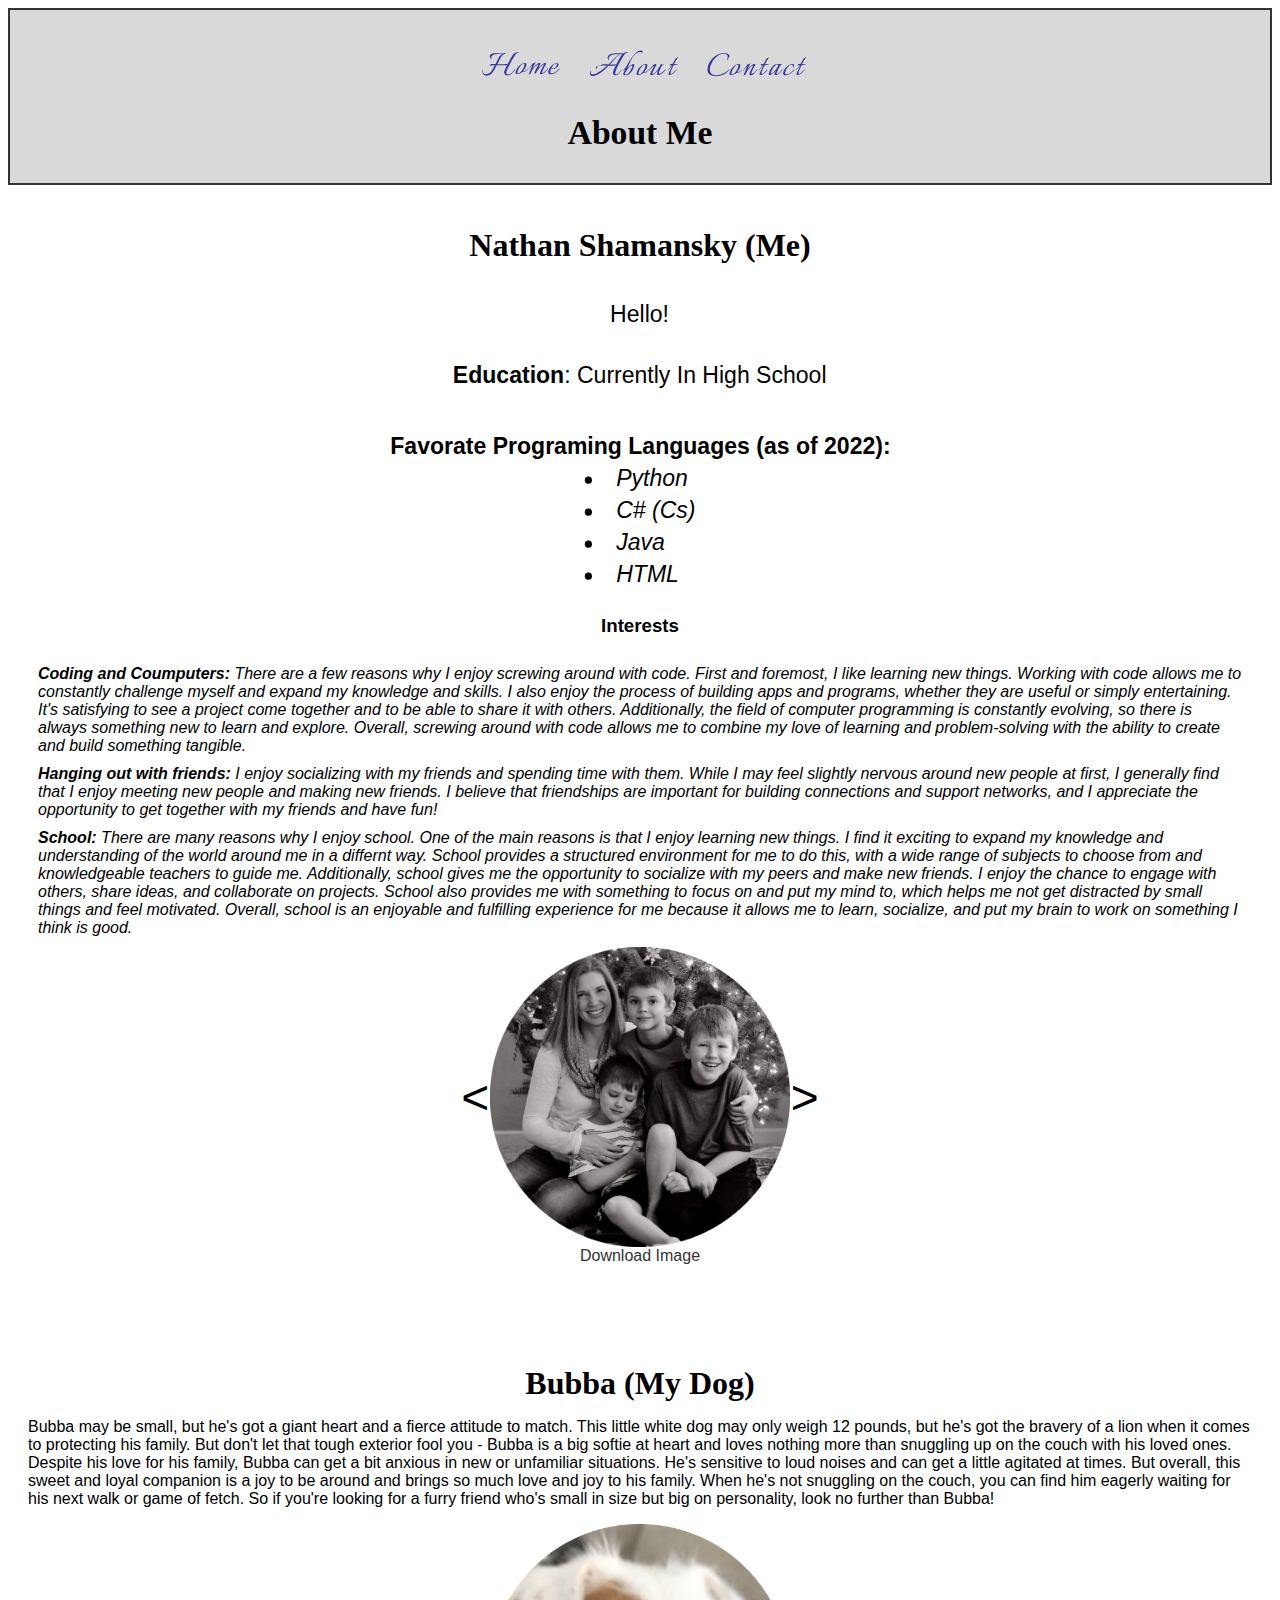
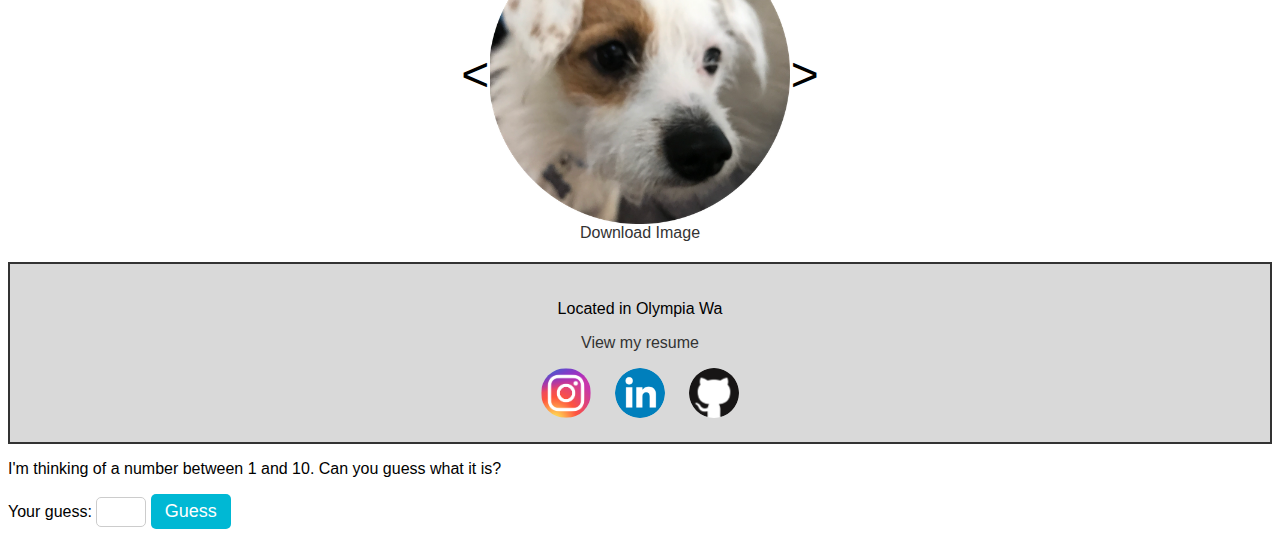
==== MainPage/about.html @ e3b323d6 "Add files via upload" ====
<html>
  <head>
    <title>About Nathan Shamansky</title>
    <link rel="stylesheet" href="AboutStyle.css">
    
  </head>
  <body>
    <section id="home">
      <header class="header-container">
        <nav>
          <ul style="display: flex; justify-content: center; padding: .25em;">
            <button style="background-color: transparent; border: none;">
              <a href="../index.html">
                <svg width="100" height="64" viewBox="0 0 100 64" fill="none" xmlns="http://www.w3.org/2000/svg">
                  <g id="HomeText">
              <g id="GrH">
              <path id="H" d="M13.6694 40.8C12.8427 40.8 12.056 40.56 11.3094 40.08C10.5627 39.6 10.0027 38.8933 9.62938 37.96C9.49604 37.6133 9.40271 37.24 9.34938 36.84C9.32271 36.44 9.30938 36.0533 9.30938 35.68V35.16C9.30938 34.9733 9.32271 34.8 9.34938 34.64C9.40271 34.48 9.50938 34.4 9.66938 34.4C9.72271 34.4 9.74938 34.4267 9.74938 34.48C9.74938 34.64 9.73604 34.8 9.70938 34.96C9.70938 35.12 9.70938 35.28 9.70938 35.44C9.70938 36.6933 10.016 37.64 10.6294 38.28C11.2694 38.92 12.056 39.24 12.9894 39.24C13.9227 39.24 14.8294 38.9733 15.7094 38.44C16.5894 37.9067 17.4027 37.2267 18.1494 36.4C18.7627 35.7333 19.3627 34.8667 19.9494 33.8C20.5627 32.7333 21.1894 31.5867 21.8294 30.36C20.976 30.3867 20.0827 30.4267 19.1494 30.48C18.216 30.5067 17.3627 30.5867 16.5894 30.72C16.3494 30.7467 16.2827 30.68 16.3894 30.52C16.496 30.36 16.696 30.16 16.9894 29.92C17.2827 29.68 17.5894 29.4667 17.9094 29.28C18.256 29.0933 18.536 28.9867 18.7494 28.96C19.2027 28.9867 19.7627 29.0133 20.4294 29.04C21.1227 29.04 21.8027 29.0533 22.4694 29.08C23.056 28.0133 23.616 26.9333 24.1494 25.84C24.7094 24.72 25.2294 23.68 25.7094 22.72C25.976 22.1867 26.3227 21.6533 26.7494 21.12C27.2027 20.56 27.696 20.0667 28.2294 19.64C28.7894 19.2133 29.3627 18.9467 29.9494 18.84C28.536 18.8933 27.0694 18.9333 25.5494 18.96C24.056 18.9867 22.6294 19.1867 21.2694 19.56C20.656 19.72 20.1094 19.9333 19.6294 20.2C19.1494 20.4667 18.8027 20.8 18.5894 21.2C18.376 21.6 18.2694 22.04 18.2694 22.52C18.2694 23.1867 18.456 23.6667 18.8294 23.96C18.856 23.9867 18.8694 24.0133 18.8694 24.04C18.8694 24.0933 18.816 24.1467 18.7094 24.2C18.6294 24.2533 18.5494 24.2667 18.4694 24.24C18.2294 24.1067 17.936 23.7867 17.5894 23.28C17.2427 22.7467 17.0294 22.3067 16.9494 21.96C16.8694 21.64 16.8294 21.3467 16.8294 21.08C16.8294 20.3867 17.056 19.8533 17.5094 19.48C17.9627 19.08 18.536 18.8 19.2294 18.64C19.9227 18.4533 20.6294 18.3467 21.3494 18.32C22.0694 18.2667 22.7094 18.24 23.2694 18.24H27.7094C28.7227 18.24 29.6027 18.24 30.3494 18.24C31.096 18.2133 31.696 18.16 32.1494 18.08C32.2027 18.08 32.2427 18.08 32.2694 18.08C32.296 18.0533 32.3227 18.04 32.3494 18.04C32.5094 18.04 32.5894 18.0933 32.5894 18.2C32.5894 18.3067 32.536 18.4133 32.4294 18.52C32.3494 18.6 32.2827 18.64 32.2294 18.64C31.4027 18.72 30.6294 19.08 29.9094 19.72C29.1894 20.36 28.536 21.1867 27.9494 22.2C27.7894 22.4933 27.496 23.04 27.0694 23.84C26.6427 24.64 26.176 25.52 25.6694 26.48C25.1627 27.44 24.696 28.3333 24.2694 29.16C24.776 29.1867 25.1894 29.2133 25.5094 29.24C25.856 29.24 26.056 29.24 26.1094 29.24H31.9894C32.2294 29.24 32.6694 29.2 33.3094 29.12C33.976 29.04 34.4827 28.92 34.8294 28.76C35.5494 27.3733 36.2827 26 37.0294 24.64C37.776 23.28 38.4694 22.0667 39.1094 21C39.776 19.9067 40.296 19.12 40.6694 18.64C41.1227 18.4533 41.6294 18.2267 42.1894 17.96C42.776 17.6933 43.3494 17.4533 43.9094 17.24C44.496 17.0267 45.016 16.92 45.4694 16.92C45.6027 16.92 45.736 16.96 45.8694 17.04C46.0294 17.12 46.1094 17.2 46.1094 17.28C46.1094 17.4133 45.8427 17.48 45.3094 17.48C45.0427 17.48 44.7627 17.5333 44.4694 17.64C44.176 17.72 43.8027 18 43.3494 18.48C42.976 18.8533 42.4827 19.4933 41.8694 20.4C41.2827 21.28 40.6427 22.32 39.9494 23.52C39.256 24.6933 38.5494 25.9333 37.8294 27.24C37.136 28.5467 36.4827 29.8267 35.8694 31.08C35.256 32.3067 34.736 33.4267 34.3094 34.44C33.8827 35.4267 33.6027 36.1867 33.4694 36.72C33.4427 36.9067 33.4027 37.12 33.3494 37.36C33.3227 37.5733 33.3094 37.7867 33.3094 38C33.3094 38.4267 33.416 38.8 33.6294 39.12C33.8427 39.44 34.2427 39.6 34.8294 39.6C35.256 39.6 35.6827 39.52 36.1094 39.36C36.5627 39.2 36.9627 39.0267 37.3094 38.84C38.2694 38.3067 39.136 37.5867 39.9094 36.68C40.6827 35.7467 41.3094 34.96 41.7894 34.32C41.8694 34.2133 41.9227 34.16 41.9494 34.16C42.0294 34.16 42.0694 34.2533 42.0694 34.44C42.0694 34.6 42.0294 34.7467 41.9494 34.88C41.4427 35.6 40.776 36.44 39.9494 37.4C39.1227 38.3333 38.1627 39.1067 37.0694 39.72C36.216 40.1733 35.2427 40.4 34.1494 40.4C33.3227 40.4 32.6027 40.1067 31.9894 39.52C31.4027 38.9067 31.1094 38.1733 31.1094 37.32C31.1094 36.8933 31.1894 36.4667 31.3494 36.04C31.5894 35.4267 31.976 34.5467 32.5094 33.4C33.0694 32.2533 33.696 30.9867 34.3894 29.6C34.1227 29.84 33.816 30.0533 33.4694 30.24C33.1227 30.4267 32.7894 30.5067 32.4694 30.48C31.6427 30.4 30.696 30.36 29.6294 30.36C28.5894 30.3333 27.2427 30.32 25.5894 30.32H23.6694C22.9227 31.84 22.1494 33.3333 21.3494 34.8C20.5494 36.24 19.7227 37.4267 18.8694 38.36C18.2027 39.08 17.4027 39.6667 16.4694 40.12C15.536 40.5733 14.6027 40.8 13.6694 40.8Z"/>
              </g>
              <g id="GrO">
              <path id="o" d="M44.207 39.08C43.7804 39.08 43.3937 39 43.047 38.84C42.727 38.6533 42.567 38.2667 42.567 37.68C42.567 36.7467 42.807 35.8133 43.287 34.88C43.767 33.92 44.2604 33.08 44.767 32.36C45.2204 31.7467 45.727 31.1733 46.287 30.64C46.8737 30.08 47.5004 29.6 48.167 29.2C48.5937 28.9333 49.167 28.6533 49.887 28.36C50.6337 28.04 51.2604 27.88 51.767 27.88C52.1937 27.88 52.567 28 52.887 28.24C53.207 28.4533 53.367 28.8533 53.367 29.44C53.367 30.3467 53.127 31.28 52.647 32.24C52.1937 33.1733 51.7137 34 51.207 34.72C50.967 35.04 50.727 35.3467 50.487 35.64C50.247 35.9067 49.9804 36.1867 49.687 36.48C50.6737 36.48 51.5804 36.2 52.407 35.64C53.2337 35.0533 53.9537 34.3467 54.567 33.52L54.647 33.44C54.727 33.44 54.767 33.52 54.767 33.68C54.767 33.8667 54.7137 34.04 54.607 34.2C54.0737 34.9467 53.407 35.6133 52.607 36.2C51.807 36.76 50.9004 37.04 49.887 37.04C49.7804 37.04 49.6737 37.04 49.567 37.04C49.4604 37.04 49.3537 37.0267 49.247 37C47.7537 38.3867 46.0737 39.08 44.207 39.08ZM45.247 38.4C45.6204 38.4 46.0204 38.2667 46.447 38C46.9004 37.7333 47.247 37.48 47.487 37.24C47.9404 36.7867 48.3537 36.3067 48.727 35.8C49.1004 35.2667 49.447 34.7333 49.767 34.2C50.1404 33.56 50.5137 32.8 50.887 31.92C51.2604 31.04 51.447 30.2133 51.447 29.44C51.447 28.8267 51.2337 28.52 50.807 28.52C50.4604 28.52 50.0337 28.6667 49.527 28.96C49.047 29.2533 48.687 29.52 48.447 29.76C47.5404 30.6933 46.7804 31.7067 46.167 32.8C45.8204 33.4133 45.447 34.1333 45.047 34.96C44.647 35.7867 44.447 36.5467 44.447 37.24C44.447 37.3467 44.447 37.4533 44.447 37.56C44.4737 37.64 44.5004 37.7333 44.527 37.84C44.6337 38.2133 44.8737 38.4 45.247 38.4Z"/>
              </g>
              <g id="GrM">
              <path id="m" d="M55.7055 39.6C55.5988 39.6 55.5988 39.48 55.7055 39.24C55.8388 39 55.9588 38.7333 56.0655 38.44C56.1988 38.1467 56.3321 37.8267 56.4655 37.48C56.7321 36.84 57.0255 36.12 57.3455 35.32C57.6655 34.52 57.9721 33.7467 58.2655 33C58.5588 32.2267 58.8121 31.5733 59.0255 31.04C59.2655 30.48 59.4255 30.12 59.5055 29.96C59.1321 30.36 58.6788 30.8667 58.1455 31.48C57.6388 32.0667 57.1588 32.64 56.7055 33.2C56.2521 33.76 55.9055 34.2 55.6655 34.52C55.5855 34.6267 55.5188 34.68 55.4655 34.68C55.4121 34.68 55.3855 34.6133 55.3855 34.48C55.3855 34.2667 55.4521 34.0667 55.5855 33.88C56.0921 33.24 56.6521 32.52 57.2655 31.72C57.9055 30.92 58.4788 30.1867 58.9855 29.52C59.4921 28.8267 59.8121 28.3733 59.9455 28.16C60.2388 28.1067 60.6655 28.0267 61.2255 27.92C61.8121 27.8133 62.2121 27.6667 62.4255 27.48C62.5055 27.4 62.5855 27.36 62.6655 27.36C62.7188 27.36 62.7455 27.4133 62.7455 27.52C62.7721 27.6 62.7455 27.6933 62.6655 27.8C62.5055 27.9867 62.2255 28.4267 61.8255 29.12C61.4521 29.7867 61.0388 30.5333 60.5855 31.36C60.1588 32.1867 59.7588 32.9333 59.3855 33.6C59.8121 33.0933 60.2255 32.6133 60.6255 32.16C61.0521 31.7067 61.3455 31.3867 61.5055 31.2C61.8255 30.88 62.2655 30.48 62.8255 30C63.3855 29.52 63.9721 29.08 64.5855 28.68C65.1988 28.28 65.7321 28.0533 66.1855 28C66.2921 27.9733 66.3855 27.96 66.4655 27.96C66.5455 27.96 66.6255 27.96 66.7055 27.96C67.2121 27.96 67.4655 28.1467 67.4655 28.52C67.4655 28.68 67.4255 28.8667 67.3455 29.08C67.2655 29.2933 67.1588 29.5067 67.0255 29.72C66.8655 30.04 66.5988 30.5467 66.2255 31.24C65.8521 31.9067 65.5188 32.52 65.2255 33.08L67.1055 31.2C67.4255 30.88 67.8655 30.48 68.4255 30C68.9855 29.52 69.5721 29.08 70.1855 28.68C70.7988 28.28 71.3321 28.0533 71.7855 28C71.8921 27.9733 71.9855 27.96 72.0655 27.96C72.1721 27.96 72.2521 27.96 72.3055 27.96C72.8921 27.96 73.1855 28.1733 73.1855 28.6C73.1855 28.92 73.0121 29.3467 72.6655 29.88C72.4788 30.1733 72.1855 30.6667 71.7855 31.36C71.3855 32.0533 70.9721 32.8133 70.5455 33.64C70.1455 34.44 69.7988 35.1867 69.5055 35.88C69.2121 36.5733 69.0655 37.08 69.0655 37.4C69.0655 37.7733 69.2521 37.96 69.6255 37.96C69.9721 37.96 70.4121 37.76 70.9455 37.36C71.5055 36.9333 72.0655 36.4267 72.6255 35.84C73.2121 35.2533 73.7188 34.6933 74.1455 34.16C74.3321 33.9467 74.5055 33.7333 74.6655 33.52C74.8521 33.28 74.9588 33.1467 74.9855 33.12C75.0388 33.1733 75.0655 33.2667 75.0655 33.4C75.0655 33.5867 74.9988 33.7733 74.8655 33.96C74.7588 34.12 74.6521 34.2667 74.5455 34.4C74.0388 35.0667 73.4521 35.76 72.7855 36.48C72.1455 37.2 71.4388 37.8133 70.6655 38.32C69.8921 38.8 69.0655 39.08 68.1855 39.16C67.9188 39.1867 67.6521 39.1333 67.3855 39C67.1188 38.8667 66.9855 38.6533 66.9855 38.36C66.9855 37.9867 67.0788 37.5467 67.2655 37.04C67.4788 36.5333 67.7055 36.0267 67.9455 35.52C68.2121 35.0133 68.4121 34.6 68.5455 34.28C69.0255 33.3467 69.4655 32.4667 69.8655 31.64C70.2655 30.8133 70.5455 30.2267 70.7055 29.88C70.7855 29.72 70.8255 29.5867 70.8255 29.48C70.8255 29.2933 70.6788 29.28 70.3855 29.44C70.0921 29.6 69.7321 29.84 69.3055 30.16C68.9055 30.48 68.5321 30.8 68.1855 31.12C67.8388 31.4133 67.6121 31.6133 67.5055 31.72C67.0521 32.1733 66.5055 32.7867 65.8655 33.56C65.2521 34.3333 64.6788 35.1467 64.1455 36C63.6121 36.8267 63.2388 37.6 63.0255 38.32C62.7588 38.56 62.5055 38.68 62.2655 38.68C62.0788 38.68 61.9188 38.6133 61.7855 38.48C61.6788 38.3467 61.6255 38.1867 61.6255 38C61.6255 37.4667 61.7855 36.84 62.1055 36.12C62.4521 35.3733 62.7321 34.76 62.9455 34.28C63.4255 33.3467 63.8655 32.4667 64.2655 31.64C64.6655 30.8133 64.9455 30.2267 65.1055 29.88C65.1855 29.72 65.2255 29.5867 65.2255 29.48C65.2255 29.2933 65.0788 29.28 64.7855 29.44C64.4921 29.6 64.1321 29.84 63.7055 30.16C63.3055 30.48 62.9321 30.8 62.5855 31.12C62.2388 31.4133 62.0121 31.6133 61.9055 31.72C61.2655 32.3867 60.6655 33.0667 60.1055 33.76C59.5721 34.4533 59.1188 35.2 58.7455 36C58.5321 36.48 58.3055 37.0133 58.0655 37.6C57.8255 38.1867 57.6255 38.68 57.4655 39.08C57.1188 39.1067 56.7721 39.2 56.4255 39.36C56.0788 39.52 55.8388 39.6 55.7055 39.6Z" />
              </g>
              <g id="GrE">
              <path id="e" d="M78.1595 39.32C77.0662 39.32 76.3062 39.1067 75.8795 38.68C75.4529 38.2533 75.2395 37.7333 75.2395 37.12C75.2395 36.3467 75.4395 35.52 75.8395 34.64C76.2662 33.76 76.6662 33.0133 77.0395 32.4C77.4662 31.76 78.0395 31.0933 78.7595 30.4C79.4795 29.7067 80.2662 29.12 81.1195 28.64C81.9729 28.16 82.7995 27.92 83.5995 27.92C84.2929 27.92 84.7729 28.0933 85.0395 28.44C85.3062 28.76 85.4395 29.1467 85.4395 29.6C85.4395 30.4267 85.1862 31.1067 84.6795 31.64C84.1995 32.1733 83.5995 32.6133 82.8795 32.96C82.1595 33.28 81.4662 33.5467 80.7995 33.76C80.3995 33.8667 79.9329 33.9733 79.3995 34.08C78.8662 34.1867 78.3595 34.24 77.8795 34.24C77.6929 34.72 77.5462 35.1867 77.4395 35.64C77.3329 36.0933 77.2795 36.5067 77.2795 36.88C77.2795 37.3333 77.3862 37.7067 77.5995 38C77.8395 38.2933 78.2262 38.44 78.7595 38.44C78.9729 38.44 79.2262 38.4133 79.5195 38.36C79.8129 38.3067 80.1329 38.2267 80.4795 38.12C81.2795 37.8533 82.0662 37.4267 82.8395 36.84C83.6129 36.2533 84.3195 35.6267 84.9595 34.96C85.6262 34.2667 86.1329 33.6933 86.4795 33.24C86.5595 33.32 86.5995 33.4133 86.5995 33.52C86.5995 33.6533 86.5062 33.8667 86.3195 34.16C85.7862 34.9067 85.0929 35.68 84.2395 36.48C83.3862 37.28 82.4395 37.96 81.3995 38.52C80.3595 39.0533 79.2795 39.32 78.1595 39.32ZM78.1995 33.44C78.5462 33.4667 78.9329 33.4667 79.3595 33.44C79.8129 33.3867 80.2529 33.2933 80.6795 33.16C81.7729 32.84 82.5595 32.3333 83.0395 31.64C83.5462 30.92 83.7995 30.28 83.7995 29.72C83.7995 29.4 83.7329 29.1333 83.5995 28.92C83.4662 28.7067 83.2529 28.6 82.9595 28.6C82.1862 28.6 81.4929 28.8933 80.8795 29.48C80.2662 30.04 79.7329 30.6933 79.2795 31.44C78.8262 32.1867 78.4662 32.8533 78.1995 33.44Z"/>
              </g>
                  </g>
                </svg>
              </a>
            </button>
            <button style="background-color: transparent; border: none;">
              <a href="about.html">
                <svg width="100" height="64" viewBox="0 0 100 64" fill="none" xmlns="http://www.w3.org/2000/svg">
              <g id="AboutText">
              <g id="GrA">
              <path id="ace" d="M7.62844 41C6.80177 41 6.12177 40.76 5.58844 40.28C5.08177 39.8 4.88177 39.08 4.98844 38.12C5.0151 37.7733 5.0951 37.4133 5.22844 37.04C5.38844 36.64 5.56177 36.2533 5.74844 35.88C5.90844 35.5067 6.06844 35.32 6.22844 35.32C6.36177 35.32 6.3751 35.4267 6.26844 35.64C5.92177 36.36 5.74844 37 5.74844 37.56C5.74844 38.1467 5.94844 38.5867 6.34844 38.88C6.7751 39.1733 7.32177 39.32 7.98844 39.32C9.2951 39.32 10.7351 38.9067 12.3084 38.08C13.8818 37.2267 15.5084 36.1467 17.1884 34.84C18.8684 33.5067 20.4818 32.12 22.0284 30.68C20.9884 30.6267 20.0151 30.5733 19.1084 30.52C18.2018 30.4667 17.4018 30.44 16.7084 30.44C16.1218 30.44 15.4151 30.4933 14.5884 30.6C13.7618 30.7067 13.1218 30.9867 12.6684 31.44C12.4818 31.6267 12.3084 31.9067 12.1484 32.28C12.0151 32.6267 11.9484 32.9867 11.9484 33.36C11.9484 33.4667 11.9484 33.5733 11.9484 33.68C11.9751 33.76 12.0018 33.8533 12.0284 33.96C11.9218 33.9067 11.7218 33.8667 11.4284 33.84C11.1618 33.7867 10.9884 33.6133 10.9084 33.32C10.8818 33.24 10.8684 33.1067 10.8684 32.92C10.8684 32.4933 11.0284 32.1467 11.3484 31.88C11.6684 31.5867 12.0551 31.3333 12.5084 31.12C12.9618 30.9067 13.3751 30.72 13.7484 30.56C14.6284 30.1867 15.5351 29.88 16.4684 29.64C17.4018 29.4 18.3484 29.28 19.3084 29.28C20.4018 29.28 21.7618 29.32 23.3884 29.4C24.6418 28.1733 25.8018 27.0133 26.8684 25.92C27.9351 24.8267 28.8018 23.92 29.4684 23.2C30.4018 22.2133 31.3884 21.3733 32.4284 20.68C33.4951 19.96 34.5751 19.4533 35.6684 19.16H33.4684C32.5351 19.16 31.5218 19.2 30.4284 19.28C29.3351 19.36 28.3084 19.5333 27.3484 19.8C26.3884 20.0667 25.5884 20.4667 24.9484 21C24.5484 21.3467 24.2418 21.7467 24.0284 22.2C23.8418 22.6267 23.7484 23.0267 23.7484 23.4C23.7484 23.9067 23.8951 24.2533 24.1884 24.44C24.2151 24.44 24.2284 24.4533 24.2284 24.48C24.2284 24.56 24.1351 24.6533 23.9484 24.76C23.7618 24.84 23.6284 24.8533 23.5484 24.8C23.2818 24.6133 23.0418 24.24 22.8284 23.68C22.6418 23.0933 22.5751 22.6267 22.6284 22.28C22.7618 21.4533 23.1218 20.7867 23.7084 20.28C24.3218 19.7467 25.0684 19.3333 25.9484 19.04C26.8551 18.7467 27.8018 18.5467 28.7884 18.44C29.8018 18.3333 30.7618 18.2667 31.6684 18.24C32.6018 18.2133 33.3884 18.2 34.0284 18.2H38.3884C38.4418 18.2 38.4551 18.2133 38.4284 18.24C39.0951 17.9467 39.7884 17.6533 40.5084 17.36C41.2551 17.0667 41.8951 16.92 42.4284 16.92C42.5618 16.92 42.6951 16.96 42.8284 17.04C42.9884 17.12 43.0684 17.2 43.0684 17.28C43.0684 17.4133 42.8018 17.48 42.2684 17.48C42.0018 17.48 41.7218 17.5333 41.4284 17.64C41.1618 17.72 40.8018 18 40.3484 18.48C39.9751 18.8533 39.5084 19.4533 38.9484 20.28C38.3884 21.1067 37.7751 22.08 37.1084 23.2C36.4418 24.2933 35.7751 25.4667 35.1084 26.72C34.4418 27.9467 33.8018 29.16 33.1884 30.36C32.5751 31.56 32.0418 32.6667 31.5884 33.68C31.5351 33.84 31.3884 34.2133 31.1484 34.8C30.9084 35.36 30.6818 35.9867 30.4684 36.68C30.2551 37.3467 30.1484 37.9467 30.1484 38.48C30.1484 39.2 30.4018 39.56 30.9084 39.56C31.1484 39.56 31.3884 39.5067 31.6284 39.4C31.9751 39.2667 32.3351 39.0667 32.7084 38.8C33.0818 38.5333 33.4418 38.2267 33.7884 37.88C34.4818 37.2133 35.0684 36.5733 35.5484 35.96C36.0284 35.32 36.3218 34.9333 36.4284 34.8C36.5084 34.6667 36.6018 34.6 36.7084 34.6C36.8151 34.6 36.8684 34.6667 36.8684 34.8C36.8684 34.88 36.8284 34.9867 36.7484 35.12C36.5618 35.3867 36.2151 35.8533 35.7084 36.52C35.2018 37.16 34.6018 37.8133 33.9084 38.48C33.2418 39.1467 32.5218 39.6533 31.7484 40C31.5084 40.1067 31.2551 40.1867 30.9884 40.24C30.7218 40.32 30.4551 40.36 30.1884 40.36C29.6551 40.36 29.1618 40.1733 28.7084 39.8C28.2818 39.4267 28.0684 38.8133 28.0684 37.96C28.0684 37.1867 28.2151 36.36 28.5084 35.48C28.8284 34.5733 29.1218 33.84 29.3884 33.28C29.9218 32.1333 30.5484 30.8533 31.2684 29.44C32.0151 28.0267 32.7751 26.6133 33.5484 25.2C34.3484 23.7867 35.0818 22.5067 35.7484 21.36C36.4151 20.2133 36.9618 19.36 37.3884 18.8C36.9618 18.8 36.3884 18.9733 35.6684 19.32C34.9484 19.64 34.1751 20.08 33.3484 20.64C32.5484 21.1733 31.8018 21.8 31.1084 22.52C30.2818 23.3733 29.3218 24.4133 28.2284 25.64C27.1618 26.8667 26.0018 28.1467 24.7484 29.48C25.3618 29.5067 25.9751 29.5333 26.5884 29.56C27.2018 29.56 27.8151 29.56 28.4284 29.56C28.8551 29.56 29.3218 29.52 29.8284 29.44C30.3618 29.3333 30.8551 29.1733 31.3084 28.96C31.3084 28.96 31.2284 29.1067 31.0684 29.4C30.9351 29.6667 30.6951 29.9467 30.3484 30.24C30.0284 30.5067 29.5884 30.6667 29.0284 30.72C28.5218 30.7467 28.0151 30.7733 27.5084 30.8C27.0018 30.8 26.4951 30.8 25.9884 30.8C25.5618 30.8 25.1351 30.8 24.7084 30.8C24.3084 30.8 23.9084 30.7867 23.5084 30.76C22.2818 32.04 21.0018 33.2933 19.6684 34.52C18.3351 35.72 16.9884 36.8133 15.6284 37.8C14.2684 38.7867 12.9084 39.56 11.5484 40.12C10.2151 40.7067 8.90844 41 7.62844 41Z" fill="#333333"/>
              </g>
              <g id="GrO">
              <path id="breezy" d="M40.1689 40.36C39.8222 40.36 39.4089 40.2933 38.9289 40.16C38.4489 40.0533 38.2089 39.76 38.2089 39.28C38.2089 39.0933 38.2489 38.88 38.3289 38.64C38.4089 38.4 38.4889 38.1867 38.5689 38C38.8356 37.3067 39.1156 36.6 39.4089 35.88C39.7022 35.16 40.0089 34.4267 40.3289 33.68C39.9822 34.08 39.6489 34.4533 39.3289 34.8C39.0356 35.12 38.8222 35.36 38.6889 35.52C38.6089 35.6267 38.5422 35.68 38.4889 35.68C38.4356 35.68 38.4089 35.6133 38.4089 35.48C38.4089 35.2667 38.4756 35.0667 38.6089 34.88C38.9822 34.4 39.4089 33.8933 39.8889 33.36C40.3689 32.8267 40.8356 32.2667 41.2889 31.68C42.4089 29.3333 43.6622 27.0667 45.0489 24.88C46.4356 22.6667 47.9956 20.7067 49.7289 19C50.2622 18.4933 50.8622 17.9733 51.5289 17.44C52.1956 16.9067 52.9022 16.4533 53.6489 16.08C54.4222 15.7067 55.1822 15.52 55.9289 15.52C56.3289 15.52 56.6889 15.6267 57.0089 15.84C57.3556 16.0533 57.5422 16.3867 57.5689 16.84V18C57.5689 18.1067 57.4889 18.16 57.3289 18.16C57.2489 18.16 57.2089 18.1333 57.2089 18.08C57.2089 17.6533 57.0222 17.3733 56.6489 17.24C56.2756 17.08 55.9022 17 55.5289 17C54.0622 17 52.7422 17.3867 51.5689 18.16C50.3956 18.9067 49.3556 19.8933 48.4489 21.12C47.5422 22.32 46.7289 23.6533 46.0089 25.12C45.2889 26.56 44.6356 27.9867 44.0489 29.4C43.4889 30.7867 42.9556 32.0267 42.4489 33.12C42.4489 33.12 42.4489 33.1467 42.4489 33.2C42.4489 33.2533 42.4622 33.28 42.4889 33.28C42.5156 33.28 42.7289 33.08 43.1289 32.68C43.5556 32.2533 44.0756 31.76 44.6889 31.2C45.3289 30.64 45.9956 30.16 46.6889 29.76C47.3822 29.3333 48.0222 29.12 48.6089 29.12C48.9022 29.12 49.0889 29.2267 49.1689 29.44C49.2489 29.6267 49.2889 29.84 49.2889 30.08V30.44C49.1556 31.4267 48.8089 32.4933 48.2489 33.64C47.7156 34.7867 47.0222 35.88 46.1689 36.92C45.3422 37.9333 44.4089 38.76 43.3689 39.4C42.3556 40.04 41.2889 40.36 40.1689 40.36ZM40.8089 39.68C41.2356 39.68 41.6889 39.52 42.1689 39.2C42.6756 38.8533 43.0622 38.5467 43.3289 38.28C43.6489 37.9867 44.0356 37.5333 44.4889 36.92C44.9422 36.28 45.3822 35.5867 45.8089 34.84C46.2356 34.0933 46.5956 33.3733 46.8889 32.68C47.1822 31.9867 47.3289 31.4267 47.3289 31C47.3289 30.8667 47.3022 30.7467 47.2489 30.64C47.1956 30.5333 47.1022 30.48 46.9689 30.48C46.7289 30.48 46.4089 30.6267 46.0089 30.92C45.6356 31.2133 45.2222 31.5733 44.7689 32C44.3422 32.4 43.9422 32.8 43.5689 33.2C43.2222 33.5733 42.9689 33.8533 42.8089 34.04C42.5156 34.36 42.1422 34.8267 41.6889 35.44C41.2356 36.0533 40.8222 36.68 40.4489 37.32C40.1022 37.9333 39.9289 38.4533 39.9289 38.88C39.9289 39.4133 40.2222 39.68 40.8089 39.68Z" fill="#333333"/>
              </g>
              <g id="GrM">
              <path id="olivia" d="M53.207 40.08C52.7804 40.08 52.3937 40 52.047 39.84C51.727 39.6533 51.567 39.2667 51.567 38.68C51.567 37.7467 51.807 36.8133 52.287 35.88C52.767 34.92 53.2604 34.08 53.767 33.36C54.2204 32.7467 54.727 32.1733 55.287 31.64C55.8737 31.08 56.5004 30.6 57.167 30.2C57.5937 29.9333 58.167 29.6533 58.887 29.36C59.6337 29.04 60.2604 28.88 60.767 28.88C61.1937 28.88 61.567 29 61.887 29.24C62.207 29.4533 62.367 29.8533 62.367 30.44C62.367 31.3467 62.127 32.28 61.647 33.24C61.1937 34.1733 60.7137 35 60.207 35.72C59.967 36.04 59.727 36.3467 59.487 36.64C59.247 36.9067 58.9804 37.1867 58.687 37.48C59.6737 37.48 60.5804 37.2 61.407 36.64C62.2337 36.0533 62.9537 35.3467 63.567 34.52L63.647 34.44C63.727 34.44 63.767 34.52 63.767 34.68C63.767 34.8667 63.7137 35.04 63.607 35.2C63.0737 35.9467 62.407 36.6133 61.607 37.2C60.807 37.76 59.9004 38.04 58.887 38.04C58.7804 38.04 58.6737 38.04 58.567 38.04C58.4604 38.04 58.3537 38.0267 58.247 38C56.7537 39.3867 55.0737 40.08 53.207 40.08ZM54.247 39.4C54.6204 39.4 55.0204 39.2667 55.447 39C55.9004 38.7333 56.247 38.48 56.487 38.24C56.9404 37.7867 57.3537 37.3067 57.727 36.8C58.1004 36.2667 58.447 35.7333 58.767 35.2C59.1404 34.56 59.5137 33.8 59.887 32.92C60.2604 32.04 60.447 31.2133 60.447 30.44C60.447 29.8267 60.2337 29.52 59.807 29.52C59.4604 29.52 59.0337 29.6667 58.527 29.96C58.047 30.2533 57.687 30.52 57.447 30.76C56.5404 31.6933 55.7804 32.7067 55.167 33.8C54.8204 34.4133 54.447 35.1333 54.047 35.96C53.647 36.7867 53.447 37.5467 53.447 38.24C53.447 38.3467 53.447 38.4533 53.447 38.56C53.4737 38.64 53.5004 38.7333 53.527 38.84C53.6337 39.2133 53.8737 39.4 54.247 39.4Z" fill="#333333"/>
              </g>
              <g id="GrE">
              <path id="umber" d="M66.2484 40.12C65.9818 40.12 65.7551 40.0667 65.5684 39.96C65.3818 39.8533 65.2884 39.6533 65.2884 39.36C65.2884 38.9867 65.3818 38.5467 65.5684 38.04C65.7818 37.5333 66.0084 37.0267 66.2484 36.52C66.4884 36.0133 66.6884 35.6 66.8484 35.28C67.1684 34.6667 67.4751 34.0533 67.7684 33.44C68.0618 32.8267 68.3151 32.3067 68.5284 31.88C68.7418 31.48 68.8484 31.2133 68.8484 31.08C68.8484 30.8667 68.6884 30.8667 68.3684 31.08C68.0751 31.2933 67.7951 31.5067 67.5284 31.72C66.9418 32.28 66.3284 32.9467 65.6884 33.72C65.0484 34.4667 64.5551 35.0667 64.2084 35.52C64.1284 35.6267 64.0618 35.68 64.0084 35.68C63.9551 35.68 63.9284 35.6133 63.9284 35.48C63.9284 35.2667 63.9951 35.0667 64.1284 34.88C64.5018 34.3467 64.9418 33.76 65.4484 33.12C65.9551 32.48 66.4751 31.8667 67.0084 31.28C67.5151 30.7467 68.0351 30.2267 68.5684 29.72C69.1018 29.2133 69.7818 28.96 70.6084 28.96C71.1684 28.96 71.4484 29.1733 71.4484 29.6C71.4484 29.9733 71.2884 30.4 70.9684 30.88C70.7818 31.1733 70.4884 31.6667 70.0884 32.36C69.6884 33.0533 69.2751 33.8133 68.8484 34.64C68.4484 35.44 68.1018 36.1867 67.8084 36.88C67.5151 37.5733 67.3684 38.08 67.3684 38.4C67.3684 38.7733 67.5551 38.96 67.9284 38.96C68.2218 38.96 68.5818 38.8133 69.0084 38.52C69.4351 38.2 69.8751 37.8267 70.3284 37.4C71.1551 36.6 71.9018 35.7333 72.5684 34.8C73.2618 33.84 73.8484 32.92 74.3284 32.04C74.8351 31.16 75.2351 30.44 75.5284 29.88C75.5818 29.7733 75.6351 29.6533 75.6884 29.52C75.7684 29.36 75.8884 29.2667 76.0484 29.24C76.2084 29.2133 76.5551 29.2 77.0884 29.2C77.6218 29.2 78.1151 29.0933 78.5684 28.88H78.6484C78.7284 28.88 78.7684 28.92 78.7684 29C78.7684 29.2133 78.5951 29.3733 78.2484 29.48C77.9284 29.5867 77.5551 29.9067 77.1284 30.44C76.7284 30.9733 76.3284 31.6267 75.9284 32.4C75.5284 33.1467 75.1684 33.92 74.8484 34.72C74.5284 35.52 74.2884 36.2533 74.1284 36.92C73.9684 37.5867 73.9284 38.08 74.0084 38.4C74.1151 38.7733 74.3018 38.96 74.5684 38.96C74.9151 38.96 75.3951 38.7467 76.0084 38.32C76.6484 37.8933 77.3018 37.3867 77.9684 36.8C78.6351 36.1867 79.1818 35.6267 79.6084 35.12C79.7951 34.9067 79.9684 34.6933 80.1284 34.48C80.2884 34.2667 80.3951 34.1333 80.4484 34.08C80.4751 34.1067 80.5018 34.16 80.5284 34.24C80.5551 34.2933 80.5684 34.3467 80.5684 34.4C80.5418 34.5867 80.4751 34.7733 80.3684 34.96C80.2618 35.12 80.1418 35.2667 80.0084 35.4C79.5018 36.0667 78.8884 36.7733 78.1684 37.52C77.4751 38.24 76.7151 38.8533 75.8884 39.36C75.0884 39.8667 74.2618 40.12 73.4084 40.12C73.1418 40.12 72.8351 40.0533 72.4884 39.92C72.1684 39.7867 72.0084 39.4933 72.0084 39.04C72.0084 38.6933 72.1018 38.2267 72.2884 37.64C72.4751 37.0267 72.6751 36.4267 72.8884 35.84C73.1284 35.2267 73.3284 34.7733 73.4884 34.48C73.1418 34.9867 72.7151 35.56 72.2084 36.2C71.7284 36.8133 71.2351 37.36 70.7284 37.84C70.0618 38.48 69.3418 39.0267 68.5684 39.48C67.8218 39.9067 67.0484 40.12 66.2484 40.12Z" fill="#333333"/>
              </g>
              <g id="GRt">
              <path id="terrance" d="M84.4952 40.12C84.2285 40.12 84.0018 40.0667 83.8152 39.96C83.6285 39.8533 83.5352 39.6533 83.5352 39.36C83.5352 38.9867 83.6285 38.5467 83.8152 38.04C84.0285 37.5333 84.2552 37.0267 84.4952 36.52C84.7352 36.0133 84.9352 35.6 85.0952 35.28C85.2285 35.04 85.4018 34.6667 85.6152 34.16C85.8552 33.6267 86.0952 33.08 86.3352 32.52C86.6018 31.9333 86.8152 31.44 86.9752 31.04C87.1618 30.64 87.2552 30.44 87.2552 30.44C87.0152 30.7067 86.6952 31.08 86.2952 31.56C85.9218 32.04 85.5085 32.5467 85.0552 33.08C84.6285 33.5867 84.2285 34.0667 83.8552 34.52C83.5085 34.9733 83.2552 35.3067 83.0952 35.52C83.0152 35.6267 82.9485 35.68 82.8952 35.68C82.8418 35.68 82.8152 35.6133 82.8152 35.48C82.8152 35.2667 82.8818 35.0667 83.0152 34.88C83.3352 34.48 83.7218 34 84.1752 33.44C84.6285 32.8533 85.0818 32.2667 85.5352 31.68C86.0152 31.0933 86.4285 30.5733 86.7752 30.12C86.5618 30.12 86.2818 30.1333 85.9352 30.16C85.6152 30.1867 85.3218 30.2267 85.0552 30.28C84.7885 30.3067 84.6418 30.32 84.6152 30.32C84.4818 30.32 84.4952 30.2133 84.6552 30C84.8152 29.7867 85.0285 29.5733 85.2952 29.36C85.5618 29.1467 85.7618 29.04 85.8952 29.04C85.9218 29.04 86.1352 29.0533 86.5352 29.08C86.9352 29.08 87.2285 29.08 87.4152 29.08C87.9485 28.36 88.4685 27.5333 88.9752 26.6C89.5085 25.6667 90.0285 24.64 90.5352 23.52C90.7485 23.4933 91.1085 23.3467 91.6152 23.08C92.1485 22.7867 92.5618 22.4933 92.8552 22.2C92.9885 22.0667 93.0952 22 93.1752 22C93.3352 22 93.3352 22.1067 93.1752 22.32C92.9885 22.5333 92.6685 22.9867 92.2152 23.68C91.7618 24.3467 91.2552 25.16 90.6952 26.12C90.1352 27.0533 89.6018 28.04 89.0952 29.08H92.3352C92.6285 29.08 92.7752 29.12 92.7752 29.2C92.7752 29.3067 92.5752 29.4133 92.1752 29.52C91.7218 29.6533 91.2418 29.7333 90.7352 29.76C90.2552 29.7867 89.8018 29.84 89.3752 29.92C88.9752 30 88.6818 30.1733 88.4952 30.44C88.3352 30.6267 88.1085 31.0267 87.8152 31.64C87.5218 32.2533 87.2018 32.96 86.8552 33.76C86.5352 34.5333 86.2552 35.32 86.0152 36.12C85.7752 36.8933 85.6285 37.5467 85.5752 38.08V38.24C85.5752 38.4533 85.6418 38.6267 85.7752 38.76C85.9085 38.8933 86.0418 38.96 86.1752 38.96C86.5218 38.96 86.9618 38.7467 87.4952 38.32C88.0552 37.8933 88.6285 37.3867 89.2152 36.8C89.8018 36.1867 90.3085 35.6267 90.7352 35.12C90.9218 34.9067 91.0818 34.7067 91.2152 34.52C91.3752 34.3333 91.4685 34.2133 91.4952 34.16C91.5485 34.2667 91.5752 34.3467 91.5752 34.4C91.5752 34.56 91.5218 34.7333 91.4152 34.92C91.3352 35.1067 91.2418 35.2667 91.1352 35.4C90.6285 36.0667 90.0152 36.7733 89.2952 37.52C88.5752 38.24 87.8018 38.8533 86.9752 39.36C86.1752 39.8667 85.3485 40.12 84.4952 40.12Z" fill="#333333"/>
              </g>
              </g>
                </svg>
              </a>
            </button>
            <button style="background-color: transparent; border: none;">
              <a href="contact.html">
                <svg style="margin: 0px 0px 0px 10px;" width="100" height="64" viewBox="0 0 100 64" fill="none" xmlns="http://www.w3.org/2000/svg">
              <g id="ContactText" clip-path="url(#clip0_2_5)">
              <g id="GrA">
              <path id="Cordelia" d="M8.87313 41.16C7.45979 41.16 6.09979 40.9467 4.79313 40.52C3.51313 40.12 2.47313 39.44 1.67313 38.48C0.873125 37.52 0.473125 36.2267 0.473125 34.6C0.473125 32.8667 0.806458 31.1733 1.47313 29.52C2.13979 27.8667 3.03313 26.3333 4.15313 24.92C5.27313 23.48 6.52646 22.24 7.91313 21.2C9.13979 20.2667 10.5531 19.5067 12.1531 18.92C13.7798 18.3333 15.3931 18.04 16.9931 18.04C17.6598 18.04 18.2865 18.0933 18.8731 18.2C19.4598 18.28 20.0598 18.4667 20.6731 18.76C21.2065 19 21.6331 19.3067 21.9531 19.68C22.2731 20.0267 22.4331 20.4267 22.4331 20.88C22.4331 20.9333 22.4331 21 22.4331 21.08C22.4331 21.16 22.4198 21.2267 22.3931 21.28C22.2865 21.7067 22.0331 22.2 21.6331 22.76C21.2598 23.2933 20.9665 23.8533 20.7531 24.44C20.7265 24.5467 20.5798 24.64 20.3131 24.72C20.0465 24.7733 19.9398 24.7467 19.9931 24.64C20.2065 24.2933 20.3665 23.8667 20.4731 23.36C20.6065 22.8533 20.6731 22.3467 20.6731 21.84C20.6731 21.4667 20.6331 21.12 20.5531 20.8C20.4998 20.4533 20.3931 20.16 20.2331 19.92C19.9665 19.44 19.5531 19.1067 18.9931 18.92C18.4331 18.7333 17.8331 18.64 17.1931 18.64C16.5798 18.64 15.9665 18.7067 15.3531 18.84C14.7398 18.9733 14.2065 19.12 13.7531 19.28C12.2065 19.84 10.7265 20.72 9.31313 21.92C8.05979 23.0133 6.93979 24.28 5.95313 25.72C4.99313 27.16 4.23313 28.64 3.67313 30.16C3.11313 31.68 2.83313 33.1333 2.83313 34.52C2.83313 35.9333 3.13979 37.0533 3.75313 37.88C4.36646 38.7067 5.16646 39.2933 6.15313 39.64C7.13979 39.9867 8.20646 40.16 9.35313 40.16C10.3665 40.16 11.3665 40.0533 12.3531 39.84C13.3665 39.6267 14.2865 39.36 15.1131 39.04C16.5265 38.5067 17.7931 37.8533 18.9131 37.08C20.0598 36.3067 21.1265 35.3067 22.1131 34.08C22.2465 33.9467 22.3398 33.88 22.3931 33.88C22.4731 33.88 22.5131 33.9333 22.5131 34.04C22.5131 34.2533 22.4065 34.5067 22.1931 34.8C21.2865 36.0267 20.2598 37.0533 19.1131 37.88C17.9665 38.7067 16.7398 39.3867 15.4331 39.92C14.5531 40.2667 13.5265 40.56 12.3531 40.8C11.2065 41.04 10.0465 41.16 8.87313 41.16Z" fill="#333333"/>
              </g>
              <g id="GrO">
              <path id="Octavia" d="M24.207 40.08C23.7804 40.08 23.3937 40 23.047 39.84C22.727 39.6533 22.567 39.2667 22.567 38.68C22.567 37.7467 22.807 36.8133 23.287 35.88C23.767 34.92 24.2604 34.08 24.767 33.36C25.2204 32.7467 25.727 32.1733 26.287 31.64C26.8737 31.08 27.5004 30.6 28.167 30.2C28.5937 29.9333 29.167 29.6533 29.887 29.36C30.6337 29.04 31.2604 28.88 31.767 28.88C32.1937 28.88 32.567 29 32.887 29.24C33.207 29.4533 33.367 29.8533 33.367 30.44C33.367 31.3467 33.127 32.28 32.647 33.24C32.1937 34.1733 31.7137 35 31.207 35.72C30.967 36.04 30.727 36.3467 30.487 36.64C30.247 36.9067 29.9804 37.1867 29.687 37.48C30.6737 37.48 31.5804 37.2 32.407 36.64C33.2337 36.0533 33.9537 35.3467 34.567 34.52L34.647 34.44C34.727 34.44 34.767 34.52 34.767 34.68C34.767 34.8667 34.7137 35.04 34.607 35.2C34.0737 35.9467 33.407 36.6133 32.607 37.2C31.807 37.76 30.9004 38.04 29.887 38.04C29.7804 38.04 29.6737 38.04 29.567 38.04C29.4604 38.04 29.3537 38.0267 29.247 38C27.7537 39.3867 26.0737 40.08 24.207 40.08ZM25.247 39.4C25.6204 39.4 26.0204 39.2667 26.447 39C26.9004 38.7333 27.247 38.48 27.487 38.24C27.9404 37.7867 28.3537 37.3067 28.727 36.8C29.1004 36.2667 29.447 35.7333 29.767 35.2C30.1404 34.56 30.5137 33.8 30.887 32.92C31.2604 32.04 31.447 31.2133 31.447 30.44C31.447 29.8267 31.2337 29.52 30.807 29.52C30.4604 29.52 30.0337 29.6667 29.527 29.96C29.047 30.2533 28.687 30.52 28.447 30.76C27.5404 31.6933 26.7804 32.7067 26.167 33.8C25.8204 34.4133 25.447 35.1333 25.047 35.96C24.647 36.7867 24.447 37.5467 24.447 38.24C24.447 38.3467 24.447 38.4533 24.447 38.56C24.4737 38.64 24.5004 38.7333 24.527 38.84C24.6337 39.2133 24.8737 39.4 25.247 39.4Z" fill="#333333"/>
              </g>
              <g id="GrM">
              <path id="Norah" d="M36.4984 40.6C36.3918 40.6 36.3918 40.48 36.4984 40.24C36.6318 40 36.7518 39.7333 36.8584 39.44C36.9918 39.1467 37.1251 38.8267 37.2584 38.48C37.5251 37.84 37.8184 37.12 38.1384 36.32C38.4584 35.52 38.7651 34.7467 39.0584 34C39.3518 33.2267 39.6051 32.5733 39.8184 32.04C40.0584 31.48 40.2184 31.12 40.2984 30.96C39.9251 31.36 39.4718 31.8667 38.9384 32.48C38.4318 33.0667 37.9518 33.64 37.4984 34.2C37.0451 34.76 36.6984 35.2 36.4584 35.52C36.3784 35.6267 36.3118 35.68 36.2584 35.68C36.2051 35.68 36.1784 35.6133 36.1784 35.48C36.1784 35.2667 36.2451 35.0667 36.3784 34.88C36.8851 34.24 37.4451 33.52 38.0584 32.72C38.6984 31.92 39.2718 31.1867 39.7784 30.52C40.2851 29.8267 40.6051 29.3733 40.7384 29.16C41.0318 29.1067 41.4584 29.0267 42.0184 28.92C42.6051 28.8133 43.0051 28.6667 43.2184 28.48C43.2984 28.4 43.3784 28.36 43.4584 28.36C43.5118 28.36 43.5384 28.4133 43.5384 28.52C43.5651 28.6 43.5384 28.6933 43.4584 28.8C43.2984 28.9867 43.0184 29.4267 42.6184 30.12C42.2451 30.7867 41.8318 31.5333 41.3784 32.36C40.9518 33.1867 40.5518 33.9333 40.1784 34.6C40.4984 34.1733 40.8451 33.76 41.2184 33.36C41.5918 32.96 41.9518 32.5733 42.2984 32.2C42.6184 31.88 43.0584 31.48 43.6184 31C44.1784 30.52 44.7651 30.08 45.3784 29.68C45.9918 29.28 46.5251 29.0533 46.9784 29C47.0851 28.9733 47.1784 28.96 47.2584 28.96C47.3651 28.96 47.4451 28.96 47.4984 28.96C48.0851 28.96 48.3784 29.1733 48.3784 29.6C48.3784 29.92 48.2051 30.3467 47.8584 30.88C47.6718 31.1733 47.3784 31.6667 46.9784 32.36C46.6051 33.0267 46.2184 33.76 45.8184 34.56C45.4451 35.3333 45.1118 36.0667 44.8184 36.76C44.5518 37.4267 44.4184 37.92 44.4184 38.24C44.4184 38.6133 44.6051 38.8 44.9784 38.8C45.4318 38.8 45.9251 38.5733 46.4584 38.12C47.0184 37.6667 47.6184 37.0933 48.2584 36.4C48.8984 35.68 49.5384 34.92 50.1784 34.12C50.2318 34.1733 50.2584 34.2667 50.2584 34.4C50.2584 34.5867 50.1918 34.7733 50.0584 34.96C49.9518 35.12 49.8451 35.2667 49.7384 35.4C49.4718 35.7467 49.1118 36.1867 48.6584 36.72C48.2318 37.2267 47.7918 37.7333 47.3384 38.24C46.8851 38.72 46.4718 39.1067 46.0984 39.4C45.8318 39.5867 45.4851 39.7867 45.0584 40C44.6318 40.2133 44.2051 40.32 43.7784 40.32C43.2984 40.32 42.9651 40.2 42.7784 39.96C42.5918 39.6933 42.4984 39.3733 42.4984 39C42.4984 38.5733 42.5784 38.12 42.7384 37.64C42.8984 37.16 43.0718 36.7067 43.2584 36.28C43.4718 35.8267 43.6318 35.4933 43.7384 35.28C44.2184 34.3467 44.6584 33.4667 45.0584 32.64C45.4584 31.8133 45.7384 31.2267 45.8984 30.88C45.9784 30.72 46.0184 30.5867 46.0184 30.48C46.0184 30.2933 45.8718 30.28 45.5784 30.44C45.2851 30.6 44.9251 30.84 44.4984 31.16C44.0984 31.48 43.7251 31.8 43.3784 32.12C43.0318 32.4133 42.8051 32.6133 42.6984 32.72C41.7118 33.76 40.8451 34.92 40.0984 36.2C39.3784 37.4533 38.7651 38.7467 38.2584 40.08C37.9118 40.1067 37.5651 40.2 37.2184 40.36C36.8718 40.52 36.6318 40.6 36.4984 40.6Z" fill="#333333"/>
              </g>
              <g id="GrE">
              <path id="Tessa" d="M53.4952 40.12C53.2285 40.12 53.0018 40.0667 52.8152 39.96C52.6285 39.8533 52.5352 39.6533 52.5352 39.36C52.5352 38.9867 52.6285 38.5467 52.8152 38.04C53.0285 37.5333 53.2552 37.0267 53.4952 36.52C53.7352 36.0133 53.9352 35.6 54.0952 35.28C54.2285 35.04 54.4018 34.6667 54.6152 34.16C54.8552 33.6267 55.0952 33.08 55.3352 32.52C55.6018 31.9333 55.8152 31.44 55.9752 31.04C56.1618 30.64 56.2552 30.44 56.2552 30.44C56.0152 30.7067 55.6952 31.08 55.2952 31.56C54.9218 32.04 54.5085 32.5467 54.0552 33.08C53.6285 33.5867 53.2285 34.0667 52.8552 34.52C52.5085 34.9733 52.2552 35.3067 52.0952 35.52C52.0152 35.6267 51.9485 35.68 51.8952 35.68C51.8418 35.68 51.8152 35.6133 51.8152 35.48C51.8152 35.2667 51.8818 35.0667 52.0152 34.88C52.3352 34.48 52.7218 34 53.1752 33.44C53.6285 32.8533 54.0818 32.2667 54.5352 31.68C55.0152 31.0933 55.4285 30.5733 55.7752 30.12C55.5618 30.12 55.2818 30.1333 54.9352 30.16C54.6152 30.1867 54.3218 30.2267 54.0552 30.28C53.7885 30.3067 53.6418 30.32 53.6152 30.32C53.4818 30.32 53.4952 30.2133 53.6552 30C53.8152 29.7867 54.0285 29.5733 54.2952 29.36C54.5618 29.1467 54.7618 29.04 54.8952 29.04C54.9218 29.04 55.1352 29.0533 55.5352 29.08C55.9352 29.08 56.2285 29.08 56.4152 29.08C56.9485 28.36 57.4685 27.5333 57.9752 26.6C58.5085 25.6667 59.0285 24.64 59.5352 23.52C59.7485 23.4933 60.1085 23.3467 60.6152 23.08C61.1485 22.7867 61.5618 22.4933 61.8552 22.2C61.9885 22.0667 62.0952 22 62.1752 22C62.3352 22 62.3352 22.1067 62.1752 22.32C61.9885 22.5333 61.6685 22.9867 61.2152 23.68C60.7618 24.3467 60.2552 25.16 59.6952 26.12C59.1352 27.0533 58.6018 28.04 58.0952 29.08H61.3352C61.6285 29.08 61.7752 29.12 61.7752 29.2C61.7752 29.3067 61.5752 29.4133 61.1752 29.52C60.7218 29.6533 60.2418 29.7333 59.7352 29.76C59.2552 29.7867 58.8018 29.84 58.3752 29.92C57.9752 30 57.6818 30.1733 57.4952 30.44C57.3352 30.6267 57.1085 31.0267 56.8152 31.64C56.5218 32.2533 56.2018 32.96 55.8552 33.76C55.5352 34.5333 55.2552 35.32 55.0152 36.12C54.7752 36.8933 54.6285 37.5467 54.5752 38.08V38.24C54.5752 38.4533 54.6418 38.6267 54.7752 38.76C54.9085 38.8933 55.0418 38.96 55.1752 38.96C55.5218 38.96 55.9618 38.7467 56.4952 38.32C57.0552 37.8933 57.6285 37.3867 58.2152 36.8C58.8018 36.1867 59.3085 35.6267 59.7352 35.12C59.9218 34.9067 60.0818 34.7067 60.2152 34.52C60.3752 34.3333 60.4685 34.2133 60.4952 34.16C60.5485 34.2667 60.5752 34.3467 60.5752 34.4C60.5752 34.56 60.5218 34.7333 60.4152 34.92C60.3352 35.1067 60.2418 35.2667 60.1352 35.4C59.6285 36.0667 59.0152 36.7733 58.2952 37.52C57.5752 38.24 56.8018 38.8533 55.9752 39.36C55.1752 39.8667 54.3485 40.12 53.4952 40.12Z" fill="#333333"/>
              </g>
              <g id="GRt">
              <path id="Aria" d="M78.7744 40.32C77.7877 40.32 77.0944 40.1333 76.6944 39.76C76.2944 39.3867 76.0944 38.9067 76.0944 38.32C76.0944 37.5467 76.3477 36.6933 76.8544 35.76C77.361 34.8 77.841 34 78.2944 33.36C78.7477 32.7467 79.2544 32.1733 79.8144 31.64C80.401 31.08 81.0277 30.6 81.6944 30.2C82.121 29.9333 82.6944 29.6533 83.4144 29.36C84.161 29.04 84.7877 28.88 85.2944 28.88C85.9077 28.88 86.3344 29.0267 86.5744 29.32C86.8144 29.5867 86.9344 29.92 86.9344 30.32C86.9344 30.64 86.881 30.9733 86.7744 31.32C86.6677 31.64 86.5477 31.9467 86.4144 32.24C86.3344 32.4 86.2144 32.52 86.0544 32.6C85.8944 32.6533 85.8144 32.6267 85.8144 32.52C85.8144 32.3867 85.8277 32.2667 85.8544 32.16C85.881 32.0533 85.8944 31.9333 85.8944 31.8C85.8944 31.2933 85.7744 30.8 85.5344 30.32C85.321 29.8133 84.9877 29.56 84.5344 29.56C84.0544 29.56 83.5344 29.7333 82.9744 30.08C82.4144 30.4 82.0277 30.68 81.8144 30.92C81.121 31.64 80.441 32.5333 79.7744 33.6C79.1344 34.6667 78.6677 35.68 78.3744 36.64C78.1877 37.2 78.0944 37.68 78.0944 38.08C78.0944 38.5333 78.2144 38.8533 78.4544 39.04C78.6944 39.2267 78.9877 39.32 79.3344 39.32C79.601 39.32 79.881 39.28 80.1744 39.2C80.4944 39.12 80.8277 39.0267 81.1744 38.92C81.9744 38.6533 82.7744 38.24 83.5744 37.68C84.401 37.0933 85.1477 36.48 85.8144 35.84C86.481 35.1733 86.9877 34.6 87.3344 34.12C87.3877 34.1733 87.4144 34.2533 87.4144 34.36C87.4144 34.4933 87.361 34.6533 87.2544 34.84C87.1477 35 87.0677 35.1333 87.0144 35.24C86.4544 35.9867 85.721 36.76 84.8144 37.56C83.9077 38.3333 82.921 38.9867 81.8544 39.52C80.8144 40.0533 79.7877 40.32 78.7744 40.32Z" fill="#333333"/>
              </g>
              <g id="GRt_2">
              <path id="Calantha" d="M68.4211 40.12C68.1544 40.12 67.9278 40.0667 67.7411 39.96C67.5544 39.8533 67.4611 39.6533 67.4611 39.36C67.4611 38.9867 67.5544 38.56 67.7411 38.08C67.9278 37.6 68.1411 37.1333 68.3811 36.68C68.6211 36.2 68.8344 35.8133 69.0211 35.52C68.0878 36.5067 67.1144 37.44 66.1011 38.32C65.5944 38.7467 65.0344 39.1467 64.4211 39.52C63.8078 39.8933 63.1544 40.08 62.4611 40.08C62.1944 40.08 62.0078 40 61.9011 39.84C61.7944 39.6533 61.7411 39.44 61.7411 39.2C61.7411 39.0667 61.7544 38.9733 61.7811 38.92C61.9144 37.88 62.2478 36.8 62.7811 35.68C63.3144 34.56 63.9678 33.5067 64.7411 32.52C65.5144 31.5333 66.3011 30.7333 67.1011 30.12C68.0078 29.4267 69.0078 29.08 70.1011 29.08H74.7011C74.8344 29.08 74.9011 29.1333 74.9011 29.24C74.9011 29.4533 74.7811 29.56 74.5411 29.56C74.2744 29.56 74.0078 29.7333 73.7411 30.08C73.4744 30.4 73.2744 30.6667 73.1411 30.88C72.9544 31.1733 72.6611 31.6667 72.2611 32.36C71.8611 33.0533 71.4478 33.8133 71.0211 34.64C70.6211 35.44 70.2744 36.1867 69.9811 36.88C69.6878 37.5733 69.5411 38.08 69.5411 38.4C69.5411 38.7733 69.7278 38.96 70.1011 38.96C70.5011 38.96 70.9544 38.7733 71.4611 38.4C71.9678 38.0267 72.4744 37.5733 72.9811 37.04C73.5144 36.48 73.9944 35.9333 74.4211 35.4C74.8744 34.84 75.2344 34.4 75.5011 34.08C75.6611 34.24 75.6478 34.4667 75.4611 34.76C75.3011 35.0267 75.1544 35.24 75.0211 35.4C74.4878 36.0933 73.8744 36.8133 73.1811 37.56C72.4878 38.28 71.7278 38.8933 70.9011 39.4C70.1011 39.88 69.2744 40.12 68.4211 40.12ZM64.1011 38.72C64.4211 38.72 64.8611 38.4933 65.4211 38.04C66.0078 37.56 66.6344 36.9733 67.3011 36.28C67.9678 35.56 68.5944 34.8133 69.1811 34.04C69.7678 33.24 70.2478 32.52 70.6211 31.88C71.0211 31.2133 71.2211 30.7067 71.2211 30.36C71.2211 30.0667 71.1278 29.8667 70.9411 29.76C70.7811 29.6533 70.5678 29.6 70.3011 29.6C69.8744 29.6 69.4078 29.76 68.9011 30.08C68.4211 30.3733 68.0344 30.6667 67.7411 30.96C67.4211 31.2533 67.0344 31.72 66.5811 32.36C66.1544 32.9733 65.7278 33.6533 65.3011 34.4C64.8744 35.1467 64.5144 35.8667 64.2211 36.56C63.9278 37.2533 63.7811 37.8133 63.7811 38.24C63.7811 38.56 63.8878 38.72 64.1011 38.72Z" fill="#333333"/>
              </g>
              <g id="Group 1">
              <path id="Tahlia" d="M90.4952 40.12C90.2285 40.12 90.0018 40.0667 89.8152 39.96C89.6285 39.8533 89.5352 39.6533 89.5352 39.36C89.5352 38.9867 89.6285 38.5467 89.8152 38.04C90.0285 37.5333 90.2552 37.0267 90.4952 36.52C90.7352 36.0133 90.9352 35.6 91.0952 35.28C91.2285 35.04 91.4018 34.6667 91.6152 34.16C91.8552 33.6267 92.0952 33.08 92.3352 32.52C92.6018 31.9333 92.8152 31.44 92.9752 31.04C93.1618 30.64 93.2552 30.44 93.2552 30.44C93.0152 30.7067 92.6952 31.08 92.2952 31.56C91.9218 32.04 91.5085 32.5467 91.0552 33.08C90.6285 33.5867 90.2285 34.0667 89.8552 34.52C89.5085 34.9733 89.2552 35.3067 89.0952 35.52C89.0152 35.6267 88.9485 35.68 88.8952 35.68C88.8418 35.68 88.8152 35.6133 88.8152 35.48C88.8152 35.2667 88.8818 35.0667 89.0152 34.88C89.3352 34.48 89.7218 34 90.1752 33.44C90.6285 32.8533 91.0818 32.2667 91.5352 31.68C92.0152 31.0933 92.4285 30.5733 92.7752 30.12C92.5618 30.12 92.2818 30.1333 91.9352 30.16C91.6152 30.1867 91.3218 30.2267 91.0552 30.28C90.7885 30.3067 90.6418 30.32 90.6152 30.32C90.4818 30.32 90.4952 30.2133 90.6552 30C90.8152 29.7867 91.0285 29.5733 91.2952 29.36C91.5618 29.1467 91.7618 29.04 91.8952 29.04C91.9218 29.04 92.1352 29.0533 92.5352 29.08C92.9352 29.08 93.2285 29.08 93.4152 29.08C93.9485 28.36 94.4685 27.5333 94.9752 26.6C95.5085 25.6667 96.0285 24.64 96.5352 23.52C96.7485 23.4933 97.1085 23.3467 97.6152 23.08C98.1485 22.7867 98.5618 22.4933 98.8552 22.2C98.9885 22.0667 99.0952 22 99.1752 22C99.3352 22 99.3352 22.1067 99.1752 22.32C98.9885 22.5333 98.6685 22.9867 98.2152 23.68C97.7618 24.3467 97.2552 25.16 96.6952 26.12C96.1352 27.0533 95.6018 28.04 95.0952 29.08H98.3352C98.6285 29.08 98.7752 29.12 98.7752 29.2C98.7752 29.3067 98.5752 29.4133 98.1752 29.52C97.7218 29.6533 97.2418 29.7333 96.7352 29.76C96.2552 29.7867 95.8018 29.84 95.3752 29.92C94.9752 30 94.6818 30.1733 94.4952 30.44C94.3352 30.6267 94.1085 31.0267 93.8152 31.64C93.5218 32.2533 93.2018 32.96 92.8552 33.76C92.5352 34.5333 92.2552 35.32 92.0152 36.12C91.7752 36.8933 91.6285 37.5467 91.5752 38.08V38.24C91.5752 38.4533 91.6418 38.6267 91.7752 38.76C91.9085 38.8933 92.0418 38.96 92.1752 38.96C92.5218 38.96 92.9618 38.7467 93.4952 38.32C94.0552 37.8933 94.6285 37.3867 95.2152 36.8C95.8018 36.1867 96.3085 35.6267 96.7352 35.12C96.9218 34.9067 97.0818 34.7067 97.2152 34.52C97.3752 34.3333 97.4685 34.2133 97.4952 34.16C97.5485 34.2667 97.5752 34.3467 97.5752 34.4C97.5752 34.56 97.5218 34.7333 97.4152 34.92C97.3352 35.1067 97.2418 35.2667 97.1352 35.4C96.6285 36.0667 96.0152 36.7733 95.2952 37.52C94.5752 38.24 93.8018 38.8533 92.9752 39.36C92.1752 39.8667 91.3485 40.12 90.4952 40.12Z" fill="#333333"/>
              </g>
              </g>
              <defs>
              <clipPath id="clip0_2_5">
              <rect width="100" height="64" fill="white"/>
              </clipPath>
              </defs>
                </svg>
              </a>
            </button>
              
          </ul>
        </nav>
        <h1  style="font-size: 1.5em; transform: scale(1.4);">About Me</h1>
      </header>
      <main>
          <h1>Nathan Shamansky (Me)</h1>
          <p class="ScaleUp">Hello!</p>
          <p class="ScaleUp"><b>Education</b>: Currently In High School</p>
          <h4  class="ScaleUp" style="margin: 30px 0 0;">Favorate Programing Languages (as of 2022):</h4>
          <bl>
            <li  class="ScaleUp">Python</li>
            <li class="ScaleUp">C# (Cs)</li>
            <li class="ScaleUp">Java</li>
            <li class="ScaleUp">HTML</li>
          </bl>
          <h3>Interests</h3>
        <ul>
          <li><b>Coding and Coumputers:</b> There are a few reasons why I enjoy screwing around with code. First and foremost, I like learning new things. Working with code allows me to constantly challenge myself and expand my knowledge and skills. I also enjoy the process of building apps and programs, whether they are useful or simply entertaining. It's satisfying to see a project come together and to be able to share it with others. Additionally, the field of computer programming is constantly evolving, so there is always something new to learn and explore. Overall, screwing around with code allows me to combine my love of learning and problem-solving with the ability to create and build something tangible.</li>
          <li><b>Hanging out with friends:</b> I enjoy socializing with my friends and spending time with them. While I may feel slightly nervous around new people at first, I generally find that I enjoy meeting new people and making new friends. I believe that friendships are important for building connections and support networks, and I appreciate the opportunity to get together with my friends and have fun!</li>
          <li><b>School:</b> There are many reasons why I enjoy school. One of the main reasons is that I enjoy learning new things. I find it exciting to expand my knowledge and understanding of the world around me in a differnt way. School provides a structured environment for me to do this, with a wide range of subjects to choose from and knowledgeable teachers to guide me. Additionally, school gives me the opportunity to socialize with my peers and make new friends. I enjoy the chance to engage with others, share ideas, and collaborate on projects. School also provides me with something to focus on and put my mind to, which helps me not get distracted by small things and feel motivated. Overall, school is an enjoyable and fulfilling experience for me because it allows me to learn, socialize, and put my brain to work on something I think is good.</li>
        </ul>
          <div class="container">
              <i style="transform: scaleX(-1);" class="arrow left", onclick="backImage()">&gt;</i>
              <img id="image" src="Images/Nathan S/IMG_1954.png" width="300" height="300">
              <i class="arrow right", onclick="nextImage()">&gt;</i>
              <script>
      // Array of image sources
      var images2 = ["Images/Nathan S/IMG_1954.png", "Images/Nathan S/IMG_1955.png"];

      // Initialize counter
      var counter2 = 0;

        function nextImage()
        {
            counter2++;
            if (counter2 >= images2.length) 
            {
                counter2 = 0;
            }   
            document.getElementById("image").src = images2[counter2];
            UpdateNateDownloadImage();
        }
        function backImage()
        {
            counter2--;
            if (counter2 < 0) 
            {
                counter2 = images2.length -1;
            }   
            document.getElementById("image").src = images2[counter2];
            UpdateNateDownloadImage();
        }
        function UpdateNateDownloadImage()
                  {
                    var link = document.getElementById("NateDownload");
                    let tempString = images2[counter2];
                    link.href = tempString;
                  }



              </script>
            </div>
            <a id="NateDownload" href="Images/Nathan S/IMG_1954.png" download target="_blank">Download Image</a>

          <h1 style="margin: 100px 0px 0px;">Bubba (My Dog)</h1>
          <p>Bubba may be small, but he's got a giant heart and a fierce attitude to match. This little white dog may only weigh 12 pounds, but he's got the bravery of a lion when it comes to protecting his family. But don't let that tough exterior fool you - Bubba is a big softie at heart and loves nothing more than snuggling up on the couch with his loved ones. <br> Despite his love for his family, Bubba can get a bit anxious in new or unfamiliar situations. He's sensitive to loud noises and can get a little agitated at times. But overall, this sweet and loyal companion is a joy to be around and brings so much love and joy to his family. When he's not snuggling on the couch, you can find him eagerly waiting for his next walk or game of fetch. So if you're looking for a furry friend who's small in size but big on personality, look no further than Bubba!</p>
          <div class="container">
              <i style="transform: scaleX(-1);" class="arrow left", onclick="backImage2()">&gt;</i>
              <img id="image2" src="Images/Bubba/1.png" width="300" height="300">
              <i class="arrow right", onclick="nextImage2()">&gt;</i>
              <script>
                // Array of image sources
                var images = ["Images/Bubba/1.png", "Images/Bubba/2.png", "Images/Bubba/3.png", "Images/Bubba/4.png", "Images/Bubba/5.png", "Images/Bubba/6.png", "Images/Bubba/7.png", "Images/Bubba/8.png", "Images/Bubba/9.png", "Images/Bubba/10.png", "Images/Bubba/11.png", "Images/Bubba/12.png","Images/Bubba/13.png", "Images/Bubba/14.png"];

                // Initialize counter
                var counter = 0;

                  function nextImage2()
                  {
                      counter++;
                      if (counter >= images.length) 
                      {
                          counter = 0;
                      }   
                      document.getElementById("image2").src = images[counter];
                      UpdateBubbaDownloadImage();
                  }
                  function backImage2()
                  {
                      counter--;
                      if (counter < 0) 
                      {
                          counter = images.length -1;
                      }   
                      document.getElementById("image2").src = images[counter];
                      UpdateBubbaDownloadImage();
                  }
                  function UpdateBubbaDownloadImage()
                  {
                    var link = document.getElementById("BubbaDownload");
                    let tempString = images[counter];
                    link.href = tempString;
                  }
                
              </script>
          </div>
          <a id="BubbaDownload" href="Images/Bubba/1.png" download target="_blank">Download Image</a>

          
      </main>
      <footer class="header-container">
        <p>Located in Olympia Wa</p>
        <p><a href="Yep,CurrentlyNULL">View my resume</a></p>
        <div class="SocialMediaImages">
          <a href="https://www.instagram.com/nathan.shamansky/" target="_blank">
            <img src="Images/SocialMedia/InstagramIcon.png" alt="Instagram link">
          </a>
          <a href="https://www.linkedin.com/in/Yep,CurrentlyNULL" target="_blank">
            <img src="Images/SocialMedia/LinkedIn_icon_circle.png" alt="LinkedIn link">
          </a>
          <a href="https://github.com/NathanShamansky" target="_blank">
            <img src="Images/SocialMedia/GitHubIcon.png" alt="GitHub link">
          </a>
        </div>
      </footer>
    </section>
  </body>
  <p>I'm thinking of a number between 1 and 10. Can you guess what it is?</p>
    <form>
        <label for="guess">Your guess:</label>
        <input type="text" style="width: 50px;height: 30px;font-size: 18px;text-align: center;border: 1px solid #ccc;border-radius: 5px;" id="guess" name="guess">
        <button type="button" style="width: 80px;height: 35px;background-color: #00b8d4;color: white;font-size: 18px;border: none;border-radius: 5px;cursor: pointer;" onclick="checkGuess()">Guess</button>
    </form>
    <p id="result"></p>
    <script>
      // Generate a random number between 1 and 10
      var correctNumber = Math.floor(Math.random() * 10) + 1;

      function checkGuess() {
          // Get the user's guess
          var guess = document.getElementById("guess").value;

          // Convert the guess to a number
          guess = Number(guess);

          // Check if the guess is correct
          if (guess === correctNumber) {
              document.getElementById("result").innerHTML = "Congratulations! You guessed the correct number.";
              // Add the "correct" class to the result message to trigger the pulse animation
              document.getElementById("result").classList.add("correct");
              document.getElementById("result").scrollIntoView();

          } else {
              // Add the "incorrect" class to the form to trigger the shake animation
              document.forms[0].classList.add("incorrect");
              // Remove the "incorrect" class after the shake animation is finished
              setTimeout(function() {
                  document.forms[0].classList.remove("incorrect");
              }, 500);
              document.getElementById("result").innerHTML = "Sorry, that's not the correct number. Please try again.";
              document.getElementById("result").scrollIntoView();
          }
      }

      // Add an event listener to the input field to prevent form submission on Enter key
      var inputField = document.getElementById("guess");
      inputField.addEventListener("keydown", function(event) {
          if (event.keyCode === 13) {
              event.preventDefault();
              checkGuess();
          }
      });
  </script>
</html>
---- MainPage/AboutStyle.css ----
/* Add a border and some padding to the header to make it stand out */
header {
    border: 2px solid #333;
    padding: 20px;
    text-align: center;
    opacity: 1;
  }
  .header-container {
position: relative; /* Set the position to relative to allow absolute positioning of the pseudo-element */
}

/* Add the pseudo-element to the container element */
.header-container::before {
content: "";
position: absolute;
top: 0;
left: 0;
right: 0;
bottom: 0;
background-color: rgba(0, 0, 0, 0.15); /* Make the background color grey with an opacity of 0.5 */
z-index: -1; /* Set the z-index to -1 to make sure the pseudo-element is behind the header content */
}

/* Update the header element to be a child of the container element */
.header-container header {
border: 2px solid #333;
padding: 20px;
text-align: center;
opacity: 1;
}
  




  body {
    font-family: 'Italianno', sans-serif;
    background-image: url('https://images.pexels.com/photos/1103970/pexels-photo-1103970.jpeg?auto=compress&cs=tinysrgb&w=1260&h=750&dpr=2');
    background-repeat: no-repeat;
    background-attachment: fixed;
    background-size: cover;
  }

  /* Use the 'Italianno' font for headings */
  h1, h2 {
    font-family: 'Italianno', serif;
  }

  /* Use the 'Italianno' font for links */
  a {
    color: #333;
    font-family: 'Italianno', sans-serif;
    text-decoration: none;
    transition: color 0.2s;
  }

  a:hover {
    color: #777;
  }

  /* Add some styling to the main content section */
  main {
    display: flex;
    flex-direction: column;
    align-items: center;
    padding: 20px;
  }

  /* Add some styling to the list items */
  ul {
    list-style: none;
    margin: 0;
    padding: 0;
  }
  li {
    margin: 10px;
    font-style: italic;
  }

  /* Add a border and some padding to the footer to make it stand out */
  footer {
    border: 2px solid #333;
    padding: 20px;
    text-align: center;
  }

  /* Add some styling to the social media images */
  .SocialMediaImages img {
    width: 50px;
    height: 50px;
    border-radius: 50%;
    object-fit: cover;
    margin: 0 10px;
  }
  .container {
display: flex;
justify-content: center;
align-items: center;
}
.arrow {
font-size: 48px;
cursor: pointer;
transition: transform 0.2s;
}

.arrow:hover {
transform: scale(1.2);
}
@keyframes shake {
        0% {
            transform: translate(1px, 1px) rotate(0deg);
        }
        10% {
            transform: translate(-1px, -2px) rotate(-1deg);
        }
        20% {
            transform: translate(-3px, 0px) rotate(1deg);
        }
        30% {
            transform: translate(3px, 2px) rotate(0deg);
        }
        40% {
            transform: translate(1px, -1px) rotate(1deg);
        }
        50% {
            transform: translate(-1px, 2px) rotate(-1deg);
        }
        60% {
            transform: translate(-3px, 1px) rotate(0deg);
        }
        70% {
            transform: translate(3px, 1px) rotate(-1deg);
        }
        80% {
            transform: translate(-1px, -1px) rotate(1deg);
        }
        90% {
            transform: translate(1px, 2px) rotate(0deg);
        }
        100% {
            transform: translate(1px, -2px) rotate(-1deg);
        }
    }
    form.incorrect {
        animation: shake 0.5s;
    }
@keyframes pulse {
0% {
    transform: scale(1);
}
50% {
    transform: scale(1.1);
}
100% {
    transform: scale(1);
}
}
#result.correct {
animation: pulse 1s;
}
.ScaleUp{
  font-size: 1.2em; 
  transform: scale(1.2);
  }
  svg {
    cursor: pointer;
  }
  #H,
  #o,
  #m,
  #e,#ace,#breezy,#olivia,#umber,#terrance,#Cordelia, #Octavia, #Norah, #Tessa, #Aria, #Calantha, #Tahlia{
      fill: darkblue;
      opacity: 0.75;
      transition: all 1s ease;
      margin: 0% 10% 0% 0%;
  }
  svg:hover #H {
    transform: translateY(5%);
    opacity: 1;
    fill: black;
  }
  svg:hover #o {
    transform: translateY(-5%);
    opacity: 1;
    fill: black;
  }
  svg:hover #m {
    transform: translateY(5%);
    opacity: 1;
    fill: black;
  }
  svg:hover #e {
    transform: translateY(-5%);
    opacity: 1;
    fill: black;
  }
  svg:hover #ace {
    transform: translateY(-5%);
    opacity: 1;
    fill: black;
  }
  svg:hover #breezy {
    transform: translateY(5%);
    opacity: 1;
    fill: black;
  }
  svg:hover #olivia {
    transform: translateY(-5%);
    opacity: 1;
    fill: black;
  }
  svg:hover #umber {
    transform: translateY(5%);
    opacity: 1;
    fill: black;
  }
  svg:hover #terrance {
    transform: translateY(-5%);
    opacity: 1;
    fill: black;
  }
  svg:hover #Cordelia {
    transform: translateY(5%);
    opacity: 1;
    fill: black;
  }

  svg:hover #Octavia {
    transform: translateY(-5%);
    opacity: 1;
    fill: black;
  }
      
  svg:hover #Norah {
    transform: translateY(5%);
    opacity: 1;
    fill: black;
  }
      
  svg:hover #Tessa {
    transform: translateY(-5%);
    opacity: 1;
    fill: black;
  }
      
  svg:hover #Aria {
    transform: translateY(5%);
    opacity: 1;
    fill: black;
  }
      
  svg:hover #Calantha {
    transform: translateY(-5%);
    opacity: 1;
    fill: black;
  }
      
  svg:hover #Tahlia {
    transform: translateY(5%);
    opacity: 1;
    fill: black;
  }
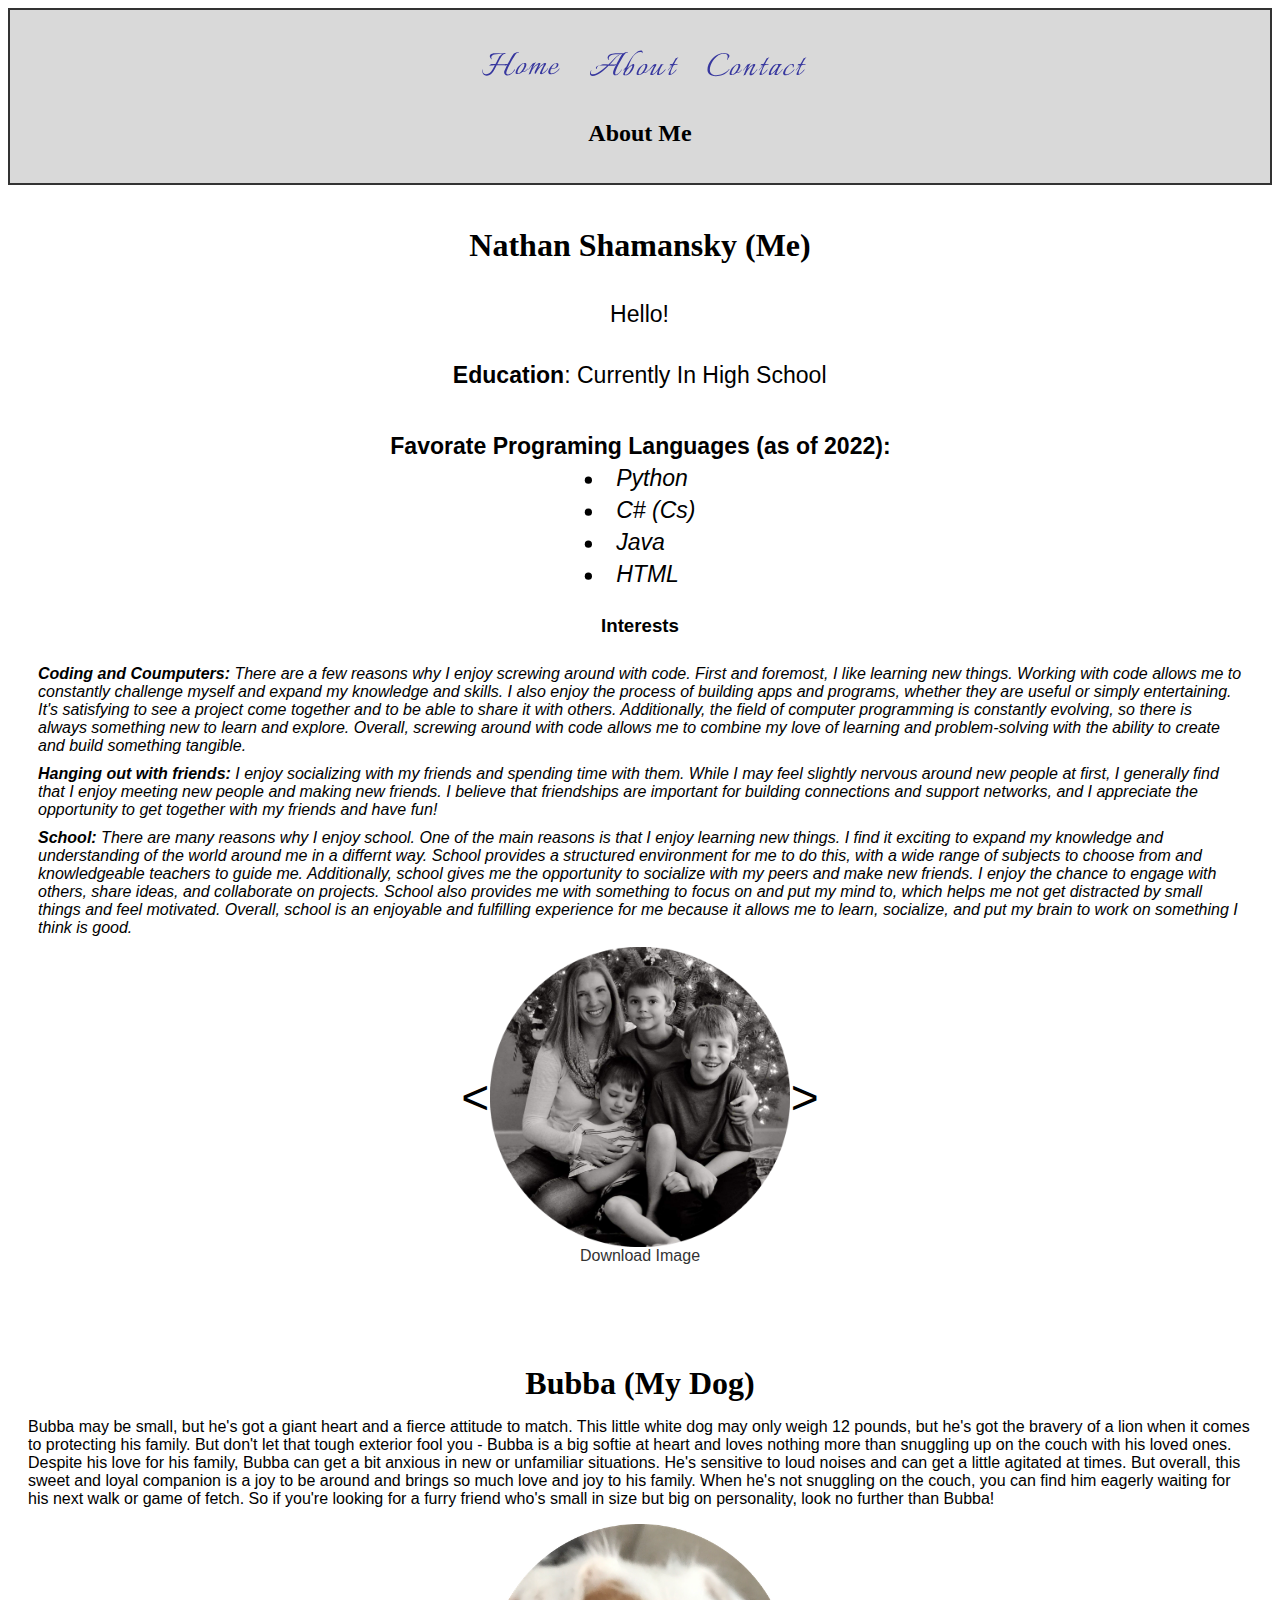
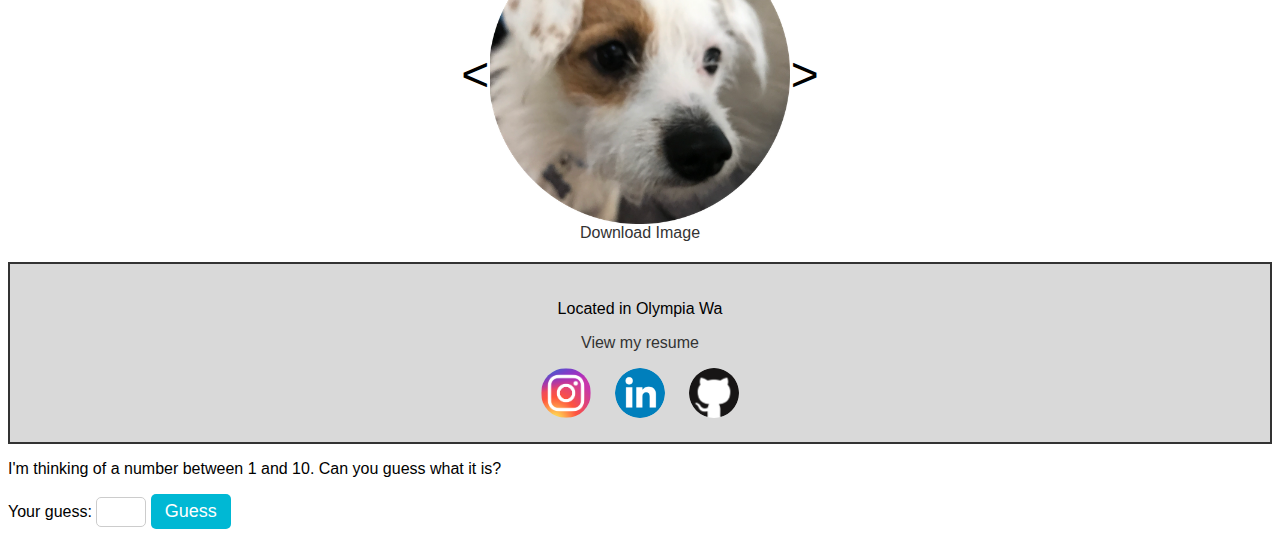
==== commit 1556c55c: "Update about.html" ====
--- a/MainPage/about.html
+++ b/MainPage/about.html
@@ -1,264 +1,157 @@
 <html>
-  <head>
+
+<head>
     <title>About Nathan Shamansky</title>
     <link rel="stylesheet" href="AboutStyle.css">
-    
-  </head>
-  <body>
+
+</head>
+
+<body>
     <section id="home">
-      <header class="header-container">
-        <nav>
-          <ul style="display: flex; justify-content: center; padding: .25em;">
-            <button style="background-color: transparent; border: none;">
-              <a href="../index.html">
-                <svg width="100" height="64" viewBox="0 0 100 64" fill="none" xmlns="http://www.w3.org/2000/svg">
-                  <g id="HomeText">
-              <g id="GrH">
-              <path id="H" d="M13.6694 40.8C12.8427 40.8 12.056 40.56 11.3094 40.08C10.5627 39.6 10.0027 38.8933 9.62938 37.96C9.49604 37.6133 9.40271 37.24 9.34938 36.84C9.32271 36.44 9.30938 36.0533 9.30938 35.68V35.16C9.30938 34.9733 9.32271 34.8 9.34938 34.64C9.40271 34.48 9.50938 34.4 9.66938 34.4C9.72271 34.4 9.74938 34.4267 9.74938 34.48C9.74938 34.64 9.73604 34.8 9.70938 34.96C9.70938 35.12 9.70938 35.28 9.70938 35.44C9.70938 36.6933 10.016 37.64 10.6294 38.28C11.2694 38.92 12.056 39.24 12.9894 39.24C13.9227 39.24 14.8294 38.9733 15.7094 38.44C16.5894 37.9067 17.4027 37.2267 18.1494 36.4C18.7627 35.7333 19.3627 34.8667 19.9494 33.8C20.5627 32.7333 21.1894 31.5867 21.8294 30.36C20.976 30.3867 20.0827 30.4267 19.1494 30.48C18.216 30.5067 17.3627 30.5867 16.5894 30.72C16.3494 30.7467 16.2827 30.68 16.3894 30.52C16.496 30.36 16.696 30.16 16.9894 29.92C17.2827 29.68 17.5894 29.4667 17.9094 29.28C18.256 29.0933 18.536 28.9867 18.7494 28.96C19.2027 28.9867 19.7627 29.0133 20.4294 29.04C21.1227 29.04 21.8027 29.0533 22.4694 29.08C23.056 28.0133 23.616 26.9333 24.1494 25.84C24.7094 24.72 25.2294 23.68 25.7094 22.72C25.976 22.1867 26.3227 21.6533 26.7494 21.12C27.2027 20.56 27.696 20.0667 28.2294 19.64C28.7894 19.2133 29.3627 18.9467 29.9494 18.84C28.536 18.8933 27.0694 18.9333 25.5494 18.96C24.056 18.9867 22.6294 19.1867 21.2694 19.56C20.656 19.72 20.1094 19.9333 19.6294 20.2C19.1494 20.4667 18.8027 20.8 18.5894 21.2C18.376 21.6 18.2694 22.04 18.2694 22.52C18.2694 23.1867 18.456 23.6667 18.8294 23.96C18.856 23.9867 18.8694 24.0133 18.8694 24.04C18.8694 24.0933 18.816 24.1467 18.7094 24.2C18.6294 24.2533 18.5494 24.2667 18.4694 24.24C18.2294 24.1067 17.936 23.7867 17.5894 23.28C17.2427 22.7467 17.0294 22.3067 16.9494 21.96C16.8694 21.64 16.8294 21.3467 16.8294 21.08C16.8294 20.3867 17.056 19.8533 17.5094 19.48C17.9627 19.08 18.536 18.8 19.2294 18.64C19.9227 18.4533 20.6294 18.3467 21.3494 18.32C22.0694 18.2667 22.7094 18.24 23.2694 18.24H27.7094C28.7227 18.24 29.6027 18.24 30.3494 18.24C31.096 18.2133 31.696 18.16 32.1494 18.08C32.2027 18.08 32.2427 18.08 32.2694 18.08C32.296 18.0533 32.3227 18.04 32.3494 18.04C32.5094 18.04 32.5894 18.0933 32.5894 18.2C32.5894 18.3067 32.536 18.4133 32.4294 18.52C32.3494 18.6 32.2827 18.64 32.2294 18.64C31.4027 18.72 30.6294 19.08 29.9094 19.72C29.1894 20.36 28.536 21.1867 27.9494 22.2C27.7894 22.4933 27.496 23.04 27.0694 23.84C26.6427 24.64 26.176 25.52 25.6694 26.48C25.1627 27.44 24.696 28.3333 24.2694 29.16C24.776 29.1867 25.1894 29.2133 25.5094 29.24C25.856 29.24 26.056 29.24 26.1094 29.24H31.9894C32.2294 29.24 32.6694 29.2 33.3094 29.12C33.976 29.04 34.4827 28.92 34.8294 28.76C35.5494 27.3733 36.2827 26 37.0294 24.64C37.776 23.28 38.4694 22.0667 39.1094 21C39.776 19.9067 40.296 19.12 40.6694 18.64C41.1227 18.4533 41.6294 18.2267 42.1894 17.96C42.776 17.6933 43.3494 17.4533 43.9094 17.24C44.496 17.0267 45.016 16.92 45.4694 16.92C45.6027 16.92 45.736 16.96 45.8694 17.04C46.0294 17.12 46.1094 17.2 46.1094 17.28C46.1094 17.4133 45.8427 17.48 45.3094 17.48C45.0427 17.48 44.7627 17.5333 44.4694 17.64C44.176 17.72 43.8027 18 43.3494 18.48C42.976 18.8533 42.4827 19.4933 41.8694 20.4C41.2827 21.28 40.6427 22.32 39.9494 23.52C39.256 24.6933 38.5494 25.9333 37.8294 27.24C37.136 28.5467 36.4827 29.8267 35.8694 31.08C35.256 32.3067 34.736 33.4267 34.3094 34.44C33.8827 35.4267 33.6027 36.1867 33.4694 36.72C33.4427 36.9067 33.4027 37.12 33.3494 37.36C33.3227 37.5733 33.3094 37.7867 33.3094 38C33.3094 38.4267 33.416 38.8 33.6294 39.12C33.8427 39.44 34.2427 39.6 34.8294 39.6C35.256 39.6 35.6827 39.52 36.1094 39.36C36.5627 39.2 36.9627 39.0267 37.3094 38.84C38.2694 38.3067 39.136 37.5867 39.9094 36.68C40.6827 35.7467 41.3094 34.96 41.7894 34.32C41.8694 34.2133 41.9227 34.16 41.9494 34.16C42.0294 34.16 42.0694 34.2533 42.0694 34.44C42.0694 34.6 42.0294 34.7467 41.9494 34.88C41.4427 35.6 40.776 36.44 39.9494 37.4C39.1227 38.3333 38.1627 39.1067 37.0694 39.72C36.216 40.1733 35.2427 40.4 34.1494 40.4C33.3227 40.4 32.6027 40.1067 31.9894 39.52C31.4027 38.9067 31.1094 38.1733 31.1094 37.32C31.1094 36.8933 31.1894 36.4667 31.3494 36.04C31.5894 35.4267 31.976 34.5467 32.5094 33.4C33.0694 32.2533 33.696 30.9867 34.3894 29.6C34.1227 29.84 33.816 30.0533 33.4694 30.24C33.1227 30.4267 32.7894 30.5067 32.4694 30.48C31.6427 30.4 30.696 30.36 29.6294 30.36C28.5894 30.3333 27.2427 30.32 25.5894 30.32H23.6694C22.9227 31.84 22.1494 33.3333 21.3494 34.8C20.5494 36.24 19.7227 37.4267 18.8694 38.36C18.2027 39.08 17.4027 39.6667 16.4694 40.12C15.536 40.5733 14.6027 40.8 13.6694 40.8Z"/>
-              </g>
-              <g id="GrO">
-              <path id="o" d="M44.207 39.08C43.7804 39.08 43.3937 39 43.047 38.84C42.727 38.6533 42.567 38.2667 42.567 37.68C42.567 36.7467 42.807 35.8133 43.287 34.88C43.767 33.92 44.2604 33.08 44.767 32.36C45.2204 31.7467 45.727 31.1733 46.287 30.64C46.8737 30.08 47.5004 29.6 48.167 29.2C48.5937 28.9333 49.167 28.6533 49.887 28.36C50.6337 28.04 51.2604 27.88 51.767 27.88C52.1937 27.88 52.567 28 52.887 28.24C53.207 28.4533 53.367 28.8533 53.367 29.44C53.367 30.3467 53.127 31.28 52.647 32.24C52.1937 33.1733 51.7137 34 51.207 34.72C50.967 35.04 50.727 35.3467 50.487 35.64C50.247 35.9067 49.9804 36.1867 49.687 36.48C50.6737 36.48 51.5804 36.2 52.407 35.64C53.2337 35.0533 53.9537 34.3467 54.567 33.52L54.647 33.44C54.727 33.44 54.767 33.52 54.767 33.68C54.767 33.8667 54.7137 34.04 54.607 34.2C54.0737 34.9467 53.407 35.6133 52.607 36.2C51.807 36.76 50.9004 37.04 49.887 37.04C49.7804 37.04 49.6737 37.04 49.567 37.04C49.4604 37.04 49.3537 37.0267 49.247 37C47.7537 38.3867 46.0737 39.08 44.207 39.08ZM45.247 38.4C45.6204 38.4 46.0204 38.2667 46.447 38C46.9004 37.7333 47.247 37.48 47.487 37.24C47.9404 36.7867 48.3537 36.3067 48.727 35.8C49.1004 35.2667 49.447 34.7333 49.767 34.2C50.1404 33.56 50.5137 32.8 50.887 31.92C51.2604 31.04 51.447 30.2133 51.447 29.44C51.447 28.8267 51.2337 28.52 50.807 28.52C50.4604 28.52 50.0337 28.6667 49.527 28.96C49.047 29.2533 48.687 29.52 48.447 29.76C47.5404 30.6933 46.7804 31.7067 46.167 32.8C45.8204 33.4133 45.447 34.1333 45.047 34.96C44.647 35.7867 44.447 36.5467 44.447 37.24C44.447 37.3467 44.447 37.4533 44.447 37.56C44.4737 37.64 44.5004 37.7333 44.527 37.84C44.6337 38.2133 44.8737 38.4 45.247 38.4Z"/>
-              </g>
-              <g id="GrM">
-              <path id="m" d="M55.7055 39.6C55.5988 39.6 55.5988 39.48 55.7055 39.24C55.8388 39 55.9588 38.7333 56.0655 38.44C56.1988 38.1467 56.3321 37.8267 56.4655 37.48C56.7321 36.84 57.0255 36.12 57.3455 35.32C57.6655 34.52 57.9721 33.7467 58.2655 33C58.5588 32.2267 58.8121 31.5733 59.0255 31.04C59.2655 30.48 59.4255 30.12 59.5055 29.96C59.1321 30.36 58.6788 30.8667 58.1455 31.48C57.6388 32.0667 57.1588 32.64 56.7055 33.2C56.2521 33.76 55.9055 34.2 55.6655 34.52C55.5855 34.6267 55.5188 34.68 55.4655 34.68C55.4121 34.68 55.3855 34.6133 55.3855 34.48C55.3855 34.2667 55.4521 34.0667 55.5855 33.88C56.0921 33.24 56.6521 32.52 57.2655 31.72C57.9055 30.92 58.4788 30.1867 58.9855 29.52C59.4921 28.8267 59.8121 28.3733 59.9455 28.16C60.2388 28.1067 60.6655 28.0267 61.2255 27.92C61.8121 27.8133 62.2121 27.6667 62.4255 27.48C62.5055 27.4 62.5855 27.36 62.6655 27.36C62.7188 27.36 62.7455 27.4133 62.7455 27.52C62.7721 27.6 62.7455 27.6933 62.6655 27.8C62.5055 27.9867 62.2255 28.4267 61.8255 29.12C61.4521 29.7867 61.0388 30.5333 60.5855 31.36C60.1588 32.1867 59.7588 32.9333 59.3855 33.6C59.8121 33.0933 60.2255 32.6133 60.6255 32.16C61.0521 31.7067 61.3455 31.3867 61.5055 31.2C61.8255 30.88 62.2655 30.48 62.8255 30C63.3855 29.52 63.9721 29.08 64.5855 28.68C65.1988 28.28 65.7321 28.0533 66.1855 28C66.2921 27.9733 66.3855 27.96 66.4655 27.96C66.5455 27.96 66.6255 27.96 66.7055 27.96C67.2121 27.96 67.4655 28.1467 67.4655 28.52C67.4655 28.68 67.4255 28.8667 67.3455 29.08C67.2655 29.2933 67.1588 29.5067 67.0255 29.72C66.8655 30.04 66.5988 30.5467 66.2255 31.24C65.8521 31.9067 65.5188 32.52 65.2255 33.08L67.1055 31.2C67.4255 30.88 67.8655 30.48 68.4255 30C68.9855 29.52 69.5721 29.08 70.1855 28.68C70.7988 28.28 71.3321 28.0533 71.7855 28C71.8921 27.9733 71.9855 27.96 72.0655 27.96C72.1721 27.96 72.2521 27.96 72.3055 27.96C72.8921 27.96 73.1855 28.1733 73.1855 28.6C73.1855 28.92 73.0121 29.3467 72.6655 29.88C72.4788 30.1733 72.1855 30.6667 71.7855 31.36C71.3855 32.0533 70.9721 32.8133 70.5455 33.64C70.1455 34.44 69.7988 35.1867 69.5055 35.88C69.2121 36.5733 69.0655 37.08 69.0655 37.4C69.0655 37.7733 69.2521 37.96 69.6255 37.96C69.9721 37.96 70.4121 37.76 70.9455 37.36C71.5055 36.9333 72.0655 36.4267 72.6255 35.84C73.2121 35.2533 73.7188 34.6933 74.1455 34.16C74.3321 33.9467 74.5055 33.7333 74.6655 33.52C74.8521 33.28 74.9588 33.1467 74.9855 33.12C75.0388 33.1733 75.0655 33.2667 75.0655 33.4C75.0655 33.5867 74.9988 33.7733 74.8655 33.96C74.7588 34.12 74.6521 34.2667 74.5455 34.4C74.0388 35.0667 73.4521 35.76 72.7855 36.48C72.1455 37.2 71.4388 37.8133 70.6655 38.32C69.8921 38.8 69.0655 39.08 68.1855 39.16C67.9188 39.1867 67.6521 39.1333 67.3855 39C67.1188 38.8667 66.9855 38.6533 66.9855 38.36C66.9855 37.9867 67.0788 37.5467 67.2655 37.04C67.4788 36.5333 67.7055 36.0267 67.9455 35.52C68.2121 35.0133 68.4121 34.6 68.5455 34.28C69.0255 33.3467 69.4655 32.4667 69.8655 31.64C70.2655 30.8133 70.5455 30.2267 70.7055 29.88C70.7855 29.72 70.8255 29.5867 70.8255 29.48C70.8255 29.2933 70.6788 29.28 70.3855 29.44C70.0921 29.6 69.7321 29.84 69.3055 30.16C68.9055 30.48 68.5321 30.8 68.1855 31.12C67.8388 31.4133 67.6121 31.6133 67.5055 31.72C67.0521 32.1733 66.5055 32.7867 65.8655 33.56C65.2521 34.3333 64.6788 35.1467 64.1455 36C63.6121 36.8267 63.2388 37.6 63.0255 38.32C62.7588 38.56 62.5055 38.68 62.2655 38.68C62.0788 38.68 61.9188 38.6133 61.7855 38.48C61.6788 38.3467 61.6255 38.1867 61.6255 38C61.6255 37.4667 61.7855 36.84 62.1055 36.12C62.4521 35.3733 62.7321 34.76 62.9455 34.28C63.4255 33.3467 63.8655 32.4667 64.2655 31.64C64.6655 30.8133 64.9455 30.2267 65.1055 29.88C65.1855 29.72 65.2255 29.5867 65.2255 29.48C65.2255 29.2933 65.0788 29.28 64.7855 29.44C64.4921 29.6 64.1321 29.84 63.7055 30.16C63.3055 30.48 62.9321 30.8 62.5855 31.12C62.2388 31.4133 62.0121 31.6133 61.9055 31.72C61.2655 32.3867 60.6655 33.0667 60.1055 33.76C59.5721 34.4533 59.1188 35.2 58.7455 36C58.5321 36.48 58.3055 37.0133 58.0655 37.6C57.8255 38.1867 57.6255 38.68 57.4655 39.08C57.1188 39.1067 56.7721 39.2 56.4255 39.36C56.0788 39.52 55.8388 39.6 55.7055 39.6Z" />
-              </g>
-              <g id="GrE">
-              <path id="e" d="M78.1595 39.32C77.0662 39.32 76.3062 39.1067 75.8795 38.68C75.4529 38.2533 75.2395 37.7333 75.2395 37.12C75.2395 36.3467 75.4395 35.52 75.8395 34.64C76.2662 33.76 76.6662 33.0133 77.0395 32.4C77.4662 31.76 78.0395 31.0933 78.7595 30.4C79.4795 29.7067 80.2662 29.12 81.1195 28.64C81.9729 28.16 82.7995 27.92 83.5995 27.92C84.2929 27.92 84.7729 28.0933 85.0395 28.44C85.3062 28.76 85.4395 29.1467 85.4395 29.6C85.4395 30.4267 85.1862 31.1067 84.6795 31.64C84.1995 32.1733 83.5995 32.6133 82.8795 32.96C82.1595 33.28 81.4662 33.5467 80.7995 33.76C80.3995 33.8667 79.9329 33.9733 79.3995 34.08C78.8662 34.1867 78.3595 34.24 77.8795 34.24C77.6929 34.72 77.5462 35.1867 77.4395 35.64C77.3329 36.0933 77.2795 36.5067 77.2795 36.88C77.2795 37.3333 77.3862 37.7067 77.5995 38C77.8395 38.2933 78.2262 38.44 78.7595 38.44C78.9729 38.44 79.2262 38.4133 79.5195 38.36C79.8129 38.3067 80.1329 38.2267 80.4795 38.12C81.2795 37.8533 82.0662 37.4267 82.8395 36.84C83.6129 36.2533 84.3195 35.6267 84.9595 34.96C85.6262 34.2667 86.1329 33.6933 86.4795 33.24C86.5595 33.32 86.5995 33.4133 86.5995 33.52C86.5995 33.6533 86.5062 33.8667 86.3195 34.16C85.7862 34.9067 85.0929 35.68 84.2395 36.48C83.3862 37.28 82.4395 37.96 81.3995 38.52C80.3595 39.0533 79.2795 39.32 78.1595 39.32ZM78.1995 33.44C78.5462 33.4667 78.9329 33.4667 79.3595 33.44C79.8129 33.3867 80.2529 33.2933 80.6795 33.16C81.7729 32.84 82.5595 32.3333 83.0395 31.64C83.5462 30.92 83.7995 30.28 83.7995 29.72C83.7995 29.4 83.7329 29.1333 83.5995 28.92C83.4662 28.7067 83.2529 28.6 82.9595 28.6C82.1862 28.6 81.4929 28.8933 80.8795 29.48C80.2662 30.04 79.7329 30.6933 79.2795 31.44C78.8262 32.1867 78.4662 32.8533 78.1995 33.44Z"/>
-              </g>
-                  </g>
-                </svg>
-              </a>
-            </button>
-            <button style="background-color: transparent; border: none;">
-              <a href="about.html">
-                <svg width="100" height="64" viewBox="0 0 100 64" fill="none" xmlns="http://www.w3.org/2000/svg">
-              <g id="AboutText">
-              <g id="GrA">
-              <path id="ace" d="M7.62844 41C6.80177 41 6.12177 40.76 5.58844 40.28C5.08177 39.8 4.88177 39.08 4.98844 38.12C5.0151 37.7733 5.0951 37.4133 5.22844 37.04C5.38844 36.64 5.56177 36.2533 5.74844 35.88C5.90844 35.5067 6.06844 35.32 6.22844 35.32C6.36177 35.32 6.3751 35.4267 6.26844 35.64C5.92177 36.36 5.74844 37 5.74844 37.56C5.74844 38.1467 5.94844 38.5867 6.34844 38.88C6.7751 39.1733 7.32177 39.32 7.98844 39.32C9.2951 39.32 10.7351 38.9067 12.3084 38.08C13.8818 37.2267 15.5084 36.1467 17.1884 34.84C18.8684 33.5067 20.4818 32.12 22.0284 30.68C20.9884 30.6267 20.0151 30.5733 19.1084 30.52C18.2018 30.4667 17.4018 30.44 16.7084 30.44C16.1218 30.44 15.4151 30.4933 14.5884 30.6C13.7618 30.7067 13.1218 30.9867 12.6684 31.44C12.4818 31.6267 12.3084 31.9067 12.1484 32.28C12.0151 32.6267 11.9484 32.9867 11.9484 33.36C11.9484 33.4667 11.9484 33.5733 11.9484 33.68C11.9751 33.76 12.0018 33.8533 12.0284 33.96C11.9218 33.9067 11.7218 33.8667 11.4284 33.84C11.1618 33.7867 10.9884 33.6133 10.9084 33.32C10.8818 33.24 10.8684 33.1067 10.8684 32.92C10.8684 32.4933 11.0284 32.1467 11.3484 31.88C11.6684 31.5867 12.0551 31.3333 12.5084 31.12C12.9618 30.9067 13.3751 30.72 13.7484 30.56C14.6284 30.1867 15.5351 29.88 16.4684 29.64C17.4018 29.4 18.3484 29.28 19.3084 29.28C20.4018 29.28 21.7618 29.32 23.3884 29.4C24.6418 28.1733 25.8018 27.0133 26.8684 25.92C27.9351 24.8267 28.8018 23.92 29.4684 23.2C30.4018 22.2133 31.3884 21.3733 32.4284 20.68C33.4951 19.96 34.5751 19.4533 35.6684 19.16H33.4684C32.5351 19.16 31.5218 19.2 30.4284 19.28C29.3351 19.36 28.3084 19.5333 27.3484 19.8C26.3884 20.0667 25.5884 20.4667 24.9484 21C24.5484 21.3467 24.2418 21.7467 24.0284 22.2C23.8418 22.6267 23.7484 23.0267 23.7484 23.4C23.7484 23.9067 23.8951 24.2533 24.1884 24.44C24.2151 24.44 24.2284 24.4533 24.2284 24.48C24.2284 24.56 24.1351 24.6533 23.9484 24.76C23.7618 24.84 23.6284 24.8533 23.5484 24.8C23.2818 24.6133 23.0418 24.24 22.8284 23.68C22.6418 23.0933 22.5751 22.6267 22.6284 22.28C22.7618 21.4533 23.1218 20.7867 23.7084 20.28C24.3218 19.7467 25.0684 19.3333 25.9484 19.04C26.8551 18.7467 27.8018 18.5467 28.7884 18.44C29.8018 18.3333 30.7618 18.2667 31.6684 18.24C32.6018 18.2133 33.3884 18.2 34.0284 18.2H38.3884C38.4418 18.2 38.4551 18.2133 38.4284 18.24C39.0951 17.9467 39.7884 17.6533 40.5084 17.36C41.2551 17.0667 41.8951 16.92 42.4284 16.92C42.5618 16.92 42.6951 16.96 42.8284 17.04C42.9884 17.12 43.0684 17.2 43.0684 17.28C43.0684 17.4133 42.8018 17.48 42.2684 17.48C42.0018 17.48 41.7218 17.5333 41.4284 17.64C41.1618 17.72 40.8018 18 40.3484 18.48C39.9751 18.8533 39.5084 19.4533 38.9484 20.28C38.3884 21.1067 37.7751 22.08 37.1084 23.2C36.4418 24.2933 35.7751 25.4667 35.1084 26.72C34.4418 27.9467 33.8018 29.16 33.1884 30.36C32.5751 31.56 32.0418 32.6667 31.5884 33.68C31.5351 33.84 31.3884 34.2133 31.1484 34.8C30.9084 35.36 30.6818 35.9867 30.4684 36.68C30.2551 37.3467 30.1484 37.9467 30.1484 38.48C30.1484 39.2 30.4018 39.56 30.9084 39.56C31.1484 39.56 31.3884 39.5067 31.6284 39.4C31.9751 39.2667 32.3351 39.0667 32.7084 38.8C33.0818 38.5333 33.4418 38.2267 33.7884 37.88C34.4818 37.2133 35.0684 36.5733 35.5484 35.96C36.0284 35.32 36.3218 34.9333 36.4284 34.8C36.5084 34.6667 36.6018 34.6 36.7084 34.6C36.8151 34.6 36.8684 34.6667 36.8684 34.8C36.8684 34.88 36.8284 34.9867 36.7484 35.12C36.5618 35.3867 36.2151 35.8533 35.7084 36.52C35.2018 37.16 34.6018 37.8133 33.9084 38.48C33.2418 39.1467 32.5218 39.6533 31.7484 40C31.5084 40.1067 31.2551 40.1867 30.9884 40.24C30.7218 40.32 30.4551 40.36 30.1884 40.36C29.6551 40.36 29.1618 40.1733 28.7084 39.8C28.2818 39.4267 28.0684 38.8133 28.0684 37.96C28.0684 37.1867 28.2151 36.36 28.5084 35.48C28.8284 34.5733 29.1218 33.84 29.3884 33.28C29.9218 32.1333 30.5484 30.8533 31.2684 29.44C32.0151 28.0267 32.7751 26.6133 33.5484 25.2C34.3484 23.7867 35.0818 22.5067 35.7484 21.36C36.4151 20.2133 36.9618 19.36 37.3884 18.8C36.9618 18.8 36.3884 18.9733 35.6684 19.32C34.9484 19.64 34.1751 20.08 33.3484 20.64C32.5484 21.1733 31.8018 21.8 31.1084 22.52C30.2818 23.3733 29.3218 24.4133 28.2284 25.64C27.1618 26.8667 26.0018 28.1467 24.7484 29.48C25.3618 29.5067 25.9751 29.5333 26.5884 29.56C27.2018 29.56 27.8151 29.56 28.4284 29.56C28.8551 29.56 29.3218 29.52 29.8284 29.44C30.3618 29.3333 30.8551 29.1733 31.3084 28.96C31.3084 28.96 31.2284 29.1067 31.0684 29.4C30.9351 29.6667 30.6951 29.9467 30.3484 30.24C30.0284 30.5067 29.5884 30.6667 29.0284 30.72C28.5218 30.7467 28.0151 30.7733 27.5084 30.8C27.0018 30.8 26.4951 30.8 25.9884 30.8C25.5618 30.8 25.1351 30.8 24.7084 30.8C24.3084 30.8 23.9084 30.7867 23.5084 30.76C22.2818 32.04 21.0018 33.2933 19.6684 34.52C18.3351 35.72 16.9884 36.8133 15.6284 37.8C14.2684 38.7867 12.9084 39.56 11.5484 40.12C10.2151 40.7067 8.90844 41 7.62844 41Z" fill="#333333"/>
-              </g>
-              <g id="GrO">
-              <path id="breezy" d="M40.1689 40.36C39.8222 40.36 39.4089 40.2933 38.9289 40.16C38.4489 40.0533 38.2089 39.76 38.2089 39.28C38.2089 39.0933 38.2489 38.88 38.3289 38.64C38.4089 38.4 38.4889 38.1867 38.5689 38C38.8356 37.3067 39.1156 36.6 39.4089 35.88C39.7022 35.16 40.0089 34.4267 40.3289 33.68C39.9822 34.08 39.6489 34.4533 39.3289 34.8C39.0356 35.12 38.8222 35.36 38.6889 35.52C38.6089 35.6267 38.5422 35.68 38.4889 35.68C38.4356 35.68 38.4089 35.6133 38.4089 35.48C38.4089 35.2667 38.4756 35.0667 38.6089 34.88C38.9822 34.4 39.4089 33.8933 39.8889 33.36C40.3689 32.8267 40.8356 32.2667 41.2889 31.68C42.4089 29.3333 43.6622 27.0667 45.0489 24.88C46.4356 22.6667 47.9956 20.7067 49.7289 19C50.2622 18.4933 50.8622 17.9733 51.5289 17.44C52.1956 16.9067 52.9022 16.4533 53.6489 16.08C54.4222 15.7067 55.1822 15.52 55.9289 15.52C56.3289 15.52 56.6889 15.6267 57.0089 15.84C57.3556 16.0533 57.5422 16.3867 57.5689 16.84V18C57.5689 18.1067 57.4889 18.16 57.3289 18.16C57.2489 18.16 57.2089 18.1333 57.2089 18.08C57.2089 17.6533 57.0222 17.3733 56.6489 17.24C56.2756 17.08 55.9022 17 55.5289 17C54.0622 17 52.7422 17.3867 51.5689 18.16C50.3956 18.9067 49.3556 19.8933 48.4489 21.12C47.5422 22.32 46.7289 23.6533 46.0089 25.12C45.2889 26.56 44.6356 27.9867 44.0489 29.4C43.4889 30.7867 42.9556 32.0267 42.4489 33.12C42.4489 33.12 42.4489 33.1467 42.4489 33.2C42.4489 33.2533 42.4622 33.28 42.4889 33.28C42.5156 33.28 42.7289 33.08 43.1289 32.68C43.5556 32.2533 44.0756 31.76 44.6889 31.2C45.3289 30.64 45.9956 30.16 46.6889 29.76C47.3822 29.3333 48.0222 29.12 48.6089 29.12C48.9022 29.12 49.0889 29.2267 49.1689 29.44C49.2489 29.6267 49.2889 29.84 49.2889 30.08V30.44C49.1556 31.4267 48.8089 32.4933 48.2489 33.64C47.7156 34.7867 47.0222 35.88 46.1689 36.92C45.3422 37.9333 44.4089 38.76 43.3689 39.4C42.3556 40.04 41.2889 40.36 40.1689 40.36ZM40.8089 39.68C41.2356 39.68 41.6889 39.52 42.1689 39.2C42.6756 38.8533 43.0622 38.5467 43.3289 38.28C43.6489 37.9867 44.0356 37.5333 44.4889 36.92C44.9422 36.28 45.3822 35.5867 45.8089 34.84C46.2356 34.0933 46.5956 33.3733 46.8889 32.68C47.1822 31.9867 47.3289 31.4267 47.3289 31C47.3289 30.8667 47.3022 30.7467 47.2489 30.64C47.1956 30.5333 47.1022 30.48 46.9689 30.48C46.7289 30.48 46.4089 30.6267 46.0089 30.92C45.6356 31.2133 45.2222 31.5733 44.7689 32C44.3422 32.4 43.9422 32.8 43.5689 33.2C43.2222 33.5733 42.9689 33.8533 42.8089 34.04C42.5156 34.36 42.1422 34.8267 41.6889 35.44C41.2356 36.0533 40.8222 36.68 40.4489 37.32C40.1022 37.9333 39.9289 38.4533 39.9289 38.88C39.9289 39.4133 40.2222 39.68 40.8089 39.68Z" fill="#333333"/>
-              </g>
-              <g id="GrM">
-              <path id="olivia" d="M53.207 40.08C52.7804 40.08 52.3937 40 52.047 39.84C51.727 39.6533 51.567 39.2667 51.567 38.68C51.567 37.7467 51.807 36.8133 52.287 35.88C52.767 34.92 53.2604 34.08 53.767 33.36C54.2204 32.7467 54.727 32.1733 55.287 31.64C55.8737 31.08 56.5004 30.6 57.167 30.2C57.5937 29.9333 58.167 29.6533 58.887 29.36C59.6337 29.04 60.2604 28.88 60.767 28.88C61.1937 28.88 61.567 29 61.887 29.24C62.207 29.4533 62.367 29.8533 62.367 30.44C62.367 31.3467 62.127 32.28 61.647 33.24C61.1937 34.1733 60.7137 35 60.207 35.72C59.967 36.04 59.727 36.3467 59.487 36.64C59.247 36.9067 58.9804 37.1867 58.687 37.48C59.6737 37.48 60.5804 37.2 61.407 36.64C62.2337 36.0533 62.9537 35.3467 63.567 34.52L63.647 34.44C63.727 34.44 63.767 34.52 63.767 34.68C63.767 34.8667 63.7137 35.04 63.607 35.2C63.0737 35.9467 62.407 36.6133 61.607 37.2C60.807 37.76 59.9004 38.04 58.887 38.04C58.7804 38.04 58.6737 38.04 58.567 38.04C58.4604 38.04 58.3537 38.0267 58.247 38C56.7537 39.3867 55.0737 40.08 53.207 40.08ZM54.247 39.4C54.6204 39.4 55.0204 39.2667 55.447 39C55.9004 38.7333 56.247 38.48 56.487 38.24C56.9404 37.7867 57.3537 37.3067 57.727 36.8C58.1004 36.2667 58.447 35.7333 58.767 35.2C59.1404 34.56 59.5137 33.8 59.887 32.92C60.2604 32.04 60.447 31.2133 60.447 30.44C60.447 29.8267 60.2337 29.52 59.807 29.52C59.4604 29.52 59.0337 29.6667 58.527 29.96C58.047 30.2533 57.687 30.52 57.447 30.76C56.5404 31.6933 55.7804 32.7067 55.167 33.8C54.8204 34.4133 54.447 35.1333 54.047 35.96C53.647 36.7867 53.447 37.5467 53.447 38.24C53.447 38.3467 53.447 38.4533 53.447 38.56C53.4737 38.64 53.5004 38.7333 53.527 38.84C53.6337 39.2133 53.8737 39.4 54.247 39.4Z" fill="#333333"/>
-              </g>
-              <g id="GrE">
-              <path id="umber" d="M66.2484 40.12C65.9818 40.12 65.7551 40.0667 65.5684 39.96C65.3818 39.8533 65.2884 39.6533 65.2884 39.36C65.2884 38.9867 65.3818 38.5467 65.5684 38.04C65.7818 37.5333 66.0084 37.0267 66.2484 36.52C66.4884 36.0133 66.6884 35.6 66.8484 35.28C67.1684 34.6667 67.4751 34.0533 67.7684 33.44C68.0618 32.8267 68.3151 32.3067 68.5284 31.88C68.7418 31.48 68.8484 31.2133 68.8484 31.08C68.8484 30.8667 68.6884 30.8667 68.3684 31.08C68.0751 31.2933 67.7951 31.5067 67.5284 31.72C66.9418 32.28 66.3284 32.9467 65.6884 33.72C65.0484 34.4667 64.5551 35.0667 64.2084 35.52C64.1284 35.6267 64.0618 35.68 64.0084 35.68C63.9551 35.68 63.9284 35.6133 63.9284 35.48C63.9284 35.2667 63.9951 35.0667 64.1284 34.88C64.5018 34.3467 64.9418 33.76 65.4484 33.12C65.9551 32.48 66.4751 31.8667 67.0084 31.28C67.5151 30.7467 68.0351 30.2267 68.5684 29.72C69.1018 29.2133 69.7818 28.96 70.6084 28.96C71.1684 28.96 71.4484 29.1733 71.4484 29.6C71.4484 29.9733 71.2884 30.4 70.9684 30.88C70.7818 31.1733 70.4884 31.6667 70.0884 32.36C69.6884 33.0533 69.2751 33.8133 68.8484 34.64C68.4484 35.44 68.1018 36.1867 67.8084 36.88C67.5151 37.5733 67.3684 38.08 67.3684 38.4C67.3684 38.7733 67.5551 38.96 67.9284 38.96C68.2218 38.96 68.5818 38.8133 69.0084 38.52C69.4351 38.2 69.8751 37.8267 70.3284 37.4C71.1551 36.6 71.9018 35.7333 72.5684 34.8C73.2618 33.84 73.8484 32.92 74.3284 32.04C74.8351 31.16 75.2351 30.44 75.5284 29.88C75.5818 29.7733 75.6351 29.6533 75.6884 29.52C75.7684 29.36 75.8884 29.2667 76.0484 29.24C76.2084 29.2133 76.5551 29.2 77.0884 29.2C77.6218 29.2 78.1151 29.0933 78.5684 28.88H78.6484C78.7284 28.88 78.7684 28.92 78.7684 29C78.7684 29.2133 78.5951 29.3733 78.2484 29.48C77.9284 29.5867 77.5551 29.9067 77.1284 30.44C76.7284 30.9733 76.3284 31.6267 75.9284 32.4C75.5284 33.1467 75.1684 33.92 74.8484 34.72C74.5284 35.52 74.2884 36.2533 74.1284 36.92C73.9684 37.5867 73.9284 38.08 74.0084 38.4C74.1151 38.7733 74.3018 38.96 74.5684 38.96C74.9151 38.96 75.3951 38.7467 76.0084 38.32C76.6484 37.8933 77.3018 37.3867 77.9684 36.8C78.6351 36.1867 79.1818 35.6267 79.6084 35.12C79.7951 34.9067 79.9684 34.6933 80.1284 34.48C80.2884 34.2667 80.3951 34.1333 80.4484 34.08C80.4751 34.1067 80.5018 34.16 80.5284 34.24C80.5551 34.2933 80.5684 34.3467 80.5684 34.4C80.5418 34.5867 80.4751 34.7733 80.3684 34.96C80.2618 35.12 80.1418 35.2667 80.0084 35.4C79.5018 36.0667 78.8884 36.7733 78.1684 37.52C77.4751 38.24 76.7151 38.8533 75.8884 39.36C75.0884 39.8667 74.2618 40.12 73.4084 40.12C73.1418 40.12 72.8351 40.0533 72.4884 39.92C72.1684 39.7867 72.0084 39.4933 72.0084 39.04C72.0084 38.6933 72.1018 38.2267 72.2884 37.64C72.4751 37.0267 72.6751 36.4267 72.8884 35.84C73.1284 35.2267 73.3284 34.7733 73.4884 34.48C73.1418 34.9867 72.7151 35.56 72.2084 36.2C71.7284 36.8133 71.2351 37.36 70.7284 37.84C70.0618 38.48 69.3418 39.0267 68.5684 39.48C67.8218 39.9067 67.0484 40.12 66.2484 40.12Z" fill="#333333"/>
-              </g>
-              <g id="GRt">
-              <path id="terrance" d="M84.4952 40.12C84.2285 40.12 84.0018 40.0667 83.8152 39.96C83.6285 39.8533 83.5352 39.6533 83.5352 39.36C83.5352 38.9867 83.6285 38.5467 83.8152 38.04C84.0285 37.5333 84.2552 37.0267 84.4952 36.52C84.7352 36.0133 84.9352 35.6 85.0952 35.28C85.2285 35.04 85.4018 34.6667 85.6152 34.16C85.8552 33.6267 86.0952 33.08 86.3352 32.52C86.6018 31.9333 86.8152 31.44 86.9752 31.04C87.1618 30.64 87.2552 30.44 87.2552 30.44C87.0152 30.7067 86.6952 31.08 86.2952 31.56C85.9218 32.04 85.5085 32.5467 85.0552 33.08C84.6285 33.5867 84.2285 34.0667 83.8552 34.52C83.5085 34.9733 83.2552 35.3067 83.0952 35.52C83.0152 35.6267 82.9485 35.68 82.8952 35.68C82.8418 35.68 82.8152 35.6133 82.8152 35.48C82.8152 35.2667 82.8818 35.0667 83.0152 34.88C83.3352 34.48 83.7218 34 84.1752 33.44C84.6285 32.8533 85.0818 32.2667 85.5352 31.68C86.0152 31.0933 86.4285 30.5733 86.7752 30.12C86.5618 30.12 86.2818 30.1333 85.9352 30.16C85.6152 30.1867 85.3218 30.2267 85.0552 30.28C84.7885 30.3067 84.6418 30.32 84.6152 30.32C84.4818 30.32 84.4952 30.2133 84.6552 30C84.8152 29.7867 85.0285 29.5733 85.2952 29.36C85.5618 29.1467 85.7618 29.04 85.8952 29.04C85.9218 29.04 86.1352 29.0533 86.5352 29.08C86.9352 29.08 87.2285 29.08 87.4152 29.08C87.9485 28.36 88.4685 27.5333 88.9752 26.6C89.5085 25.6667 90.0285 24.64 90.5352 23.52C90.7485 23.4933 91.1085 23.3467 91.6152 23.08C92.1485 22.7867 92.5618 22.4933 92.8552 22.2C92.9885 22.0667 93.0952 22 93.1752 22C93.3352 22 93.3352 22.1067 93.1752 22.32C92.9885 22.5333 92.6685 22.9867 92.2152 23.68C91.7618 24.3467 91.2552 25.16 90.6952 26.12C90.1352 27.0533 89.6018 28.04 89.0952 29.08H92.3352C92.6285 29.08 92.7752 29.12 92.7752 29.2C92.7752 29.3067 92.5752 29.4133 92.1752 29.52C91.7218 29.6533 91.2418 29.7333 90.7352 29.76C90.2552 29.7867 89.8018 29.84 89.3752 29.92C88.9752 30 88.6818 30.1733 88.4952 30.44C88.3352 30.6267 88.1085 31.0267 87.8152 31.64C87.5218 32.2533 87.2018 32.96 86.8552 33.76C86.5352 34.5333 86.2552 35.32 86.0152 36.12C85.7752 36.8933 85.6285 37.5467 85.5752 38.08V38.24C85.5752 38.4533 85.6418 38.6267 85.7752 38.76C85.9085 38.8933 86.0418 38.96 86.1752 38.96C86.5218 38.96 86.9618 38.7467 87.4952 38.32C88.0552 37.8933 88.6285 37.3867 89.2152 36.8C89.8018 36.1867 90.3085 35.6267 90.7352 35.12C90.9218 34.9067 91.0818 34.7067 91.2152 34.52C91.3752 34.3333 91.4685 34.2133 91.4952 34.16C91.5485 34.2667 91.5752 34.3467 91.5752 34.4C91.5752 34.56 91.5218 34.7333 91.4152 34.92C91.3352 35.1067 91.2418 35.2667 91.1352 35.4C90.6285 36.0667 90.0152 36.7733 89.2952 37.52C88.5752 38.24 87.8018 38.8533 86.9752 39.36C86.1752 39.8667 85.3485 40.12 84.4952 40.12Z" fill="#333333"/>
-              </g>
-              </g>
-                </svg>
-              </a>
-            </button>
-            <button style="background-color: transparent; border: none;">
-              <a href="contact.html">
-                <svg style="margin: 0px 0px 0px 10px;" width="100" height="64" viewBox="0 0 100 64" fill="none" xmlns="http://www.w3.org/2000/svg">
-              <g id="ContactText" clip-path="url(#clip0_2_5)">
-              <g id="GrA">
-              <path id="Cordelia" d="M8.87313 41.16C7.45979 41.16 6.09979 40.9467 4.79313 40.52C3.51313 40.12 2.47313 39.44 1.67313 38.48C0.873125 37.52 0.473125 36.2267 0.473125 34.6C0.473125 32.8667 0.806458 31.1733 1.47313 29.52C2.13979 27.8667 3.03313 26.3333 4.15313 24.92C5.27313 23.48 6.52646 22.24 7.91313 21.2C9.13979 20.2667 10.5531 19.5067 12.1531 18.92C13.7798 18.3333 15.3931 18.04 16.9931 18.04C17.6598 18.04 18.2865 18.0933 18.8731 18.2C19.4598 18.28 20.0598 18.4667 20.6731 18.76C21.2065 19 21.6331 19.3067 21.9531 19.68C22.2731 20.0267 22.4331 20.4267 22.4331 20.88C22.4331 20.9333 22.4331 21 22.4331 21.08C22.4331 21.16 22.4198 21.2267 22.3931 21.28C22.2865 21.7067 22.0331 22.2 21.6331 22.76C21.2598 23.2933 20.9665 23.8533 20.7531 24.44C20.7265 24.5467 20.5798 24.64 20.3131 24.72C20.0465 24.7733 19.9398 24.7467 19.9931 24.64C20.2065 24.2933 20.3665 23.8667 20.4731 23.36C20.6065 22.8533 20.6731 22.3467 20.6731 21.84C20.6731 21.4667 20.6331 21.12 20.5531 20.8C20.4998 20.4533 20.3931 20.16 20.2331 19.92C19.9665 19.44 19.5531 19.1067 18.9931 18.92C18.4331 18.7333 17.8331 18.64 17.1931 18.64C16.5798 18.64 15.9665 18.7067 15.3531 18.84C14.7398 18.9733 14.2065 19.12 13.7531 19.28C12.2065 19.84 10.7265 20.72 9.31313 21.92C8.05979 23.0133 6.93979 24.28 5.95313 25.72C4.99313 27.16 4.23313 28.64 3.67313 30.16C3.11313 31.68 2.83313 33.1333 2.83313 34.52C2.83313 35.9333 3.13979 37.0533 3.75313 37.88C4.36646 38.7067 5.16646 39.2933 6.15313 39.64C7.13979 39.9867 8.20646 40.16 9.35313 40.16C10.3665 40.16 11.3665 40.0533 12.3531 39.84C13.3665 39.6267 14.2865 39.36 15.1131 39.04C16.5265 38.5067 17.7931 37.8533 18.9131 37.08C20.0598 36.3067 21.1265 35.3067 22.1131 34.08C22.2465 33.9467 22.3398 33.88 22.3931 33.88C22.4731 33.88 22.5131 33.9333 22.5131 34.04C22.5131 34.2533 22.4065 34.5067 22.1931 34.8C21.2865 36.0267 20.2598 37.0533 19.1131 37.88C17.9665 38.7067 16.7398 39.3867 15.4331 39.92C14.5531 40.2667 13.5265 40.56 12.3531 40.8C11.2065 41.04 10.0465 41.16 8.87313 41.16Z" fill="#333333"/>
-              </g>
-              <g id="GrO">
-              <path id="Octavia" d="M24.207 40.08C23.7804 40.08 23.3937 40 23.047 39.84C22.727 39.6533 22.567 39.2667 22.567 38.68C22.567 37.7467 22.807 36.8133 23.287 35.88C23.767 34.92 24.2604 34.08 24.767 33.36C25.2204 32.7467 25.727 32.1733 26.287 31.64C26.8737 31.08 27.5004 30.6 28.167 30.2C28.5937 29.9333 29.167 29.6533 29.887 29.36C30.6337 29.04 31.2604 28.88 31.767 28.88C32.1937 28.88 32.567 29 32.887 29.24C33.207 29.4533 33.367 29.8533 33.367 30.44C33.367 31.3467 33.127 32.28 32.647 33.24C32.1937 34.1733 31.7137 35 31.207 35.72C30.967 36.04 30.727 36.3467 30.487 36.64C30.247 36.9067 29.9804 37.1867 29.687 37.48C30.6737 37.48 31.5804 37.2 32.407 36.64C33.2337 36.0533 33.9537 35.3467 34.567 34.52L34.647 34.44C34.727 34.44 34.767 34.52 34.767 34.68C34.767 34.8667 34.7137 35.04 34.607 35.2C34.0737 35.9467 33.407 36.6133 32.607 37.2C31.807 37.76 30.9004 38.04 29.887 38.04C29.7804 38.04 29.6737 38.04 29.567 38.04C29.4604 38.04 29.3537 38.0267 29.247 38C27.7537 39.3867 26.0737 40.08 24.207 40.08ZM25.247 39.4C25.6204 39.4 26.0204 39.2667 26.447 39C26.9004 38.7333 27.247 38.48 27.487 38.24C27.9404 37.7867 28.3537 37.3067 28.727 36.8C29.1004 36.2667 29.447 35.7333 29.767 35.2C30.1404 34.56 30.5137 33.8 30.887 32.92C31.2604 32.04 31.447 31.2133 31.447 30.44C31.447 29.8267 31.2337 29.52 30.807 29.52C30.4604 29.52 30.0337 29.6667 29.527 29.96C29.047 30.2533 28.687 30.52 28.447 30.76C27.5404 31.6933 26.7804 32.7067 26.167 33.8C25.8204 34.4133 25.447 35.1333 25.047 35.96C24.647 36.7867 24.447 37.5467 24.447 38.24C24.447 38.3467 24.447 38.4533 24.447 38.56C24.4737 38.64 24.5004 38.7333 24.527 38.84C24.6337 39.2133 24.8737 39.4 25.247 39.4Z" fill="#333333"/>
-              </g>
-              <g id="GrM">
-              <path id="Norah" d="M36.4984 40.6C36.3918 40.6 36.3918 40.48 36.4984 40.24C36.6318 40 36.7518 39.7333 36.8584 39.44C36.9918 39.1467 37.1251 38.8267 37.2584 38.48C37.5251 37.84 37.8184 37.12 38.1384 36.32C38.4584 35.52 38.7651 34.7467 39.0584 34C39.3518 33.2267 39.6051 32.5733 39.8184 32.04C40.0584 31.48 40.2184 31.12 40.2984 30.96C39.9251 31.36 39.4718 31.8667 38.9384 32.48C38.4318 33.0667 37.9518 33.64 37.4984 34.2C37.0451 34.76 36.6984 35.2 36.4584 35.52C36.3784 35.6267 36.3118 35.68 36.2584 35.68C36.2051 35.68 36.1784 35.6133 36.1784 35.48C36.1784 35.2667 36.2451 35.0667 36.3784 34.88C36.8851 34.24 37.4451 33.52 38.0584 32.72C38.6984 31.92 39.2718 31.1867 39.7784 30.52C40.2851 29.8267 40.6051 29.3733 40.7384 29.16C41.0318 29.1067 41.4584 29.0267 42.0184 28.92C42.6051 28.8133 43.0051 28.6667 43.2184 28.48C43.2984 28.4 43.3784 28.36 43.4584 28.36C43.5118 28.36 43.5384 28.4133 43.5384 28.52C43.5651 28.6 43.5384 28.6933 43.4584 28.8C43.2984 28.9867 43.0184 29.4267 42.6184 30.12C42.2451 30.7867 41.8318 31.5333 41.3784 32.36C40.9518 33.1867 40.5518 33.9333 40.1784 34.6C40.4984 34.1733 40.8451 33.76 41.2184 33.36C41.5918 32.96 41.9518 32.5733 42.2984 32.2C42.6184 31.88 43.0584 31.48 43.6184 31C44.1784 30.52 44.7651 30.08 45.3784 29.68C45.9918 29.28 46.5251 29.0533 46.9784 29C47.0851 28.9733 47.1784 28.96 47.2584 28.96C47.3651 28.96 47.4451 28.96 47.4984 28.96C48.0851 28.96 48.3784 29.1733 48.3784 29.6C48.3784 29.92 48.2051 30.3467 47.8584 30.88C47.6718 31.1733 47.3784 31.6667 46.9784 32.36C46.6051 33.0267 46.2184 33.76 45.8184 34.56C45.4451 35.3333 45.1118 36.0667 44.8184 36.76C44.5518 37.4267 44.4184 37.92 44.4184 38.24C44.4184 38.6133 44.6051 38.8 44.9784 38.8C45.4318 38.8 45.9251 38.5733 46.4584 38.12C47.0184 37.6667 47.6184 37.0933 48.2584 36.4C48.8984 35.68 49.5384 34.92 50.1784 34.12C50.2318 34.1733 50.2584 34.2667 50.2584 34.4C50.2584 34.5867 50.1918 34.7733 50.0584 34.96C49.9518 35.12 49.8451 35.2667 49.7384 35.4C49.4718 35.7467 49.1118 36.1867 48.6584 36.72C48.2318 37.2267 47.7918 37.7333 47.3384 38.24C46.8851 38.72 46.4718 39.1067 46.0984 39.4C45.8318 39.5867 45.4851 39.7867 45.0584 40C44.6318 40.2133 44.2051 40.32 43.7784 40.32C43.2984 40.32 42.9651 40.2 42.7784 39.96C42.5918 39.6933 42.4984 39.3733 42.4984 39C42.4984 38.5733 42.5784 38.12 42.7384 37.64C42.8984 37.16 43.0718 36.7067 43.2584 36.28C43.4718 35.8267 43.6318 35.4933 43.7384 35.28C44.2184 34.3467 44.6584 33.4667 45.0584 32.64C45.4584 31.8133 45.7384 31.2267 45.8984 30.88C45.9784 30.72 46.0184 30.5867 46.0184 30.48C46.0184 30.2933 45.8718 30.28 45.5784 30.44C45.2851 30.6 44.9251 30.84 44.4984 31.16C44.0984 31.48 43.7251 31.8 43.3784 32.12C43.0318 32.4133 42.8051 32.6133 42.6984 32.72C41.7118 33.76 40.8451 34.92 40.0984 36.2C39.3784 37.4533 38.7651 38.7467 38.2584 40.08C37.9118 40.1067 37.5651 40.2 37.2184 40.36C36.8718 40.52 36.6318 40.6 36.4984 40.6Z" fill="#333333"/>
-              </g>
-              <g id="GrE">
-              <path id="Tessa" d="M53.4952 40.12C53.2285 40.12 53.0018 40.0667 52.8152 39.96C52.6285 39.8533 52.5352 39.6533 52.5352 39.36C52.5352 38.9867 52.6285 38.5467 52.8152 38.04C53.0285 37.5333 53.2552 37.0267 53.4952 36.52C53.7352 36.0133 53.9352 35.6 54.0952 35.28C54.2285 35.04 54.4018 34.6667 54.6152 34.16C54.8552 33.6267 55.0952 33.08 55.3352 32.52C55.6018 31.9333 55.8152 31.44 55.9752 31.04C56.1618 30.64 56.2552 30.44 56.2552 30.44C56.0152 30.7067 55.6952 31.08 55.2952 31.56C54.9218 32.04 54.5085 32.5467 54.0552 33.08C53.6285 33.5867 53.2285 34.0667 52.8552 34.52C52.5085 34.9733 52.2552 35.3067 52.0952 35.52C52.0152 35.6267 51.9485 35.68 51.8952 35.68C51.8418 35.68 51.8152 35.6133 51.8152 35.48C51.8152 35.2667 51.8818 35.0667 52.0152 34.88C52.3352 34.48 52.7218 34 53.1752 33.44C53.6285 32.8533 54.0818 32.2667 54.5352 31.68C55.0152 31.0933 55.4285 30.5733 55.7752 30.12C55.5618 30.12 55.2818 30.1333 54.9352 30.16C54.6152 30.1867 54.3218 30.2267 54.0552 30.28C53.7885 30.3067 53.6418 30.32 53.6152 30.32C53.4818 30.32 53.4952 30.2133 53.6552 30C53.8152 29.7867 54.0285 29.5733 54.2952 29.36C54.5618 29.1467 54.7618 29.04 54.8952 29.04C54.9218 29.04 55.1352 29.0533 55.5352 29.08C55.9352 29.08 56.2285 29.08 56.4152 29.08C56.9485 28.36 57.4685 27.5333 57.9752 26.6C58.5085 25.6667 59.0285 24.64 59.5352 23.52C59.7485 23.4933 60.1085 23.3467 60.6152 23.08C61.1485 22.7867 61.5618 22.4933 61.8552 22.2C61.9885 22.0667 62.0952 22 62.1752 22C62.3352 22 62.3352 22.1067 62.1752 22.32C61.9885 22.5333 61.6685 22.9867 61.2152 23.68C60.7618 24.3467 60.2552 25.16 59.6952 26.12C59.1352 27.0533 58.6018 28.04 58.0952 29.08H61.3352C61.6285 29.08 61.7752 29.12 61.7752 29.2C61.7752 29.3067 61.5752 29.4133 61.1752 29.52C60.7218 29.6533 60.2418 29.7333 59.7352 29.76C59.2552 29.7867 58.8018 29.84 58.3752 29.92C57.9752 30 57.6818 30.1733 57.4952 30.44C57.3352 30.6267 57.1085 31.0267 56.8152 31.64C56.5218 32.2533 56.2018 32.96 55.8552 33.76C55.5352 34.5333 55.2552 35.32 55.0152 36.12C54.7752 36.8933 54.6285 37.5467 54.5752 38.08V38.24C54.5752 38.4533 54.6418 38.6267 54.7752 38.76C54.9085 38.8933 55.0418 38.96 55.1752 38.96C55.5218 38.96 55.9618 38.7467 56.4952 38.32C57.0552 37.8933 57.6285 37.3867 58.2152 36.8C58.8018 36.1867 59.3085 35.6267 59.7352 35.12C59.9218 34.9067 60.0818 34.7067 60.2152 34.52C60.3752 34.3333 60.4685 34.2133 60.4952 34.16C60.5485 34.2667 60.5752 34.3467 60.5752 34.4C60.5752 34.56 60.5218 34.7333 60.4152 34.92C60.3352 35.1067 60.2418 35.2667 60.1352 35.4C59.6285 36.0667 59.0152 36.7733 58.2952 37.52C57.5752 38.24 56.8018 38.8533 55.9752 39.36C55.1752 39.8667 54.3485 40.12 53.4952 40.12Z" fill="#333333"/>
-              </g>
-              <g id="GRt">
-              <path id="Aria" d="M78.7744 40.32C77.7877 40.32 77.0944 40.1333 76.6944 39.76C76.2944 39.3867 76.0944 38.9067 76.0944 38.32C76.0944 37.5467 76.3477 36.6933 76.8544 35.76C77.361 34.8 77.841 34 78.2944 33.36C78.7477 32.7467 79.2544 32.1733 79.8144 31.64C80.401 31.08 81.0277 30.6 81.6944 30.2C82.121 29.9333 82.6944 29.6533 83.4144 29.36C84.161 29.04 84.7877 28.88 85.2944 28.88C85.9077 28.88 86.3344 29.0267 86.5744 29.32C86.8144 29.5867 86.9344 29.92 86.9344 30.32C86.9344 30.64 86.881 30.9733 86.7744 31.32C86.6677 31.64 86.5477 31.9467 86.4144 32.24C86.3344 32.4 86.2144 32.52 86.0544 32.6C85.8944 32.6533 85.8144 32.6267 85.8144 32.52C85.8144 32.3867 85.8277 32.2667 85.8544 32.16C85.881 32.0533 85.8944 31.9333 85.8944 31.8C85.8944 31.2933 85.7744 30.8 85.5344 30.32C85.321 29.8133 84.9877 29.56 84.5344 29.56C84.0544 29.56 83.5344 29.7333 82.9744 30.08C82.4144 30.4 82.0277 30.68 81.8144 30.92C81.121 31.64 80.441 32.5333 79.7744 33.6C79.1344 34.6667 78.6677 35.68 78.3744 36.64C78.1877 37.2 78.0944 37.68 78.0944 38.08C78.0944 38.5333 78.2144 38.8533 78.4544 39.04C78.6944 39.2267 78.9877 39.32 79.3344 39.32C79.601 39.32 79.881 39.28 80.1744 39.2C80.4944 39.12 80.8277 39.0267 81.1744 38.92C81.9744 38.6533 82.7744 38.24 83.5744 37.68C84.401 37.0933 85.1477 36.48 85.8144 35.84C86.481 35.1733 86.9877 34.6 87.3344 34.12C87.3877 34.1733 87.4144 34.2533 87.4144 34.36C87.4144 34.4933 87.361 34.6533 87.2544 34.84C87.1477 35 87.0677 35.1333 87.0144 35.24C86.4544 35.9867 85.721 36.76 84.8144 37.56C83.9077 38.3333 82.921 38.9867 81.8544 39.52C80.8144 40.0533 79.7877 40.32 78.7744 40.32Z" fill="#333333"/>
-              </g>
-              <g id="GRt_2">
-              <path id="Calantha" d="M68.4211 40.12C68.1544 40.12 67.9278 40.0667 67.7411 39.96C67.5544 39.8533 67.4611 39.6533 67.4611 39.36C67.4611 38.9867 67.5544 38.56 67.7411 38.08C67.9278 37.6 68.1411 37.1333 68.3811 36.68C68.6211 36.2 68.8344 35.8133 69.0211 35.52C68.0878 36.5067 67.1144 37.44 66.1011 38.32C65.5944 38.7467 65.0344 39.1467 64.4211 39.52C63.8078 39.8933 63.1544 40.08 62.4611 40.08C62.1944 40.08 62.0078 40 61.9011 39.84C61.7944 39.6533 61.7411 39.44 61.7411 39.2C61.7411 39.0667 61.7544 38.9733 61.7811 38.92C61.9144 37.88 62.2478 36.8 62.7811 35.68C63.3144 34.56 63.9678 33.5067 64.7411 32.52C65.5144 31.5333 66.3011 30.7333 67.1011 30.12C68.0078 29.4267 69.0078 29.08 70.1011 29.08H74.7011C74.8344 29.08 74.9011 29.1333 74.9011 29.24C74.9011 29.4533 74.7811 29.56 74.5411 29.56C74.2744 29.56 74.0078 29.7333 73.7411 30.08C73.4744 30.4 73.2744 30.6667 73.1411 30.88C72.9544 31.1733 72.6611 31.6667 72.2611 32.36C71.8611 33.0533 71.4478 33.8133 71.0211 34.64C70.6211 35.44 70.2744 36.1867 69.9811 36.88C69.6878 37.5733 69.5411 38.08 69.5411 38.4C69.5411 38.7733 69.7278 38.96 70.1011 38.96C70.5011 38.96 70.9544 38.7733 71.4611 38.4C71.9678 38.0267 72.4744 37.5733 72.9811 37.04C73.5144 36.48 73.9944 35.9333 74.4211 35.4C74.8744 34.84 75.2344 34.4 75.5011 34.08C75.6611 34.24 75.6478 34.4667 75.4611 34.76C75.3011 35.0267 75.1544 35.24 75.0211 35.4C74.4878 36.0933 73.8744 36.8133 73.1811 37.56C72.4878 38.28 71.7278 38.8933 70.9011 39.4C70.1011 39.88 69.2744 40.12 68.4211 40.12ZM64.1011 38.72C64.4211 38.72 64.8611 38.4933 65.4211 38.04C66.0078 37.56 66.6344 36.9733 67.3011 36.28C67.9678 35.56 68.5944 34.8133 69.1811 34.04C69.7678 33.24 70.2478 32.52 70.6211 31.88C71.0211 31.2133 71.2211 30.7067 71.2211 30.36C71.2211 30.0667 71.1278 29.8667 70.9411 29.76C70.7811 29.6533 70.5678 29.6 70.3011 29.6C69.8744 29.6 69.4078 29.76 68.9011 30.08C68.4211 30.3733 68.0344 30.6667 67.7411 30.96C67.4211 31.2533 67.0344 31.72 66.5811 32.36C66.1544 32.9733 65.7278 33.6533 65.3011 34.4C64.8744 35.1467 64.5144 35.8667 64.2211 36.56C63.9278 37.2533 63.7811 37.8133 63.7811 38.24C63.7811 38.56 63.8878 38.72 64.1011 38.72Z" fill="#333333"/>
-              </g>
-              <g id="Group 1">
-              <path id="Tahlia" d="M90.4952 40.12C90.2285 40.12 90.0018 40.0667 89.8152 39.96C89.6285 39.8533 89.5352 39.6533 89.5352 39.36C89.5352 38.9867 89.6285 38.5467 89.8152 38.04C90.0285 37.5333 90.2552 37.0267 90.4952 36.52C90.7352 36.0133 90.9352 35.6 91.0952 35.28C91.2285 35.04 91.4018 34.6667 91.6152 34.16C91.8552 33.6267 92.0952 33.08 92.3352 32.52C92.6018 31.9333 92.8152 31.44 92.9752 31.04C93.1618 30.64 93.2552 30.44 93.2552 30.44C93.0152 30.7067 92.6952 31.08 92.2952 31.56C91.9218 32.04 91.5085 32.5467 91.0552 33.08C90.6285 33.5867 90.2285 34.0667 89.8552 34.52C89.5085 34.9733 89.2552 35.3067 89.0952 35.52C89.0152 35.6267 88.9485 35.68 88.8952 35.68C88.8418 35.68 88.8152 35.6133 88.8152 35.48C88.8152 35.2667 88.8818 35.0667 89.0152 34.88C89.3352 34.48 89.7218 34 90.1752 33.44C90.6285 32.8533 91.0818 32.2667 91.5352 31.68C92.0152 31.0933 92.4285 30.5733 92.7752 30.12C92.5618 30.12 92.2818 30.1333 91.9352 30.16C91.6152 30.1867 91.3218 30.2267 91.0552 30.28C90.7885 30.3067 90.6418 30.32 90.6152 30.32C90.4818 30.32 90.4952 30.2133 90.6552 30C90.8152 29.7867 91.0285 29.5733 91.2952 29.36C91.5618 29.1467 91.7618 29.04 91.8952 29.04C91.9218 29.04 92.1352 29.0533 92.5352 29.08C92.9352 29.08 93.2285 29.08 93.4152 29.08C93.9485 28.36 94.4685 27.5333 94.9752 26.6C95.5085 25.6667 96.0285 24.64 96.5352 23.52C96.7485 23.4933 97.1085 23.3467 97.6152 23.08C98.1485 22.7867 98.5618 22.4933 98.8552 22.2C98.9885 22.0667 99.0952 22 99.1752 22C99.3352 22 99.3352 22.1067 99.1752 22.32C98.9885 22.5333 98.6685 22.9867 98.2152 23.68C97.7618 24.3467 97.2552 25.16 96.6952 26.12C96.1352 27.0533 95.6018 28.04 95.0952 29.08H98.3352C98.6285 29.08 98.7752 29.12 98.7752 29.2C98.7752 29.3067 98.5752 29.4133 98.1752 29.52C97.7218 29.6533 97.2418 29.7333 96.7352 29.76C96.2552 29.7867 95.8018 29.84 95.3752 29.92C94.9752 30 94.6818 30.1733 94.4952 30.44C94.3352 30.6267 94.1085 31.0267 93.8152 31.64C93.5218 32.2533 93.2018 32.96 92.8552 33.76C92.5352 34.5333 92.2552 35.32 92.0152 36.12C91.7752 36.8933 91.6285 37.5467 91.5752 38.08V38.24C91.5752 38.4533 91.6418 38.6267 91.7752 38.76C91.9085 38.8933 92.0418 38.96 92.1752 38.96C92.5218 38.96 92.9618 38.7467 93.4952 38.32C94.0552 37.8933 94.6285 37.3867 95.2152 36.8C95.8018 36.1867 96.3085 35.6267 96.7352 35.12C96.9218 34.9067 97.0818 34.7067 97.2152 34.52C97.3752 34.3333 97.4685 34.2133 97.4952 34.16C97.5485 34.2667 97.5752 34.3467 97.5752 34.4C97.5752 34.56 97.5218 34.7333 97.4152 34.92C97.3352 35.1067 97.2418 35.2667 97.1352 35.4C96.6285 36.0667 96.0152 36.7733 95.2952 37.52C94.5752 38.24 93.8018 38.8533 92.9752 39.36C92.1752 39.8667 91.3485 40.12 90.4952 40.12Z" fill="#333333"/>
-              </g>
-              </g>
-              <defs>
-              <clipPath id="clip0_2_5">
-              <rect width="100" height="64" fill="white"/>
-              </clipPath>
-              </defs>
-                </svg>
-              </a>
-            </button>
-              
-          </ul>
-        </nav>
-        <h1  style="font-size: 1.5em; transform: scale(1.4);">About Me</h1>
-      </header>
-      <main>
-          <h1>Nathan Shamansky (Me)</h1>
-          <p class="ScaleUp">Hello!</p>
-          <p class="ScaleUp"><b>Education</b>: Currently In High School</p>
-          <h4  class="ScaleUp" style="margin: 30px 0 0;">Favorate Programing Languages (as of 2022):</h4>
-          <bl>
-            <li  class="ScaleUp">Python</li>
-            <li class="ScaleUp">C# (Cs)</li>
-            <li class="ScaleUp">Java</li>
-            <li class="ScaleUp">HTML</li>
-          </bl>
-          <h3>Interests</h3>
-        <ul>
-          <li><b>Coding and Coumputers:</b> There are a few reasons why I enjoy screwing around with code. First and foremost, I like learning new things. Working with code allows me to constantly challenge myself and expand my knowledge and skills. I also enjoy the process of building apps and programs, whether they are useful or simply entertaining. It's satisfying to see a project come together and to be able to share it with others. Additionally, the field of computer programming is constantly evolving, so there is always something new to learn and explore. Overall, screwing around with code allows me to combine my love of learning and problem-solving with the ability to create and build something tangible.</li>
-          <li><b>Hanging out with friends:</b> I enjoy socializing with my friends and spending time with them. While I may feel slightly nervous around new people at first, I generally find that I enjoy meeting new people and making new friends. I believe that friendships are important for building connections and support networks, and I appreciate the opportunity to get together with my friends and have fun!</li>
-          <li><b>School:</b> There are many reasons why I enjoy school. One of the main reasons is that I enjoy learning new things. I find it exciting to expand my knowledge and understanding of the world around me in a differnt way. School provides a structured environment for me to do this, with a wide range of subjects to choose from and knowledgeable teachers to guide me. Additionally, school gives me the opportunity to socialize with my peers and make new friends. I enjoy the chance to engage with others, share ideas, and collaborate on projects. School also provides me with something to focus on and put my mind to, which helps me not get distracted by small things and feel motivated. Overall, school is an enjoyable and fulfilling experience for me because it allows me to learn, socialize, and put my brain to work on something I think is good.</li>
-        </ul>
-          <div class="container">
-              <i style="transform: scaleX(-1);" class="arrow left", onclick="backImage()">&gt;</i>
-              <img id="image" src="Images/Nathan S/IMG_1954.png" width="300" height="300">
-              <i class="arrow right", onclick="nextImage()">&gt;</i>
-              <script>
-      // Array of image sources
-      var images2 = ["Images/Nathan S/IMG_1954.png", "Images/Nathan S/IMG_1955.png"];
+        <header class="header-container">
+            <nav>
+                <ul style="display: flex; justify-content: center; padding: .25em;">
+                    <button style="background-color: transparent; border: none;">
+                        <a href="../index.html">
+                            <svg width="100" height="64" viewBox="0 0 100 64" fill="none" xmlns="http://www.w3.org/2000/svg">
+                                <g id="HomeText">
+                                    <g id="GrH">
+                                        <path id="H" d="M13.6694 40.8C12.8427 40.8 12.056 40.56 11.3094 40.08C10.5627 39.6 10.0027 38.8933 9.62938 37.96C9.49604 37.6133 9.40271 37.24 9.34938 36.84C9.32271 36.44 9.30938 36.0533 9.30938 35.68V35.16C9.30938 34.9733 9.32271 34.8 9.34938 34.64C9.40271 34.48 9.50938 34.4 9.66938 34.4C9.72271 34.4 9.74938 34.4267 9.74938 34.48C9.74938 34.64 9.73604 34.8 9.70938 34.96C9.70938 35.12 9.70938 35.28 9.70938 35.44C9.70938 36.6933 10.016 37.64 10.6294 38.28C11.2694 38.92 12.056 39.24 12.9894 39.24C13.9227 39.24 14.8294 38.9733 15.7094 38.44C16.5894 37.9067 17.4027 37.2267 18.1494 36.4C18.7627 35.7333 19.3627 34.8667 19.9494 33.8C20.5627 32.7333 21.1894 31.5867 21.8294 30.36C20.976 30.3867 20.0827 30.4267 19.1494 30.48C18.216 30.5067 17.3627 30.5867 16.5894 30.72C16.3494 30.7467 16.2827 30.68 16.3894 30.52C16.496 30.36 16.696 30.16 16.9894 29.92C17.2827 29.68 17.5894 29.4667 17.9094 29.28C18.256 29.0933 18.536 28.9867 18.7494 28.96C19.2027 28.9867 19.7627 29.0133 20.4294 29.04C21.1227 29.04 21.8027 29.0533 22.4694 29.08C23.056 28.0133 23.616 26.9333 24.1494 25.84C24.7094 24.72 25.2294 23.68 25.7094 22.72C25.976 22.1867 26.3227 21.6533 26.7494 21.12C27.2027 20.56 27.696 20.0667 28.2294 19.64C28.7894 19.2133 29.3627 18.9467 29.9494 18.84C28.536 18.8933 27.0694 18.9333 25.5494 18.96C24.056 18.9867 22.6294 19.1867 21.2694 19.56C20.656 19.72 20.1094 19.9333 19.6294 20.2C19.1494 20.4667 18.8027 20.8 18.5894 21.2C18.376 21.6 18.2694 22.04 18.2694 22.52C18.2694 23.1867 18.456 23.6667 18.8294 23.96C18.856 23.9867 18.8694 24.0133 18.8694 24.04C18.8694 24.0933 18.816 24.1467 18.7094 24.2C18.6294 24.2533 18.5494 24.2667 18.4694 24.24C18.2294 24.1067 17.936 23.7867 17.5894 23.28C17.2427 22.7467 17.0294 22.3067 16.9494 21.96C16.8694 21.64 16.8294 21.3467 16.8294 21.08C16.8294 20.3867 17.056 19.8533 17.5094 19.48C17.9627 19.08 18.536 18.8 19.2294 18.64C19.9227 18.4533 20.6294 18.3467 21.3494 18.32C22.0694 18.2667 22.7094 18.24 23.2694 18.24H27.7094C28.7227 18.24 29.6027 18.24 30.3494 18.24C31.096 18.2133 31.696 18.16 32.1494 18.08C32.2027 18.08 32.2427 18.08 32.2694 18.08C32.296 18.0533 32.3227 18.04 32.3494 18.04C32.5094 18.04 32.5894 18.0933 32.5894 18.2C32.5894 18.3067 32.536 18.4133 32.4294 18.52C32.3494 18.6 32.2827 18.64 32.2294 18.64C31.4027 18.72 30.6294 19.08 29.9094 19.72C29.1894 20.36 28.536 21.1867 27.9494 22.2C27.7894 22.4933 27.496 23.04 27.0694 23.84C26.6427 24.64 26.176 25.52 25.6694 26.48C25.1627 27.44 24.696 28.3333 24.2694 29.16C24.776 29.1867 25.1894 29.2133 25.5094 29.24C25.856 29.24 26.056 29.24 26.1094 29.24H31.9894C32.2294 29.24 32.6694 29.2 33.3094 29.12C33.976 29.04 34.4827 28.92 34.8294 28.76C35.5494 27.3733 36.2827 26 37.0294 24.64C37.776 23.28 38.4694 22.0667 39.1094 21C39.776 19.9067 40.296 19.12 40.6694 18.64C41.1227 18.4533 41.6294 18.2267 42.1894 17.96C42.776 17.6933 43.3494 17.4533 43.9094 17.24C44.496 17.0267 45.016 16.92 45.4694 16.92C45.6027 16.92 45.736 16.96 45.8694 17.04C46.0294 17.12 46.1094 17.2 46.1094 17.28C46.1094 17.4133 45.8427 17.48 45.3094 17.48C45.0427 17.48 44.7627 17.5333 44.4694 17.64C44.176 17.72 43.8027 18 43.3494 18.48C42.976 18.8533 42.4827 19.4933 41.8694 20.4C41.2827 21.28 40.6427 22.32 39.9494 23.52C39.256 24.6933 38.5494 25.9333 37.8294 27.24C37.136 28.5467 36.4827 29.8267 35.8694 31.08C35.256 32.3067 34.736 33.4267 34.3094 34.44C33.8827 35.4267 33.6027 36.1867 33.4694 36.72C33.4427 36.9067 33.4027 37.12 33.3494 37.36C33.3227 37.5733 33.3094 37.7867 33.3094 38C33.3094 38.4267 33.416 38.8 33.6294 39.12C33.8427 39.44 34.2427 39.6 34.8294 39.6C35.256 39.6 35.6827 39.52 36.1094 39.36C36.5627 39.2 36.9627 39.0267 37.3094 38.84C38.2694 38.3067 39.136 37.5867 39.9094 36.68C40.6827 35.7467 41.3094 34.96 41.7894 34.32C41.8694 34.2133 41.9227 34.16 41.9494 34.16C42.0294 34.16 42.0694 34.2533 42.0694 34.44C42.0694 34.6 42.0294 34.7467 41.9494 34.88C41.4427 35.6 40.776 36.44 39.9494 37.4C39.1227 38.3333 38.1627 39.1067 37.0694 39.72C36.216 40.1733 35.2427 40.4 34.1494 40.4C33.3227 40.4 32.6027 40.1067 31.9894 39.52C31.4027 38.9067 31.1094 38.1733 31.1094 37.32C31.1094 36.8933 31.1894 36.4667 31.3494 36.04C31.5894 35.4267 31.976 34.5467 32.5094 33.4C33.0694 32.2533 33.696 30.9867 34.3894 29.6C34.1227 29.84 33.816 30.0533 33.4694 30.24C33.1227 30.4267 32.7894 30.5067 32.4694 30.48C31.6427 30.4 30.696 30.36 29.6294 30.36C28.5894 30.3333 27.2427 30.32 25.5894 30.32H23.6694C22.9227 31.84 22.1494 33.3333 21.3494 34.8C20.5494 36.24 19.7227 37.4267 18.8694 38.36C18.2027 39.08 17.4027 39.6667 16.4694 40.12C15.536 40.5733 14.6027 40.8 13.6694 40.8Z" />
+                                    </g>
+                                    <g id="GrO">
+                                        <path id="o" d="M44.207 39.08C43.7804 39.08 43.3937 39 43.047 38.84C42.727 38.6533 42.567 38.2667 42.567 37.68C42.567 36.7467 42.807 35.8133 43.287 34.88C43.767 33.92 44.2604 33.08 44.767 32.36C45.2204 31.7467 45.727 31.1733 46.287 30.64C46.8737 30.08 47.5004 29.6 48.167 29.2C48.5937 28.9333 49.167 28.6533 49.887 28.36C50.6337 28.04 51.2604 27.88 51.767 27.88C52.1937 27.88 52.567 28 52.887 28.24C53.207 28.4533 53.367 28.8533 53.367 29.44C53.367 30.3467 53.127 31.28 52.647 32.24C52.1937 33.1733 51.7137 34 51.207 34.72C50.967 35.04 50.727 35.3467 50.487 35.64C50.247 35.9067 49.9804 36.1867 49.687 36.48C50.6737 36.48 51.5804 36.2 52.407 35.64C53.2337 35.0533 53.9537 34.3467 54.567 33.52L54.647 33.44C54.727 33.44 54.767 33.52 54.767 33.68C54.767 33.8667 54.7137 34.04 54.607 34.2C54.0737 34.9467 53.407 35.6133 52.607 36.2C51.807 36.76 50.9004 37.04 49.887 37.04C49.7804 37.04 49.6737 37.04 49.567 37.04C49.4604 37.04 49.3537 37.0267 49.247 37C47.7537 38.3867 46.0737 39.08 44.207 39.08ZM45.247 38.4C45.6204 38.4 46.0204 38.2667 46.447 38C46.9004 37.7333 47.247 37.48 47.487 37.24C47.9404 36.7867 48.3537 36.3067 48.727 35.8C49.1004 35.2667 49.447 34.7333 49.767 34.2C50.1404 33.56 50.5137 32.8 50.887 31.92C51.2604 31.04 51.447 30.2133 51.447 29.44C51.447 28.8267 51.2337 28.52 50.807 28.52C50.4604 28.52 50.0337 28.6667 49.527 28.96C49.047 29.2533 48.687 29.52 48.447 29.76C47.5404 30.6933 46.7804 31.7067 46.167 32.8C45.8204 33.4133 45.447 34.1333 45.047 34.96C44.647 35.7867 44.447 36.5467 44.447 37.24C44.447 37.3467 44.447 37.4533 44.447 37.56C44.4737 37.64 44.5004 37.7333 44.527 37.84C44.6337 38.2133 44.8737 38.4 45.247 38.4Z" />
+                                    </g>
+                                    <g id="GrM">
+                                        <path id="m" d="M55.7055 39.6C55.5988 39.6 55.5988 39.48 55.7055 39.24C55.8388 39 55.9588 38.7333 56.0655 38.44C56.1988 38.1467 56.3321 37.8267 56.4655 37.48C56.7321 36.84 57.0255 36.12 57.3455 35.32C57.6655 34.52 57.9721 33.7467 58.2655 33C58.5588 32.2267 58.8121 31.5733 59.0255 31.04C59.2655 30.48 59.4255 30.12 59.5055 29.96C59.1321 30.36 58.6788 30.8667 58.1455 31.48C57.6388 32.0667 57.1588 32.64 56.7055 33.2C56.2521 33.76 55.9055 34.2 55.6655 34.52C55.5855 34.6267 55.5188 34.68 55.4655 34.68C55.4121 34.68 55.3855 34.6133 55.3855 34.48C55.3855 34.2667 55.4521 34.0667 55.5855 33.88C56.0921 33.24 56.6521 32.52 57.2655 31.72C57.9055 30.92 58.4788 30.1867 58.9855 29.52C59.4921 28.8267 59.8121 28.3733 59.9455 28.16C60.2388 28.1067 60.6655 28.0267 61.2255 27.92C61.8121 27.8133 62.2121 27.6667 62.4255 27.48C62.5055 27.4 62.5855 27.36 62.6655 27.36C62.7188 27.36 62.7455 27.4133 62.7455 27.52C62.7721 27.6 62.7455 27.6933 62.6655 27.8C62.5055 27.9867 62.2255 28.4267 61.8255 29.12C61.4521 29.7867 61.0388 30.5333 60.5855 31.36C60.1588 32.1867 59.7588 32.9333 59.3855 33.6C59.8121 33.0933 60.2255 32.6133 60.6255 32.16C61.0521 31.7067 61.3455 31.3867 61.5055 31.2C61.8255 30.88 62.2655 30.48 62.8255 30C63.3855 29.52 63.9721 29.08 64.5855 28.68C65.1988 28.28 65.7321 28.0533 66.1855 28C66.2921 27.9733 66.3855 27.96 66.4655 27.96C66.5455 27.96 66.6255 27.96 66.7055 27.96C67.2121 27.96 67.4655 28.1467 67.4655 28.52C67.4655 28.68 67.4255 28.8667 67.3455 29.08C67.2655 29.2933 67.1588 29.5067 67.0255 29.72C66.8655 30.04 66.5988 30.5467 66.2255 31.24C65.8521 31.9067 65.5188 32.52 65.2255 33.08L67.1055 31.2C67.4255 30.88 67.8655 30.48 68.4255 30C68.9855 29.52 69.5721 29.08 70.1855 28.68C70.7988 28.28 71.3321 28.0533 71.7855 28C71.8921 27.9733 71.9855 27.96 72.0655 27.96C72.1721 27.96 72.2521 27.96 72.3055 27.96C72.8921 27.96 73.1855 28.1733 73.1855 28.6C73.1855 28.92 73.0121 29.3467 72.6655 29.88C72.4788 30.1733 72.1855 30.6667 71.7855 31.36C71.3855 32.0533 70.9721 32.8133 70.5455 33.64C70.1455 34.44 69.7988 35.1867 69.5055 35.88C69.2121 36.5733 69.0655 37.08 69.0655 37.4C69.0655 37.7733 69.2521 37.96 69.6255 37.96C69.9721 37.96 70.4121 37.76 70.9455 37.36C71.5055 36.9333 72.0655 36.4267 72.6255 35.84C73.2121 35.2533 73.7188 34.6933 74.1455 34.16C74.3321 33.9467 74.5055 33.7333 74.6655 33.52C74.8521 33.28 74.9588 33.1467 74.9855 33.12C75.0388 33.1733 75.0655 33.2667 75.0655 33.4C75.0655 33.5867 74.9988 33.7733 74.8655 33.96C74.7588 34.12 74.6521 34.2667 74.5455 34.4C74.0388 35.0667 73.4521 35.76 72.7855 36.48C72.1455 37.2 71.4388 37.8133 70.6655 38.32C69.8921 38.8 69.0655 39.08 68.1855 39.16C67.9188 39.1867 67.6521 39.1333 67.3855 39C67.1188 38.8667 66.9855 38.6533 66.9855 38.36C66.9855 37.9867 67.0788 37.5467 67.2655 37.04C67.4788 36.5333 67.7055 36.0267 67.9455 35.52C68.2121 35.0133 68.4121 34.6 68.5455 34.28C69.0255 33.3467 69.4655 32.4667 69.8655 31.64C70.2655 30.8133 70.5455 30.2267 70.7055 29.88C70.7855 29.72 70.8255 29.5867 70.8255 29.48C70.8255 29.2933 70.6788 29.28 70.3855 29.44C70.0921 29.6 69.7321 29.84 69.3055 30.16C68.9055 30.48 68.5321 30.8 68.1855 31.12C67.8388 31.4133 67.6121 31.6133 67.5055 31.72C67.0521 32.1733 66.5055 32.7867 65.8655 33.56C65.2521 34.3333 64.6788 35.1467 64.1455 36C63.6121 36.8267 63.2388 37.6 63.0255 38.32C62.7588 38.56 62.5055 38.68 62.2655 38.68C62.0788 38.68 61.9188 38.6133 61.7855 38.48C61.6788 38.3467 61.6255 38.1867 61.6255 38C61.6255 37.4667 61.7855 36.84 62.1055 36.12C62.4521 35.3733 62.7321 34.76 62.9455 34.28C63.4255 33.3467 63.8655 32.4667 64.2655 31.64C64.6655 30.8133 64.9455 30.2267 65.1055 29.88C65.1855 29.72 65.2255 29.5867 65.2255 29.48C65.2255 29.2933 65.0788 29.28 64.7855 29.44C64.4921 29.6 64.1321 29.84 63.7055 30.16C63.3055 30.48 62.9321 30.8 62.5855 31.12C62.2388 31.4133 62.0121 31.6133 61.9055 31.72C61.2655 32.3867 60.6655 33.0667 60.1055 33.76C59.5721 34.4533 59.1188 35.2 58.7455 36C58.5321 36.48 58.3055 37.0133 58.0655 37.6C57.8255 38.1867 57.6255 38.68 57.4655 39.08C57.1188 39.1067 56.7721 39.2 56.4255 39.36C56.0788 39.52 55.8388 39.6 55.7055 39.6Z" />
+                                    </g>
+                                    <g id="GrE">
+                                        <path id="e" d="M78.1595 39.32C77.0662 39.32 76.3062 39.1067 75.8795 38.68C75.4529 38.2533 75.2395 37.7333 75.2395 37.12C75.2395 36.3467 75.4395 35.52 75.8395 34.64C76.2662 33.76 76.6662 33.0133 77.0395 32.4C77.4662 31.76 78.0395 31.0933 78.7595 30.4C79.4795 29.7067 80.2662 29.12 81.1195 28.64C81.9729 28.16 82.7995 27.92 83.5995 27.92C84.2929 27.92 84.7729 28.0933 85.0395 28.44C85.3062 28.76 85.4395 29.1467 85.4395 29.6C85.4395 30.4267 85.1862 31.1067 84.6795 31.64C84.1995 32.1733 83.5995 32.6133 82.8795 32.96C82.1595 33.28 81.4662 33.5467 80.7995 33.76C80.3995 33.8667 79.9329 33.9733 79.3995 34.08C78.8662 34.1867 78.3595 34.24 77.8795 34.24C77.6929 34.72 77.5462 35.1867 77.4395 35.64C77.3329 36.0933 77.2795 36.5067 77.2795 36.88C77.2795 37.3333 77.3862 37.7067 77.5995 38C77.8395 38.2933 78.2262 38.44 78.7595 38.44C78.9729 38.44 79.2262 38.4133 79.5195 38.36C79.8129 38.3067 80.1329 38.2267 80.4795 38.12C81.2795 37.8533 82.0662 37.4267 82.8395 36.84C83.6129 36.2533 84.3195 35.6267 84.9595 34.96C85.6262 34.2667 86.1329 33.6933 86.4795 33.24C86.5595 33.32 86.5995 33.4133 86.5995 33.52C86.5995 33.6533 86.5062 33.8667 86.3195 34.16C85.7862 34.9067 85.0929 35.68 84.2395 36.48C83.3862 37.28 82.4395 37.96 81.3995 38.52C80.3595 39.0533 79.2795 39.32 78.1595 39.32ZM78.1995 33.44C78.5462 33.4667 78.9329 33.4667 79.3595 33.44C79.8129 33.3867 80.2529 33.2933 80.6795 33.16C81.7729 32.84 82.5595 32.3333 83.0395 31.64C83.5462 30.92 83.7995 30.28 83.7995 29.72C83.7995 29.4 83.7329 29.1333 83.5995 28.92C83.4662 28.7067 83.2529 28.6 82.9595 28.6C82.1862 28.6 81.4929 28.8933 80.8795 29.48C80.2662 30.04 79.7329 30.6933 79.2795 31.44C78.8262 32.1867 78.4662 32.8533 78.1995 33.44Z" />
+                                    </g>
+                                </g>
+                            </svg>
+                        </a>
+                    </button>
+                    <button style="background-color: transparent; border: none;">
+                        <a href="about.html">
+                            <svg width="100" height="64" viewBox="0 0 100 64" fill="none" xmlns="http://www.w3.org/2000/svg">
+                                <g id="AboutText">
+                                    <g id="GrA">
+                                        <path id="ace" d="M7.62844 41C6.80177 41 6.12177 40.76 5.58844 40.28C5.08177 39.8 4.88177 39.08 4.98844 38.12C5.0151 37.7733 5.0951 37.4133 5.22844 37.04C5.38844 36.64 5.56177 36.2533 5.74844 35.88C5.90844 35.5067 6.06844 35.32 6.22844 35.32C6.36177 35.32 6.3751 35.4267 6.26844 35.64C5.92177 36.36 5.74844 37 5.74844 37.56C5.74844 38.1467 5.94844 38.5867 6.34844 38.88C6.7751 39.1733 7.32177 39.32 7.98844 39.32C9.2951 39.32 10.7351 38.9067 12.3084 38.08C13.8818 37.2267 15.5084 36.1467 17.1884 34.84C18.8684 33.5067 20.4818 32.12 22.0284 30.68C20.9884 30.6267 20.0151 30.5733 19.1084 30.52C18.2018 30.4667 17.4018 30.44 16.7084 30.44C16.1218 30.44 15.4151 30.4933 14.5884 30.6C13.7618 30.7067 13.1218 30.9867 12.6684 31.44C12.4818 31.6267 12.3084 31.9067 12.1484 32.28C12.0151 32.6267 11.9484 32.9867 11.9484 33.36C11.9484 33.4667 11.9484 33.5733 11.9484 33.68C11.9751 33.76 12.0018 33.8533 12.0284 33.96C11.9218 33.9067 11.7218 33.8667 11.4284 33.84C11.1618 33.7867 10.9884 33.6133 10.9084 33.32C10.8818 33.24 10.8684 33.1067 10.8684 32.92C10.8684 32.4933 11.0284 32.1467 11.3484 31.88C11.6684 31.5867 12.0551 31.3333 12.5084 31.12C12.9618 30.9067 13.3751 30.72 13.7484 30.56C14.6284 30.1867 15.5351 29.88 16.4684 29.64C17.4018 29.4 18.3484 29.28 19.3084 29.28C20.4018 29.28 21.7618 29.32 23.3884 29.4C24.6418 28.1733 25.8018 27.0133 26.8684 25.92C27.9351 24.8267 28.8018 23.92 29.4684 23.2C30.4018 22.2133 31.3884 21.3733 32.4284 20.68C33.4951 19.96 34.5751 19.4533 35.6684 19.16H33.4684C32.5351 19.16 31.5218 19.2 30.4284 19.28C29.3351 19.36 28.3084 19.5333 27.3484 19.8C26.3884 20.0667 25.5884 20.4667 24.9484 21C24.5484 21.3467 24.2418 21.7467 24.0284 22.2C23.8418 22.6267 23.7484 23.0267 23.7484 23.4C23.7484 23.9067 23.8951 24.2533 24.1884 24.44C24.2151 24.44 24.2284 24.4533 24.2284 24.48C24.2284 24.56 24.1351 24.6533 23.9484 24.76C23.7618 24.84 23.6284 24.8533 23.5484 24.8C23.2818 24.6133 23.0418 24.24 22.8284 23.68C22.6418 23.0933 22.5751 22.6267 22.6284 22.28C22.7618 21.4533 23.1218 20.7867 23.7084 20.28C24.3218 19.7467 25.0684 19.3333 25.9484 19.04C26.8551 18.7467 27.8018 18.5467 28.7884 18.44C29.8018 18.3333 30.7618 18.2667 31.6684 18.24C32.6018 18.2133 33.3884 18.2 34.0284 18.2H38.3884C38.4418 18.2 38.4551 18.2133 38.4284 18.24C39.0951 17.9467 39.7884 17.6533 40.5084 17.36C41.2551 17.0667 41.8951 16.92 42.4284 16.92C42.5618 16.92 42.6951 16.96 42.8284 17.04C42.9884 17.12 43.0684 17.2 43.0684 17.28C43.0684 17.4133 42.8018 17.48 42.2684 17.48C42.0018 17.48 41.7218 17.5333 41.4284 17.64C41.1618 17.72 40.8018 18 40.3484 18.48C39.9751 18.8533 39.5084 19.4533 38.9484 20.28C38.3884 21.1067 37.7751 22.08 37.1084 23.2C36.4418 24.2933 35.7751 25.4667 35.1084 26.72C34.4418 27.9467 33.8018 29.16 33.1884 30.36C32.5751 31.56 32.0418 32.6667 31.5884 33.68C31.5351 33.84 31.3884 34.2133 31.1484 34.8C30.9084 35.36 30.6818 35.9867 30.4684 36.68C30.2551 37.3467 30.1484 37.9467 30.1484 38.48C30.1484 39.2 30.4018 39.56 30.9084 39.56C31.1484 39.56 31.3884 39.5067 31.6284 39.4C31.9751 39.2667 32.3351 39.0667 32.7084 38.8C33.0818 38.5333 33.4418 38.2267 33.7884 37.88C34.4818 37.2133 35.0684 36.5733 35.5484 35.96C36.0284 35.32 36.3218 34.9333 36.4284 34.8C36.5084 34.6667 36.6018 34.6 36.7084 34.6C36.8151 34.6 36.8684 34.6667 36.8684 34.8C36.8684 34.88 36.8284 34.9867 36.7484 35.12C36.5618 35.3867 36.2151 35.8533 35.7084 36.52C35.2018 37.16 34.6018 37.8133 33.9084 38.48C33.2418 39.1467 32.5218 39.6533 31.7484 40C31.5084 40.1067 31.2551 40.1867 30.9884 40.24C30.7218 40.32 30.4551 40.36 30.1884 40.36C29.6551 40.36 29.1618 40.1733 28.7084 39.8C28.2818 39.4267 28.0684 38.8133 28.0684 37.96C28.0684 37.1867 28.2151 36.36 28.5084 35.48C28.8284 34.5733 29.1218 33.84 29.3884 33.28C29.9218 32.1333 30.5484 30.8533 31.2684 29.44C32.0151 28.0267 32.7751 26.6133 33.5484 25.2C34.3484 23.7867 35.0818 22.5067 35.7484 21.36C36.4151 20.2133 36.9618 19.36 37.3884 18.8C36.9618 18.8 36.3884 18.9733 35.6684 19.32C34.9484 19.64 34.1751 20.08 33.3484 20.64C32.5484 21.1733 31.8018 21.8 31.1084 22.52C30.2818 23.3733 29.3218 24.4133 28.2284 25.64C27.1618 26.8667 26.0018 28.1467 24.7484 29.48C25.3618 29.5067 25.9751 29.5333 26.5884 29.56C27.2018 29.56 27.8151 29.56 28.4284 29.56C28.8551 29.56 29.3218 29.52 29.8284 29.44C30.3618 29.3333 30.8551 29.1733 31.3084 28.96C31.3084 28.96 31.2284 29.1067 31.0684 29.4C30.9351 29.6667 30.6951 29.9467 30.3484 30.24C30.0284 30.5067 29.5884 30.6667 29.0284 30.72C28.5218 30.7467 28.0151 30.7733 27.5084 30.8C27.0018 30.8 26.4951 30.8 25.9884 30.8C25.5618 30.8 25.1351 30.8 24.7084 30.8C24.3084 30.8 23.9084 30.7867 23.5084 30.76C22.2818 32.04 21.0018 33.2933 19.6684 34.52C18.3351 35.72 16.9884 36.8133 15.6284 37.8C14.2684 38.7867 12.9084 39.56 11.5484 40.12C10.2151 40.7067 8.90844 41 7.62844 41Z" fill="#333333" />
+                                    </g>
+                                    <g id="GrO">
+                                        <path id="breezy" d="M40.1689 40.36C39.8222 40.36 39.4089 40.2933 38.9289 40.16C38.4489 40.0533 38.2089 39.76 38.2089 39.28C38.2089 39.0933 38.2489 38.88 38.3289 38.64C38.4089 38.4 38.4889 38.1867 38.5689 38C38.8356 37.3067 39.1156 36.6 39.4089 35.88C39.7022 35.16 40.0089 34.4267 40.3289 33.68C39.9822 34.08 39.6489 34.4533 39.3289 34.8C39.0356 35.12 38.8222 35.36 38.6889 35.52C38.6089 35.6267 38.5422 35.68 38.4889 35.68C38.4356 35.68 38.4089 35.6133 38.4089 35.48C38.4089 35.2667 38.4756 35.0667 38.6089 34.88C38.9822 34.4 39.4089 33.8933 39.8889 33.36C40.3689 32.8267 40.8356 32.2667 41.2889 31.68C42.4089 29.3333 43.6622 27.0667 45.0489 24.88C46.4356 22.6667 47.9956 20.7067 49.7289 19C50.2622 18.4933 50.8622 17.9733 51.5289 17.44C52.1956 16.9067 52.9022 16.4533 53.6489 16.08C54.4222 15.7067 55.1822 15.52 55.9289 15.52C56.3289 15.52 56.6889 15.6267 57.0089 15.84C57.3556 16.0533 57.5422 16.3867 57.5689 16.84V18C57.5689 18.1067 57.4889 18.16 57.3289 18.16C57.2489 18.16 57.2089 18.1333 57.2089 18.08C57.2089 17.6533 57.0222 17.3733 56.6489 17.24C56.2756 17.08 55.9022 17 55.5289 17C54.0622 17 52.7422 17.3867 51.5689 18.16C50.3956 18.9067 49.3556 19.8933 48.4489 21.12C47.5422 22.32 46.7289 23.6533 46.0089 25.12C45.2889 26.56 44.6356 27.9867 44.0489 29.4C43.4889 30.7867 42.9556 32.0267 42.4489 33.12C42.4489 33.12 42.4489 33.1467 42.4489 33.2C42.4489 33.2533 42.4622 33.28 42.4889 33.28C42.5156 33.28 42.7289 33.08 43.1289 32.68C43.5556 32.2533 44.0756 31.76 44.6889 31.2C45.3289 30.64 45.9956 30.16 46.6889 29.76C47.3822 29.3333 48.0222 29.12 48.6089 29.12C48.9022 29.12 49.0889 29.2267 49.1689 29.44C49.2489 29.6267 49.2889 29.84 49.2889 30.08V30.44C49.1556 31.4267 48.8089 32.4933 48.2489 33.64C47.7156 34.7867 47.0222 35.88 46.1689 36.92C45.3422 37.9333 44.4089 38.76 43.3689 39.4C42.3556 40.04 41.2889 40.36 40.1689 40.36ZM40.8089 39.68C41.2356 39.68 41.6889 39.52 42.1689 39.2C42.6756 38.8533 43.0622 38.5467 43.3289 38.28C43.6489 37.9867 44.0356 37.5333 44.4889 36.92C44.9422 36.28 45.3822 35.5867 45.8089 34.84C46.2356 34.0933 46.5956 33.3733 46.8889 32.68C47.1822 31.9867 47.3289 31.4267 47.3289 31C47.3289 30.8667 47.3022 30.7467 47.2489 30.64C47.1956 30.5333 47.1022 30.48 46.9689 30.48C46.7289 30.48 46.4089 30.6267 46.0089 30.92C45.6356 31.2133 45.2222 31.5733 44.7689 32C44.3422 32.4 43.9422 32.8 43.5689 33.2C43.2222 33.5733 42.9689 33.8533 42.8089 34.04C42.5156 34.36 42.1422 34.8267 41.6889 35.44C41.2356 36.0533 40.8222 36.68 40.4489 37.32C40.1022 37.9333 39.9289 38.4533 39.9289 38.88C39.9289 39.4133 40.2222 39.68 40.8089 39.68Z" fill="#333333" />
+                                    </g>
+                                    <g id="GrM">
+                                        <path id="olivia" d="M53.207 40.08C52.7804 40.08 52.3937 40 52.047 39.84C51.727 39.6533 51.567 39.2667 51.567 38.68C51.567 37.7467 51.807 36.8133 52.287 35.88C52.767 34.92 53.2604 34.08 53.767 33.36C54.2204 32.7467 54.727 32.1733 55.287 31.64C55.8737 31.08 56.5004 30.6 57.167 30.2C57.5937 29.9333 58.167 29.6533 58.887 29.36C59.6337 29.04 60.2604 28.88 60.767 28.88C61.1937 28.88 61.567 29 61.887 29.24C62.207 29.4533 62.367 29.8533 62.367 30.44C62.367 31.3467 62.127 32.28 61.647 33.24C61.1937 34.1733 60.7137 35 60.207 35.72C59.967 36.04 59.727 36.3467 59.487 36.64C59.247 36.9067 58.9804 37.1867 58.687 37.48C59.6737 37.48 60.5804 37.2 61.407 36.64C62.2337 36.0533 62.9537 35.3467 63.567 34.52L63.647 34.44C63.727 34.44 63.767 34.52 63.767 34.68C63.767 34.8667 63.7137 35.04 63.607 35.2C63.0737 35.9467 62.407 36.6133 61.607 37.2C60.807 37.76 59.9004 38.04 58.887 38.04C58.7804 38.04 58.6737 38.04 58.567 38.04C58.4604 38.04 58.3537 38.0267 58.247 38C56.7537 39.3867 55.0737 40.08 53.207 40.08ZM54.247 39.4C54.6204 39.4 55.0204 39.2667 55.447 39C55.9004 38.7333 56.247 38.48 56.487 38.24C56.9404 37.7867 57.3537 37.3067 57.727 36.8C58.1004 36.2667 58.447 35.7333 58.767 35.2C59.1404 34.56 59.5137 33.8 59.887 32.92C60.2604 32.04 60.447 31.2133 60.447 30.44C60.447 29.8267 60.2337 29.52 59.807 29.52C59.4604 29.52 59.0337 29.6667 58.527 29.96C58.047 30.2533 57.687 30.52 57.447 30.76C56.5404 31.6933 55.7804 32.7067 55.167 33.8C54.8204 34.4133 54.447 35.1333 54.047 35.96C53.647 36.7867 53.447 37.5467 53.447 38.24C53.447 38.3467 53.447 38.4533 53.447 38.56C53.4737 38.64 53.5004 38.7333 53.527 38.84C53.6337 39.2133 53.8737 39.4 54.247 39.4Z" fill="#333333" />
+                                    </g>
+                                    <g id="GrE">
+                                        <path id="umber" d="M66.2484 40.12C65.9818 40.12 65.7551 40.0667 65.5684 39.96C65.3818 39.8533 65.2884 39.6533 65.2884 39.36C65.2884 38.9867 65.3818 38.5467 65.5684 38.04C65.7818 37.5333 66.0084 37.0267 66.2484 36.52C66.4884 36.0133 66.6884 35.6 66.8484 35.28C67.1684 34.6667 67.4751 34.0533 67.7684 33.44C68.0618 32.8267 68.3151 32.3067 68.5284 31.88C68.7418 31.48 68.8484 31.2133 68.8484 31.08C68.8484 30.8667 68.6884 30.8667 68.3684 31.08C68.0751 31.2933 67.7951 31.5067 67.5284 31.72C66.9418 32.28 66.3284 32.9467 65.6884 33.72C65.0484 34.4667 64.5551 35.0667 64.2084 35.52C64.1284 35.6267 64.0618 35.68 64.0084 35.68C63.9551 35.68 63.9284 35.6133 63.9284 35.48C63.9284 35.2667 63.9951 35.0667 64.1284 34.88C64.5018 34.3467 64.9418 33.76 65.4484 33.12C65.9551 32.48 66.4751 31.8667 67.0084 31.28C67.5151 30.7467 68.0351 30.2267 68.5684 29.72C69.1018 29.2133 69.7818 28.96 70.6084 28.96C71.1684 28.96 71.4484 29.1733 71.4484 29.6C71.4484 29.9733 71.2884 30.4 70.9684 30.88C70.7818 31.1733 70.4884 31.6667 70.0884 32.36C69.6884 33.0533 69.2751 33.8133 68.8484 34.64C68.4484 35.44 68.1018 36.1867 67.8084 36.88C67.5151 37.5733 67.3684 38.08 67.3684 38.4C67.3684 38.7733 67.5551 38.96 67.9284 38.96C68.2218 38.96 68.5818 38.8133 69.0084 38.52C69.4351 38.2 69.8751 37.8267 70.3284 37.4C71.1551 36.6 71.9018 35.7333 72.5684 34.8C73.2618 33.84 73.8484 32.92 74.3284 32.04C74.8351 31.16 75.2351 30.44 75.5284 29.88C75.5818 29.7733 75.6351 29.6533 75.6884 29.52C75.7684 29.36 75.8884 29.2667 76.0484 29.24C76.2084 29.2133 76.5551 29.2 77.0884 29.2C77.6218 29.2 78.1151 29.0933 78.5684 28.88H78.6484C78.7284 28.88 78.7684 28.92 78.7684 29C78.7684 29.2133 78.5951 29.3733 78.2484 29.48C77.9284 29.5867 77.5551 29.9067 77.1284 30.44C76.7284 30.9733 76.3284 31.6267 75.9284 32.4C75.5284 33.1467 75.1684 33.92 74.8484 34.72C74.5284 35.52 74.2884 36.2533 74.1284 36.92C73.9684 37.5867 73.9284 38.08 74.0084 38.4C74.1151 38.7733 74.3018 38.96 74.5684 38.96C74.9151 38.96 75.3951 38.7467 76.0084 38.32C76.6484 37.8933 77.3018 37.3867 77.9684 36.8C78.6351 36.1867 79.1818 35.6267 79.6084 35.12C79.7951 34.9067 79.9684 34.6933 80.1284 34.48C80.2884 34.2667 80.3951 34.1333 80.4484 34.08C80.4751 34.1067 80.5018 34.16 80.5284 34.24C80.5551 34.2933 80.5684 34.3467 80.5684 34.4C80.5418 34.5867 80.4751 34.7733 80.3684 34.96C80.2618 35.12 80.1418 35.2667 80.0084 35.4C79.5018 36.0667 78.8884 36.7733 78.1684 37.52C77.4751 38.24 76.7151 38.8533 75.8884 39.36C75.0884 39.8667 74.2618 40.12 73.4084 40.12C73.1418 40.12 72.8351 40.0533 72.4884 39.92C72.1684 39.7867 72.0084 39.4933 72.0084 39.04C72.0084 38.6933 72.1018 38.2267 72.2884 37.64C72.4751 37.0267 72.6751 36.4267 72.8884 35.84C73.1284 35.2267 73.3284 34.7733 73.4884 34.48C73.1418 34.9867 72.7151 35.56 72.2084 36.2C71.7284 36.8133 71.2351 37.36 70.7284 37.84C70.0618 38.48 69.3418 39.0267 68.5684 39.48C67.8218 39.9067 67.0484 40.12 66.2484 40.12Z" fill="#333333" />
+                                    </g>
+                                    <g id="GRt">
+                                        <path id="terrance" d="M84.4952 40.12C84.2285 40.12 84.0018 40.0667 83.8152 39.96C83.6285 39.8533 83.5352 39.6533 83.5352 39.36C83.5352 38.9867 83.6285 38.5467 83.8152 38.04C84.0285 37.5333 84.2552 37.0267 84.4952 36.52C84.7352 36.0133 84.9352 35.6 85.0952 35.28C85.2285 35.04 85.4018 34.6667 85.6152 34.16C85.8552 33.6267 86.0952 33.08 86.3352 32.52C86.6018 31.9333 86.8152 31.44 86.9752 31.04C87.1618 30.64 87.2552 30.44 87.2552 30.44C87.0152 30.7067 86.6952 31.08 86.2952 31.56C85.9218 32.04 85.5085 32.5467 85.0552 33.08C84.6285 33.5867 84.2285 34.0667 83.8552 34.52C83.5085 34.9733 83.2552 35.3067 83.0952 35.52C83.0152 35.6267 82.9485 35.68 82.8952 35.68C82.8418 35.68 82.8152 35.6133 82.8152 35.48C82.8152 35.2667 82.8818 35.0667 83.0152 34.88C83.3352 34.48 83.7218 34 84.1752 33.44C84.6285 32.8533 85.0818 32.2667 85.5352 31.68C86.0152 31.0933 86.4285 30.5733 86.7752 30.12C86.5618 30.12 86.2818 30.1333 85.9352 30.16C85.6152 30.1867 85.3218 30.2267 85.0552 30.28C84.7885 30.3067 84.6418 30.32 84.6152 30.32C84.4818 30.32 84.4952 30.2133 84.6552 30C84.8152 29.7867 85.0285 29.5733 85.2952 29.36C85.5618 29.1467 85.7618 29.04 85.8952 29.04C85.9218 29.04 86.1352 29.0533 86.5352 29.08C86.9352 29.08 87.2285 29.08 87.4152 29.08C87.9485 28.36 88.4685 27.5333 88.9752 26.6C89.5085 25.6667 90.0285 24.64 90.5352 23.52C90.7485 23.4933 91.1085 23.3467 91.6152 23.08C92.1485 22.7867 92.5618 22.4933 92.8552 22.2C92.9885 22.0667 93.0952 22 93.1752 22C93.3352 22 93.3352 22.1067 93.1752 22.32C92.9885 22.5333 92.6685 22.9867 92.2152 23.68C91.7618 24.3467 91.2552 25.16 90.6952 26.12C90.1352 27.0533 89.6018 28.04 89.0952 29.08H92.3352C92.6285 29.08 92.7752 29.12 92.7752 29.2C92.7752 29.3067 92.5752 29.4133 92.1752 29.52C91.7218 29.6533 91.2418 29.7333 90.7352 29.76C90.2552 29.7867 89.8018 29.84 89.3752 29.92C88.9752 30 88.6818 30.1733 88.4952 30.44C88.3352 30.6267 88.1085 31.0267 87.8152 31.64C87.5218 32.2533 87.2018 32.96 86.8552 33.76C86.5352 34.5333 86.2552 35.32 86.0152 36.12C85.7752 36.8933 85.6285 37.5467 85.5752 38.08V38.24C85.5752 38.4533 85.6418 38.6267 85.7752 38.76C85.9085 38.8933 86.0418 38.96 86.1752 38.96C86.5218 38.96 86.9618 38.7467 87.4952 38.32C88.0552 37.8933 88.6285 37.3867 89.2152 36.8C89.8018 36.1867 90.3085 35.6267 90.7352 35.12C90.9218 34.9067 91.0818 34.7067 91.2152 34.52C91.3752 34.3333 91.4685 34.2133 91.4952 34.16C91.5485 34.2667 91.5752 34.3467 91.5752 34.4C91.5752 34.56 91.5218 34.7333 91.4152 34.92C91.3352 35.1067 91.2418 35.2667 91.1352 35.4C90.6285 36.0667 90.0152 36.7733 89.2952 37.52C88.5752 38.24 87.8018 38.8533 86.9752 39.36C86.1752 39.8667 85.3485 40.12 84.4952 40.12Z" fill="#333333" />
+                                    </g>
+                                </g>
+                            </svg>
+                        </a>
+                    </button>
+                    <button style="background-color: transparent; border: none;">
+                        <a href="contact.html">
+                            <svg style="margin: 0px 0px 0px 10px;" width="100" height="64" viewBox="0 0 100 64" fill="none" xmlns="http://www.w3.org/2000/svg">
+                                <g id="ContactText" clip-path="url(#clip0_2_5)">
+                                    <g id="GrA">
+                                        <path id="Cordelia" d="M8.87313 41.16C7.45979 41.16 6.09979 40.9467 4.79313 40.52C3.51313 40.12 2.47313 39.44 1.67313 38.48C0.873125 37.52 0.473125 36.2267 0.473125 34.6C0.473125 32.8667 0.806458 31.1733 1.47313 29.52C2.13979 27.8667 3.03313 26.3333 4.15313 24.92C5.27313 23.48 6.52646 22.24 7.91313 21.2C9.13979 20.2667 10.5531 19.5067 12.1531 18.92C13.7798 18.3333 15.3931 18.04 16.9931 18.04C17.6598 18.04 18.2865 18.0933 18.8731 18.2C19.4598 18.28 20.0598 18.4667 20.6731 18.76C21.2065 19 21.6331 19.3067 21.9531 19.68C22.2731 20.0267 22.4331 20.4267 22.4331 20.88C22.4331 20.9333 22.4331 21 22.4331 21.08C22.4331 21.16 22.4198 21.2267 22.3931 21.28C22.2865 21.7067 22.0331 22.2 21.6331 22.76C21.2598 23.2933 20.9665 23.8533 20.7531 24.44C20.7265 24.5467 20.5798 24.64 20.3131 24.72C20.0465 24.7733 19.9398 24.7467 19.9931 24.64C20.2065 24.2933 20.3665 23.8667 20.4731 23.36C20.6065 22.8533 20.6731 22.3467 20.6731 21.84C20.6731 21.4667 20.6331 21.12 20.5531 20.8C20.4998 20.4533 20.3931 20.16 20.2331 19.92C19.9665 19.44 19.5531 19.1067 18.9931 18.92C18.4331 18.7333 17.8331 18.64 17.1931 18.64C16.5798 18.64 15.9665 18.7067 15.3531 18.84C14.7398 18.9733 14.2065 19.12 13.7531 19.28C12.2065 19.84 10.7265 20.72 9.31313 21.92C8.05979 23.0133 6.93979 24.28 5.95313 25.72C4.99313 27.16 4.23313 28.64 3.67313 30.16C3.11313 31.68 2.83313 33.1333 2.83313 34.52C2.83313 35.9333 3.13979 37.0533 3.75313 37.88C4.36646 38.7067 5.16646 39.2933 6.15313 39.64C7.13979 39.9867 8.20646 40.16 9.35313 40.16C10.3665 40.16 11.3665 40.0533 12.3531 39.84C13.3665 39.6267 14.2865 39.36 15.1131 39.04C16.5265 38.5067 17.7931 37.8533 18.9131 37.08C20.0598 36.3067 21.1265 35.3067 22.1131 34.08C22.2465 33.9467 22.3398 33.88 22.3931 33.88C22.4731 33.88 22.5131 33.9333 22.5131 34.04C22.5131 34.2533 22.4065 34.5067 22.1931 34.8C21.2865 36.0267 20.2598 37.0533 19.1131 37.88C17.9665 38.7067 16.7398 39.3867 15.4331 39.92C14.5531 40.2667 13.5265 40.56 12.3531 40.8C11.2065 41.04 10.0465 41.16 8.87313 41.16Z" fill="#333333" />
+                                    </g>
+                                    <g id="GrO">
+                                        <path id="Octavia" d="M24.207 40.08C23.7804 40.08 23.3937 40 23.047 39.84C22.727 39.6533 22.567 39.2667 22.567 38.68C22.567 37.7467 22.807 36.8133 23.287 35.88C23.767 34.92 24.2604 34.08 24.767 33.36C25.2204 32.7467 25.727 32.1733 26.287 31.64C26.8737 31.08 27.5004 30.6 28.167 30.2C28.5937 29.9333 29.167 29.6533 29.887 29.36C30.6337 29.04 31.2604 28.88 31.767 28.88C32.1937 28.88 32.567 29 32.887 29.24C33.207 29.4533 33.367 29.8533 33.367 30.44C33.367 31.3467 33.127 32.28 32.647 33.24C32.1937 34.1733 31.7137 35 31.207 35.72C30.967 36.04 30.727 36.3467 30.487 36.64C30.247 36.9067 29.9804 37.1867 29.687 37.48C30.6737 37.48 31.5804 37.2 32.407 36.64C33.2337 36.0533 33.9537 35.3467 34.567 34.52L34.647 34.44C34.727 34.44 34.767 34.52 34.767 34.68C34.767 34.8667 34.7137 35.04 34.607 35.2C34.0737 35.9467 33.407 36.6133 32.607 37.2C31.807 37.76 30.9004 38.04 29.887 38.04C29.7804 38.04 29.6737 38.04 29.567 38.04C29.4604 38.04 29.3537 38.0267 29.247 38C27.7537 39.3867 26.0737 40.08 24.207 40.08ZM25.247 39.4C25.6204 39.4 26.0204 39.2667 26.447 39C26.9004 38.7333 27.247 38.48 27.487 38.24C27.9404 37.7867 28.3537 37.3067 28.727 36.8C29.1004 36.2667 29.447 35.7333 29.767 35.2C30.1404 34.56 30.5137 33.8 30.887 32.92C31.2604 32.04 31.447 31.2133 31.447 30.44C31.447 29.8267 31.2337 29.52 30.807 29.52C30.4604 29.52 30.0337 29.6667 29.527 29.96C29.047 30.2533 28.687 30.52 28.447 30.76C27.5404 31.6933 26.7804 32.7067 26.167 33.8C25.8204 34.4133 25.447 35.1333 25.047 35.96C24.647 36.7867 24.447 37.5467 24.447 38.24C24.447 38.3467 24.447 38.4533 24.447 38.56C24.4737 38.64 24.5004 38.7333 24.527 38.84C24.6337 39.2133 24.8737 39.4 25.247 39.4Z" fill="#333333" />
+                                    </g>
+                                    <g id="GrM">
+                                        <path id="Norah" d="M36.4984 40.6C36.3918 40.6 36.3918 40.48 36.4984 40.24C36.6318 40 36.7518 39.7333 36.8584 39.44C36.9918 39.1467 37.1251 38.8267 37.2584 38.48C37.5251 37.84 37.8184 37.12 38.1384 36.32C38.4584 35.52 38.7651 34.7467 39.0584 34C39.3518 33.2267 39.6051 32.5733 39.8184 32.04C40.0584 31.48 40.2184 31.12 40.2984 30.96C39.9251 31.36 39.4718 31.8667 38.9384 32.48C38.4318 33.0667 37.9518 33.64 37.4984 34.2C37.0451 34.76 36.6984 35.2 36.4584 35.52C36.3784 35.6267 36.3118 35.68 36.2584 35.68C36.2051 35.68 36.1784 35.6133 36.1784 35.48C36.1784 35.2667 36.2451 35.0667 36.3784 34.88C36.8851 34.24 37.4451 33.52 38.0584 32.72C38.6984 31.92 39.2718 31.1867 39.7784 30.52C40.2851 29.8267 40.6051 29.3733 40.7384 29.16C41.0318 29.1067 41.4584 29.0267 42.0184 28.92C42.6051 28.8133 43.0051 28.6667 43.2184 28.48C43.2984 28.4 43.3784 28.36 43.4584 28.36C43.5118 28.36 43.5384 28.4133 43.5384 28.52C43.5651 28.6 43.5384 28.6933 43.4584 28.8C43.2984 28.9867 43.0184 29.4267 42.6184 30.12C42.2451 30.7867 41.8318 31.5333 41.3784 32.36C40.9518 33.1867 40.5518 33.9333 40.1784 34.6C40.4984 34.1733 40.8451 33.76 41.2184 33.36C41.5918 32.96 41.9518 32.5733 42.2984 32.2C42.6184 31.88 43.0584 31.48 43.6184 31C44.1784 30.52 44.7651 30.08 45.3784 29.68C45.9918 29.28 46.5251 29.0533 46.9784 29C47.0851 28.9733 47.1784 28.96 47.2584 28.96C47.3651 28.96 47.4451 28.96 47.4984 28.96C48.0851 28.96 48.3784 29.1733 48.3784 29.6C48.3784 29.92 48.2051 30.3467 47.8584 30.88C47.6718 31.1733 47.3784 31.6667 46.9784 32.36C46.6051 33.0267 46.2184 33.76 45.8184 34.56C45.4451 35.3333 45.1118 36.0667 44.8184 36.76C44.5518 37.4267 44.4184 37.92 44.4184 38.24C44.4184 38.6133 44.6051 38.8 44.9784 38.8C45.4318 38.8 45.9251 38.5733 46.4584 38.12C47.0184 37.6667 47.6184 37.0933 48.2584 36.4C48.8984 35.68 49.5384 34.92 50.1784 34.12C50.2318 34.1733 50.2584 34.2667 50.2584 34.4C50.2584 34.5867 50.1918 34.7733 50.0584 34.96C49.9518 35.12 49.8451 35.2667 49.7384 35.4C49.4718 35.7467 49.1118 36.1867 48.6584 36.72C48.2318 37.2267 47.7918 37.7333 47.3384 38.24C46.8851 38.72 46.4718 39.1067 46.0984 39.4C45.8318 39.5867 45.4851 39.7867 45.0584 40C44.6318 40.2133 44.2051 40.32 43.7784 40.32C43.2984 40.32 42.9651 40.2 42.7784 39.96C42.5918 39.6933 42.4984 39.3733 42.4984 39C42.4984 38.5733 42.5784 38.12 42.7384 37.64C42.8984 37.16 43.0718 36.7067 43.2584 36.28C43.4718 35.8267 43.6318 35.4933 43.7384 35.28C44.2184 34.3467 44.6584 33.4667 45.0584 32.64C45.4584 31.8133 45.7384 31.2267 45.8984 30.88C45.9784 30.72 46.0184 30.5867 46.0184 30.48C46.0184 30.2933 45.8718 30.28 45.5784 30.44C45.2851 30.6 44.9251 30.84 44.4984 31.16C44.0984 31.48 43.7251 31.8 43.3784 32.12C43.0318 32.4133 42.8051 32.6133 42.6984 32.72C41.7118 33.76 40.8451 34.92 40.0984 36.2C39.3784 37.4533 38.7651 38.7467 38.2584 40.08C37.9118 40.1067 37.5651 40.2 37.2184 40.36C36.8718 40.52 36.6318 40.6 36.4984 40.6Z" fill="#333333" />
+                                    </g>
+                                    <g id="GrE">
+                                        <path id="Tessa" d="M53.4952 40.12C53.2285 40.12 53.0018 40.0667 52.8152 39.96C52.6285 39.8533 52.5352 39.6533 52.5352 39.36C52.5352 38.9867 52.6285 38.5467 52.8152 38.04C53.0285 37.5333 53.2552 37.0267 53.4952 36.52C53.7352 36.0133 53.9352 35.6 54.0952 35.28C54.2285 35.04 54.4018 34.6667 54.6152 34.16C54.8552 33.6267 55.0952 33.08 55.3352 32.52C55.6018 31.9333 55.8152 31.44 55.9752 31.04C56.1618 30.64 56.2552 30.44 56.2552 30.44C56.0152 30.7067 55.6952 31.08 55.2952 31.56C54.9218 32.04 54.5085 32.5467 54.0552 33.08C53.6285 33.5867 53.2285 34.0667 52.8552 34.52C52.5085 34.9733 52.2552 35.3067 52.0952 35.52C52.0152 35.6267 51.9485 35.68 51.8952 35.68C51.8418 35.68 51.8152 35.6133 51.8152 35.48C51.8152 35.2667 51.8818 35.0667 52.0152 34.88C52.3352 34.48 52.7218 34 53.1752 33.44C53.6285 32.8533 54.0818 32.2667 54.5352 31.68C55.0152 31.0933 55.4285 30.5733 55.7752 30.12C55.5618 30.12 55.2818 30.1333 54.9352 30.16C54.6152 30.1867 54.3218 30.2267 54.0552 30.28C53.7885 30.3067 53.6418 30.32 53.6152 30.32C53.4818 30.32 53.4952 30.2133 53.6552 30C53.8152 29.7867 54.0285 29.5733 54.2952 29.36C54.5618 29.1467 54.7618 29.04 54.8952 29.04C54.9218 29.04 55.1352 29.0533 55.5352 29.08C55.9352 29.08 56.2285 29.08 56.4152 29.08C56.9485 28.36 57.4685 27.5333 57.9752 26.6C58.5085 25.6667 59.0285 24.64 59.5352 23.52C59.7485 23.4933 60.1085 23.3467 60.6152 23.08C61.1485 22.7867 61.5618 22.4933 61.8552 22.2C61.9885 22.0667 62.0952 22 62.1752 22C62.3352 22 62.3352 22.1067 62.1752 22.32C61.9885 22.5333 61.6685 22.9867 61.2152 23.68C60.7618 24.3467 60.2552 25.16 59.6952 26.12C59.1352 27.0533 58.6018 28.04 58.0952 29.08H61.3352C61.6285 29.08 61.7752 29.12 61.7752 29.2C61.7752 29.3067 61.5752 29.4133 61.1752 29.52C60.7218 29.6533 60.2418 29.7333 59.7352 29.76C59.2552 29.7867 58.8018 29.84 58.3752 29.92C57.9752 30 57.6818 30.1733 57.4952 30.44C57.3352 30.6267 57.1085 31.0267 56.8152 31.64C56.5218 32.2533 56.2018 32.96 55.8552 33.76C55.5352 34.5333 55.2552 35.32 55.0152 36.12C54.7752 36.8933 54.6285 37.5467 54.5752 38.08V38.24C54.5752 38.4533 54.6418 38.6267 54.7752 38.76C54.9085 38.8933 55.0418 38.96 55.1752 38.96C55.5218 38.96 55.9618 38.7467 56.4952 38.32C57.0552 37.8933 57.6285 37.3867 58.2152 36.8C58.8018 36.1867 59.3085 35.6267 59.7352 35.12C59.9218 34.9067 60.0818 34.7067 60.2152 34.52C60.3752 34.3333 60.4685 34.2133 60.4952 34.16C60.5485 34.2667 60.5752 34.3467 60.5752 34.4C60.5752 34.56 60.5218 34.7333 60.4152 34.92C60.3352 35.1067 60.2418 35.2667 60.1352 35.4C59.6285 36.0667 59.0152 36.7733 58.2952 37.52C57.5752 38.24 56.8018 38.8533 55.9752 39.36C55.1752 39.8667 54.3485 40.12 53.4952 40.12Z" fill="#333333" />
+                                    </g>
+                                    <g id="GRt">
+                                        <path id="Aria" d="M78.7744 40.32C77.7877 40.32 77.0944 40.1333 76.6944 39.76C76.2944 39.3867 76.0944 38.9067 76.0944 38.32C76.0944 37.5467 76.3477 36.6933 76.8544 35.76C77.361 34.8 77.841 34 78.2944 33.36C78.7477 32.7467 79.2544 32.1733 79.8144 31.64C80.401 31.08 81.0277 30.6 81.6944 30.2C82.121 29.9333 82.6944 29.6533 83.4144 29.36C84.161 29.04 84.7877 28.88 85.2944 28.88C85.9077 28.88 86.3344 29.0267 86.5744 29.32C86.8144 29.5867 86.9344 29.92 86.9344 30.32C86.9344 30.64 86.881 30.9733 86.7744 31.32C86.6677 31.64 86.5477 31.9467 86.4144 32.24C86.3344 32.4 86.2144 32.52 86.0544 32.6C85.8944 32.6533 85.8144 32.6267 85.8144 32.52C85.8144 32.3867 85.8277 32.2667 85.8544 32.16C85.881 32.0533 85.8944 31.9333 85.8944 31.8C85.8944 31.2933 85.7744 30.8 85.5344 30.32C85.321 29.8133 84.9877 29.56 84.5344 29.56C84.0544 29.56 83.5344 29.7333 82.9744 30.08C82.4144 30.4 82.0277 30.68 81.8144 30.92C81.121 31.64 80.441 32.5333 79.7744 33.6C79.1344 34.6667 78.6677 35.68 78.3744 36.64C78.1877 37.2 78.0944 37.68 78.0944 38.08C78.0944 38.5333 78.2144 38.8533 78.4544 39.04C78.6944 39.2267 78.9877 39.32 79.3344 39.32C79.601 39.32 79.881 39.28 80.1744 39.2C80.4944 39.12 80.8277 39.0267 81.1744 38.92C81.9744 38.6533 82.7744 38.24 83.5744 37.68C84.401 37.0933 85.1477 36.48 85.8144 35.84C86.481 35.1733 86.9877 34.6 87.3344 34.12C87.3877 34.1733 87.4144 34.2533 87.4144 34.36C87.4144 34.4933 87.361 34.6533 87.2544 34.84C87.1477 35 87.0677 35.1333 87.0144 35.24C86.4544 35.9867 85.721 36.76 84.8144 37.56C83.9077 38.3333 82.921 38.9867 81.8544 39.52C80.8144 40.0533 79.7877 40.32 78.7744 40.32Z" fill="#333333" />
+                                    </g>
+                                    <g id="GRt_2">
+                                        <path id="Calantha" d="M68.4211 40.12C68.1544 40.12 67.9278 40.0667 67.7411 39.96C67.5544 39.8533 67.4611 39.6533 67.4611 39.36C67.4611 38.9867 67.5544 38.56 67.7411 38.08C67.9278 37.6 68.1411 37.1333 68.3811 36.68C68.6211 36.2 68.8344 35.8133 69.0211 35.52C68.0878 36.5067 67.1144 37.44 66.1011 38.32C65.5944 38.7467 65.0344 39.1467 64.4211 39.52C63.8078 39.8933 63.1544 40.08 62.4611 40.08C62.1944 40.08 62.0078 40 61.9011 39.84C61.7944 39.6533 61.7411 39.44 61.7411 39.2C61.7411 39.0667 61.7544 38.9733 61.7811 38.92C61.9144 37.88 62.2478 36.8 62.7811 35.68C63.3144 34.56 63.9678 33.5067 64.7411 32.52C65.5144 31.5333 66.3011 30.7333 67.1011 30.12C68.0078 29.4267 69.0078 29.08 70.1011 29.08H74.7011C74.8344 29.08 74.9011 29.1333 74.9011 29.24C74.9011 29.4533 74.7811 29.56 74.5411 29.56C74.2744 29.56 74.0078 29.7333 73.7411 30.08C73.4744 30.4 73.2744 30.6667 73.1411 30.88C72.9544 31.1733 72.6611 31.6667 72.2611 32.36C71.8611 33.0533 71.4478 33.8133 71.0211 34.64C70.6211 35.44 70.2744 36.1867 69.9811 36.88C69.6878 37.5733 69.5411 38.08 69.5411 38.4C69.5411 38.7733 69.7278 38.96 70.1011 38.96C70.5011 38.96 70.9544 38.7733 71.4611 38.4C71.9678 38.0267 72.4744 37.5733 72.9811 37.04C73.5144 36.48 73.9944 35.9333 74.4211 35.4C74.8744 34.84 75.2344 34.4 75.5011 34.08C75.6611 34.24 75.6478 34.4667 75.4611 34.76C75.3011 35.0267 75.1544 35.24 75.0211 35.4C74.4878 36.0933 73.8744 36.8133 73.1811 37.56C72.4878 38.28 71.7278 38.8933 70.9011 39.4C70.1011 39.88 69.2744 40.12 68.4211 40.12ZM64.1011 38.72C64.4211 38.72 64.8611 38.4933 65.4211 38.04C66.0078 37.56 66.6344 36.9733 67.3011 36.28C67.9678 35.56 68.5944 34.8133 69.1811 34.04C69.7678 33.24 70.2478 32.52 70.6211 31.88C71.0211 31.2133 71.2211 30.7067 71.2211 30.36C71.2211 30.0667 71.1278 29.8667 70.9411 29.76C70.7811 29.6533 70.5678 29.6 70.3011 29.6C69.8744 29.6 69.4078 29.76 68.9011 30.08C68.4211 30.3733 68.0344 30.6667 67.7411 30.96C67.4211 31.2533 67.0344 31.72 66.5811 32.36C66.1544 32.9733 65.7278 33.6533 65.3011 34.4C64.8744 35.1467 64.5144 35.8667 64.2211 36.56C63.9278 37.2533 63.7811 37.8133 63.7811 38.24C63.7811 38.56 63.8878 38.72 64.1011 38.72Z" fill="#333333" />
+                                    </g>
+                                    <g id="Group 1">
+                                        <path id="Tahlia" d="M90.4952 40.12C90.2285 40.12 90.0018 40.0667 89.8152 39.96C89.6285 39.8533 89.5352 39.6533 89.5352 39.36C89.5352 38.9867 89.6285 38.5467 89.8152 38.04C90.0285 37.5333 90.2552 37.0267 90.4952 36.52C90.7352 36.0133 90.9352 35.6 91.0952 35.28C91.2285 35.04 91.4018 34.6667 91.6152 34.16C91.8552 33.6267 92.0952 33.08 92.3352 32.52C92.6018 31.9333 92.8152 31.44 92.9752 31.04C93.1618 30.64 93.2552 30.44 93.2552 30.44C93.0152 30.7067 92.6952 31.08 92.2952 31.56C91.9218 32.04 91.5085 32.5467 91.0552 33.08C90.6285 33.5867 90.2285 34.0667 89.8552 34.52C89.5085 34.9733 89.2552 35.3067 89.0952 35.52C89.0152 35.6267 88.9485 35.68 88.8952 35.68C88.8418 35.68 88.8152 35.6133 88.8152 35.48C88.8152 35.2667 88.8818 35.0667 89.0152 34.88C89.3352 34.48 89.7218 34 90.1752 33.44C90.6285 32.8533 91.0818 32.2667 91.5352 31.68C92.0152 31.0933 92.4285 30.5733 92.7752 30.12C92.5618 30.12 92.2818 30.1333 91.9352 30.16C91.6152 30.1867 91.3218 30.2267 91.0552 30.28C90.7885 30.3067 90.6418 30.32 90.6152 30.32C90.4818 30.32 90.4952 30.2133 90.6552 30C90.8152 29.7867 91.0285 29.5733 91.2952 29.36C91.5618 29.1467 91.7618 29.04 91.8952 29.04C91.9218 29.04 92.1352 29.0533 92.5352 29.08C92.9352 29.08 93.2285 29.08 93.4152 29.08C93.9485 28.36 94.4685 27.5333 94.9752 26.6C95.5085 25.6667 96.0285 24.64 96.5352 23.52C96.7485 23.4933 97.1085 23.3467 97.6152 23.08C98.1485 22.7867 98.5618 22.4933 98.8552 22.2C98.9885 22.0667 99.0952 22 99.1752 22C99.3352 22 99.3352 22.1067 99.1752 22.32C98.9885 22.5333 98.6685 22.9867 98.2152 23.68C97.7618 24.3467 97.2552 25.16 96.6952 26.12C96.1352 27.0533 95.6018 28.04 95.0952 29.08H98.3352C98.6285 29.08 98.7752 29.12 98.7752 29.2C98.7752 29.3067 98.5752 29.4133 98.1752 29.52C97.7218 29.6533 97.2418 29.7333 96.7352 29.76C96.2552 29.7867 95.8018 29.84 95.3752 29.92C94.9752 30 94.6818 30.1733 94.4952 30.44C94.3352 30.6267 94.1085 31.0267 93.8152 31.64C93.5218 32.2533 93.2018 32.96 92.8552 33.76C92.5352 34.5333 92.2552 35.32 92.0152 36.12C91.7752 36.8933 91.6285 37.5467 91.5752 38.08V38.24C91.5752 38.4533 91.6418 38.6267 91.7752 38.76C91.9085 38.8933 92.0418 38.96 92.1752 38.96C92.5218 38.96 92.9618 38.7467 93.4952 38.32C94.0552 37.8933 94.6285 37.3867 95.2152 36.8C95.8018 36.1867 96.3085 35.6267 96.7352 35.12C96.9218 34.9067 97.0818 34.7067 97.2152 34.52C97.3752 34.3333 97.4685 34.2133 97.4952 34.16C97.5485 34.2667 97.5752 34.3467 97.5752 34.4C97.5752 34.56 97.5218 34.7333 97.4152 34.92C97.3352 35.1067 97.2418 35.2667 97.1352 35.4C96.6285 36.0667 96.0152 36.7733 95.2952 37.52C94.5752 38.24 93.8018 38.8533 92.9752 39.36C92.1752 39.8667 91.3485 40.12 90.4952 40.12Z" fill="#333333" />
+                                    </g>
+                                </g>
+                                <defs>
+                                    <clipPath id="clip0_2_5">
+                                        <rect width="100" height="64" fill="white" />
+                                    </clipPath>
+                                </defs>
+                            </svg>
+                        </a>
+                    </button>
 
-      // Initialize counter
-      var counter2 = 0;
-
-        function nextImage()
-        {
-            counter2++;
-            if (counter2 >= images2.length) 
-            {
-                counter2 = 0;
-            }   
-            document.getElementById("image").src = images2[counter2];
-            UpdateNateDownloadImage();
-        }
-        function backImage()
-        {
-            counter2--;
-            if (counter2 < 0) 
-            {
-                counter2 = images2.length -1;
-            }   
-            document.getElementById("image").src = images2[counter2];
-            UpdateNateDownloadImage();
-        }
-        function UpdateNateDownloadImage()
-                  {
-                    var link = document.getElementById("NateDownload");
-                    let tempString = images2[counter2];
-                    link.href = tempString;
-                  }
-
-
-
-              </script>
+                </ul>
+            </nav>
+            <h1 style="font-size: 1.5em; margin-left: 0%;">About Me</h1>
+        </header>
+        <main>
+            <h1>Nathan Shamansky (Me)</h1>
+            <p class="ScaleUp">Hello!</p>
+            <p class="ScaleUp"><b>Education</b>: Currently In High School</p>
+            <h4 class="ScaleUp" style="margin: 30px 0 0;">Favorate Programing Languages (as of 2022):</h4>
+            <bl>
+                <li class="ScaleUp">Python</li>
+                <li class="ScaleUp">C# (Cs)</li>
+                <li class="ScaleUp">Java</li>
+                <li class="ScaleUp">HTML</li>
+            </bl>
+            <h3>Interests</h3>
+            <ul>
+                <li><b>Coding and Coumputers:</b> There are a few reasons why I enjoy screwing around with code. First and foremost, I like learning new things. Working with code allows me to constantly challenge myself and expand my knowledge and skills. I also enjoy the process of building apps and programs, whether they are useful or simply entertaining. It's satisfying to see a project come together and to be able to share it with others. Additionally, the field of computer programming is constantly evolving, so there is always something new to learn and explore. Overall, screwing around with code allows me to combine my love of learning and problem-solving with the ability to create and build something tangible.</li>
+                <li><b>Hanging out with friends:</b> I enjoy socializing with my friends and spending time with them. While I may feel slightly nervous around new people at first, I generally find that I enjoy meeting new people and making new friends. I believe that friendships are important for building connections and support networks, and I appreciate the opportunity to get together with my friends and have fun!</li>
+                <li><b>School:</b> There are many reasons why I enjoy school. One of the main reasons is that I enjoy learning new things. I find it exciting to expand my knowledge and understanding of the world around me in a differnt way. School provides a structured environment for me to do this, with a wide range of subjects to choose from and knowledgeable teachers to guide me. Additionally, school gives me the opportunity to socialize with my peers and make new friends. I enjoy the chance to engage with others, share ideas, and collaborate on projects. School also provides me with something to focus on and put my mind to, which helps me not get distracted by small things and feel motivated. Overall, school is an enjoyable and fulfilling experience for me because it allows me to learn, socialize, and put my brain to work on something I think is good.</li>
+            </ul>
+            <div class="container">
+                <i style="transform: scaleX(-1);" class="arrow left" , onclick="backImage()">&gt;</i>
+                <img id="image" src="Images/Nathan S/IMG_1954.png" width="300" height="300">
+                <i class="arrow right" , onclick="nextImage()">&gt;</i>
             </div>
             <a id="NateDownload" href="Images/Nathan S/IMG_1954.png" download target="_blank">Download Image</a>
 
-          <h1 style="margin: 100px 0px 0px;">Bubba (My Dog)</h1>
-          <p>Bubba may be small, but he's got a giant heart and a fierce attitude to match. This little white dog may only weigh 12 pounds, but he's got the bravery of a lion when it comes to protecting his family. But don't let that tough exterior fool you - Bubba is a big softie at heart and loves nothing more than snuggling up on the couch with his loved ones. <br> Despite his love for his family, Bubba can get a bit anxious in new or unfamiliar situations. He's sensitive to loud noises and can get a little agitated at times. But overall, this sweet and loyal companion is a joy to be around and brings so much love and joy to his family. When he's not snuggling on the couch, you can find him eagerly waiting for his next walk or game of fetch. So if you're looking for a furry friend who's small in size but big on personality, look no further than Bubba!</p>
-          <div class="container">
-              <i style="transform: scaleX(-1);" class="arrow left", onclick="backImage2()">&gt;</i>
-              <img id="image2" src="Images/Bubba/1.png" width="300" height="300">
-              <i class="arrow right", onclick="nextImage2()">&gt;</i>
-              <script>
-                // Array of image sources
-                var images = ["Images/Bubba/1.png", "Images/Bubba/2.png", "Images/Bubba/3.png", "Images/Bubba/4.png", "Images/Bubba/5.png", "Images/Bubba/6.png", "Images/Bubba/7.png", "Images/Bubba/8.png", "Images/Bubba/9.png", "Images/Bubba/10.png", "Images/Bubba/11.png", "Images/Bubba/12.png","Images/Bubba/13.png", "Images/Bubba/14.png"];
+            <h1 style="margin: 100px 0px 0px;">Bubba (My Dog)</h1>
+            <p>Bubba may be small, but he's got a giant heart and a fierce attitude to match. This little white dog may only weigh 12 pounds, but he's got the bravery of a lion when it comes to protecting his family. But don't let that tough exterior fool you - Bubba is a big softie at heart and loves nothing more than snuggling up on the couch with his loved ones. <br> Despite his love for his family, Bubba can get a bit anxious in new or unfamiliar situations. He's sensitive to loud noises and can get a little agitated at times. But overall, this sweet and loyal companion is a joy to be around and brings so much love and joy to his family. When he's not snuggling on the couch, you can find him eagerly waiting for his next walk or game of fetch. So if you're looking for a furry friend who's small in size but big on personality, look no further than Bubba!</p>
+            <div class="container">
+                <i style="transform: scaleX(-1);" class="arrow left" , onclick="backImage2()">&gt;</i>
+                <img id="image2" src="Images/Bubba/1.png" width="300" height="300">
+                <i class="arrow right" , onclick="nextImage2()">&gt;</i>
+            </div>
+            <a id="BubbaDownload" href="Images/Bubba/1.png" download target="_blank">Download Image</a>
 
-                // Initialize counter
-                var counter = 0;
 
-                  function nextImage2()
-                  {
-                      counter++;
-                      if (counter >= images.length) 
-                      {
-                          counter = 0;
-                      }   
-                      document.getElementById("image2").src = images[counter];
-                      UpdateBubbaDownloadImage();
-                  }
-                  function backImage2()
-                  {
-                      counter--;
-                      if (counter < 0) 
-                      {
-                          counter = images.length -1;
-                      }   
-                      document.getElementById("image2").src = images[counter];
-                      UpdateBubbaDownloadImage();
-                  }
-                  function UpdateBubbaDownloadImage()
-                  {
-                    var link = document.getElementById("BubbaDownload");
-                    let tempString = images[counter];
-                    link.href = tempString;
-                  }
-                
-              </script>
-          </div>
-          <a id="BubbaDownload" href="Images/Bubba/1.png" download target="_blank">Download Image</a>
+        </main>
+        <footer class="header-container">
+            <p>Located in Olympia Wa</p>
+            <p><a href="Yep,CurrentlyNULL">View my resume</a></p>
+            <div class="SocialMediaImages">
+                <a href="https://www.instagram.com/nathan.shamansky/" target="_blank">
+                    <img src="Images/SocialMedia/InstagramIcon.png" alt="Instagram link">
+                </a>
+                <a href="https://www.linkedin.com/in/Yep,CurrentlyNULL" target="_blank">
+                    <img src="Images/SocialMedia/LinkedIn_icon_circle.png" alt="LinkedIn link">
+                </a>
+                <a href="https://github.com/NathanShamansky" target="_blank">
+                    <img src="Images/SocialMedia/GitHubIcon.png" alt="GitHub link">
+                </a>
+            </div>
+        </footer>
+    </section>
+</body>
+<p>I'm thinking of a number between 1 and 10. Can you guess what it is?</p>
+<form>
+    <label for="guess">Your guess:</label>
+    <input type="text" style="width: 50px;height: 30px;font-size: 18px;text-align: center;border: 1px solid #ccc;border-radius: 5px;" id="guess" name="guess">
+    <button type="button" style="width: 80px;height: 35px;background-color: #00b8d4;color: white;font-size: 18px;border: none;border-radius: 5px;cursor: pointer;" onclick="checkGuess()">Guess</button>
+</form>
+<p id="result"></p>
+<script src="aboutjs.js"></script>
 
-          
-      </main>
-      <footer class="header-container">
-        <p>Located in Olympia Wa</p>
-        <p><a href="Yep,CurrentlyNULL">View my resume</a></p>
-        <div class="SocialMediaImages">
-          <a href="https://www.instagram.com/nathan.shamansky/" target="_blank">
-            <img src="Images/SocialMedia/InstagramIcon.png" alt="Instagram link">
-          </a>
-          <a href="https://www.linkedin.com/in/Yep,CurrentlyNULL" target="_blank">
-            <img src="Images/SocialMedia/LinkedIn_icon_circle.png" alt="LinkedIn link">
-          </a>
-          <a href="https://github.com/NathanShamansky" target="_blank">
-            <img src="Images/SocialMedia/GitHubIcon.png" alt="GitHub link">
-          </a>
-        </div>
-      </footer>
-    </section>
-  </body>
-  <p>I'm thinking of a number between 1 and 10. Can you guess what it is?</p>
-    <form>
-        <label for="guess">Your guess:</label>
-        <input type="text" style="width: 50px;height: 30px;font-size: 18px;text-align: center;border: 1px solid #ccc;border-radius: 5px;" id="guess" name="guess">
-        <button type="button" style="width: 80px;height: 35px;background-color: #00b8d4;color: white;font-size: 18px;border: none;border-radius: 5px;cursor: pointer;" onclick="checkGuess()">Guess</button>
-    </form>
-    <p id="result"></p>
-    <script>
-      // Generate a random number between 1 and 10
-      var correctNumber = Math.floor(Math.random() * 10) + 1;
-
-      function checkGuess() {
-          // Get the user's guess
-          var guess = document.getElementById("guess").value;
-
-          // Convert the guess to a number
-          guess = Number(guess);
-
-          // Check if the guess is correct
-          if (guess === correctNumber) {
-              document.getElementById("result").innerHTML = "Congratulations! You guessed the correct number.";
-              // Add the "correct" class to the result message to trigger the pulse animation
-              document.getElementById("result").classList.add("correct");
-              document.getElementById("result").scrollIntoView();
-
-          } else {
-              // Add the "incorrect" class to the form to trigger the shake animation
-              document.forms[0].classList.add("incorrect");
-              // Remove the "incorrect" class after the shake animation is finished
-              setTimeout(function() {
-                  document.forms[0].classList.remove("incorrect");
-              }, 500);
-              document.getElementById("result").innerHTML = "Sorry, that's not the correct number. Please try again.";
-              document.getElementById("result").scrollIntoView();
-          }
-      }
-
-      // Add an event listener to the input field to prevent form submission on Enter key
-      var inputField = document.getElementById("guess");
-      inputField.addEventListener("keydown", function(event) {
-          if (event.keyCode === 13) {
-              event.preventDefault();
-              checkGuess();
-          }
-      });
-  </script>
 </html>
